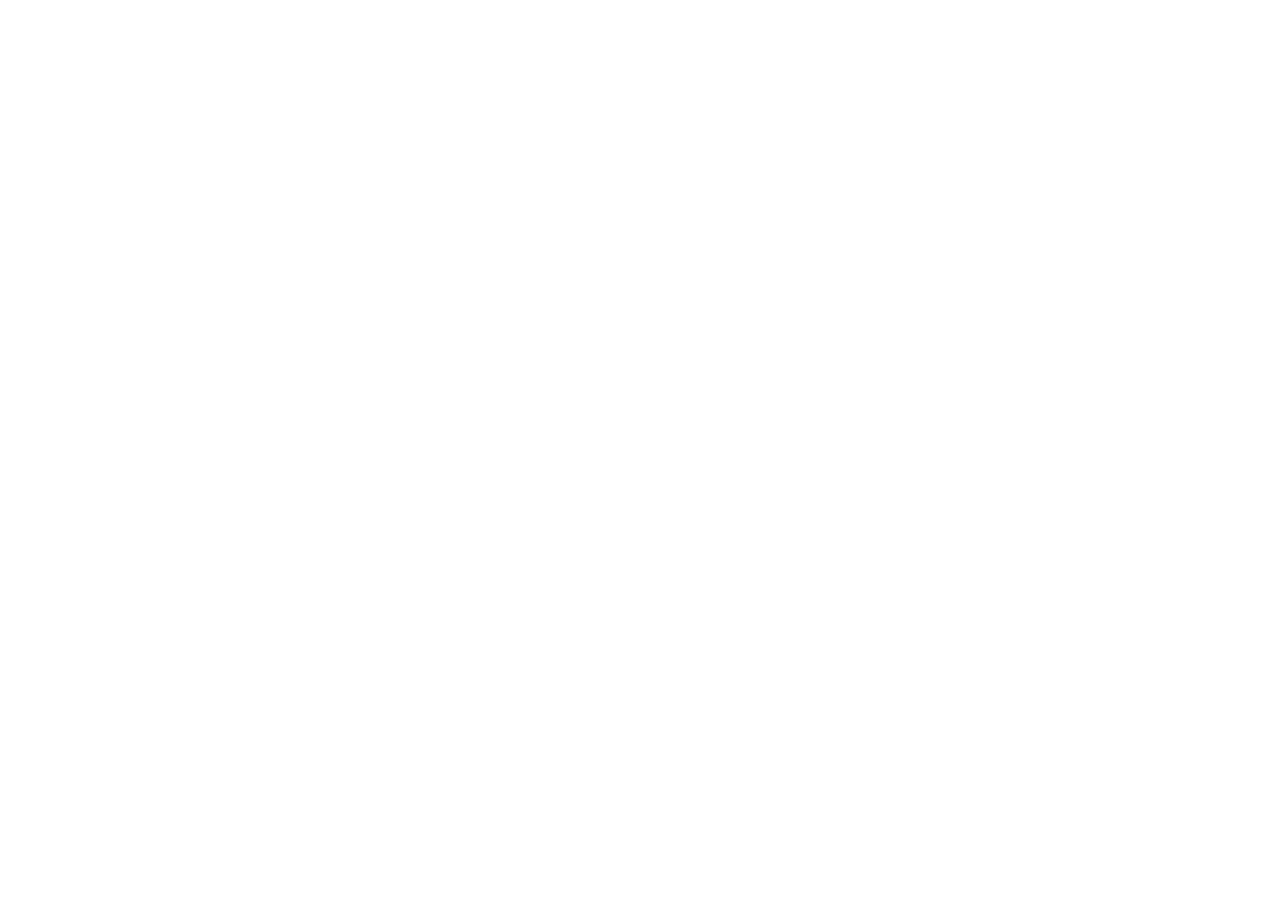
==== Waffle/index.html @ fc340e8f "Workspace created." ====
<!DOCTYPE html>
<html>
<head>
    <title></title>
    <meta charset="utf-8" />
    <link href="kendo/styles/kendo.mobile.all.min.css" rel="stylesheet" />

    <script src="cordova.js"></script>
    <script src="kendo/js/jquery.min.js"></script>
    <script src="kendo/js/kendo.mobile.min.js"></script>
    
</head>
<body>
    
</body>
</html>
---- Waffle/kendo/styles/kendo.mobile.all.min.css ----
/*
* Kendo UI Core v2014.1.624 (http://www.telerik.com/kendo-ui)
* Copyright 2014 Telerik AD. All rights reserved.
*
* The use of Kendo UI mobile widgets in Telerik AppBuilder is governed by the Telerik End User License Agreement for Telerik AppBuilder at
* http://www.telerik.com/license-agreement/appbuilder
*/
@-ms-viewport{width:device-width;user-zoom:fixed;max-zoom:1;min-zoom:1}@media(orientation:landscape){.km-tablet .km-on-ios.km-horizontal.km-web:not(.km-ios-chrome){position:fixed;bottom:0}}.km-root{font-size:.92em}.km-root a{color:inherit}.km-tablet{font-size:1em}.km-root *:focus{outline-width:0}.km-root,.km-pane,.km-pane-wrapper{width:100%;height:100%;-ms-touch-action:none;-ms-content-zooming:none;-ms-user-select:none;-webkit-user-select:none;-webkit-text-size-adjust:none;-moz-text-size-adjust:none;text-size-adjust:none;overflow-x:hidden}.km-pane-wrapper{position:absolute}.km-pane,.km-shim{font-family:sans-serif}.km-pane{overflow-x:hidden;position:relative}.km-vertical .km-collapsible-pane{position:absolute;z-index:2!important;-webkit-transition:-webkit-transform 350ms ease-out;-ms-transition:-ms-transform 350ms ease-out;-webkit-transform:translatex(-100%);-moz-transform:translatex(-100%);-ms-transform:translatex(-100%);-o-transform:translatex(-100%);transform:translatex(-100%)}.km-vertical .km-expanded-splitview .km-collapsible-pane{-webkit-transform:translatex(0);-moz-transform:translatex(0);-ms-transform:translatex(0);-o-transform:translatex(0);transform:translatex(0)}.km-expanded-pane-shim{position:absolute;left:0;top:0;width:100%;height:100%;display:none}.km-expanded-splitview .km-expanded-pane-shim{display:block;z-index:1}.km-root>*{margin:0;padding:0}.km-root *{-webkit-touch-callout:none;-webkit-tap-highlight-color:rgba(0,0,0,0)}.km-view{top:0;left:0;position:absolute;display:-moz-box;display:-webkit-box;display:-webkit-flex;display:-ms-flexbox;display:flex;height:100%;width:100%;-moz-box-orient:vertical;-webkit-box-orient:vertical;-webkit-flex-direction:column;-ms-flex-direction:column;flex-direction:column;-webkit-align-items:stretch;-ms-align-items:stretch;align-items:stretch;-webkit-align-content:stretch;align-content:stretch;vertical-align:top}.k-ff .km-view,.k-ff .km-pane{overflow:hidden}.k-ff18 .km-view,.k-ff18 .km-pane,.k-ff19 .km-view,.k-ff19 .km-pane,.k-ff20 .km-view,.k-ff20 .km-pane,.k-ff21 .km-view,.k-ff21 .km-pane{position:relative}.k-ff .km-view{display:-moz-inline-box;display:inline-flex}.km-content{min-height:1px;-moz-box-flex:1;-webkit-box-flex:1;-webkit-flex:1;-ms-flex:1;flex:1;-moz-box-align:stretch;-webkit-box-align:stretch;-ms-flex-align:stretch;flex-align:stretch;display:block;width:auto;overflow:hidden;position:relative}.km-content p,.km-content h1,.km-content h2,.km-content h3,.km-content h4,.km-content h5,.km-content h6{margin-left:1rem;margin-right:1rem}.km-header,.km-footer{display:block;display:-moz-box;-moz-box-orient:vertical;width:100%}.k-ff .km-scrollview>div{display:inline-block}.km-header{padding:0}.km-footer{background:#1a1a1a}[data-role="layout"]{display:none}[data-role="view"],[data-role="drawer"]{visibility:hidden}.km-view{visibility:visible}.km-header,.km-footer{position:relative;z-index:1}@media all and (-webkit-min-device-pixel-ratio:10000),not all and (-webkit-min-device-pixel-ratio:0){.km-view{display:table}.km-header,.km-footer,.km-content{display:table-row}.km-header,.km-footer{height:1px}}.km-toolbar,.km-navbar,.km-button,.km-buttongroup,.km-tabstrip,.km-blackberry li.km-actionsheet-cancel>a{-webkit-appearance:none;-moz-appearance:none;appearance:none;background-origin:border-box;position:relative;display:inline-block;padding:.4em .7em;margin:.1rem;overflow:visible;text-decoration:none}.km-tabstrip,.km-toolbar,.km-navbar{display:block;padding:.8em;margin:0;width:100%;border-width:0;-moz-box-sizing:border-box;-webkit-box-sizing:border-box;box-sizing:border-box}.km-native-scroller{overflow:auto;-webkit-overflow-scrolling:touch;-ms-touch-action:pan-x pan-y;-ms-overflow-style:-ms-autohiding-scrollbar;-ms-scroll-snap-type:proximity}.km-default-content{padding:1em}.km-shim{left:0;bottom:0;position:fixed;width:100%;height:100%!important;background:rgba(0,0,0,0.6);z-index:10001;-moz-box-sizing:border-box;-webkit-box-sizing:border-box;box-sizing:border-box}.km-root .km-shim{position:absolute}.km-shim:before{content:"\a0";height:100%;width:0;display:inline-block;vertical-align:middle}.km-shim .k-animation-container{box-shadow:none;-webkit-box-shadow:none;border:0;width:auto}.km-loader{top:50%;left:50%;width:180px;height:130px;opacity:.85;z-index:100000;padding:30px 30px;position:absolute;margin-top:-70px;margin-left:-90px;-moz-box-sizing:border-box;-webkit-box-sizing:border-box;box-sizing:border-box;background-color:black}.km-loader h1{font-size:1rem;color:white;text-align:center;vertical-align:middle}.km-loader .km-loading,.km-load-more .km-icon,.km-scroller-refresh .km-icon{animation:km-spin 1s infinite linear;-moz-animation:km-spin 1s infinite linear;-webkit-animation:km-spin 1s infinite linear;display:block;margin:0 auto;width:35px;height:35px;font-size:35px}.km-loader .km-loading:after,.km-load-more .km-icon:after{color:#ccc}.km-loading-left,.km-loading-right{display:none}@-webkit-keyframes km-spin{from{-webkit-transform:rotate(0deg)}to{-webkit-transform:rotate(360deg)}}@-moz-keyframes km-spin{from{-moz-transform:rotate(0deg)}to{-moz-transform:rotate(360deg)}}@-ms-keyframes km-spin{from{-ms-transform:rotate(0deg)}to{-ms-transform:rotate(360deg)}}@-o-keyframes km-spin{from{-o-transform:rotate(0deg)}to{-o-transform:rotate(360deg)}}@-webkit-keyframes km-ios-spin{from{-webkit-transform:rotate(0deg)}to{-webkit-transform:rotate(360deg)}}@-webkit-keyframes km-ios-spin1{from{-webkit-transform:rotate(-135deg)}to{-webkit-transform:rotate(225deg)}}@-moz-keyframes km-ios-spin{from{-moz-transform:rotate(0deg)}to{-moz-transform:rotate(360deg)}}@-moz-keyframes km-ios-spin1{from{-moz-transform:rotate(-135deg)}to{-moz-transform:rotate(225deg)}}@keyframes km-ios-spin{from{transform:rotate(0deg)}to{transform:rotate(360deg)}}@keyframes km-ios-spin1{from{transform:rotate(-135deg)}to{transform:rotate(225deg)}}.km-stretched-view{display:-moz-box;display:-webkit-box;display:-webkit-flex;display:-ms-flexbox;display:flex}.km-stretched-view>*{width:100%}.km-overlay{position:absolute;top:0;left:0;width:100%;height:100%;background:transparent;z-index:100000}.km-root.km-native-scrolling,.km-root.km-native-scrolling .km-view,.km-root.km-native-scrolling .km-splitview .km-pane{min-height:100%;height:auto;-webkit-transform:none;overflow-x:visible}.km-native-scrolling .km-pane,.km-native-scrolling .km-view{-ms-touch-action:auto;display:block}.km-native-scrolling .km-content{-ms-flex:auto}.km-native-scrolling .km-blackberry .km-content{min-height:auto}.km-native-scrolling .km-splitview{position:absolute}.km-native-scrolling .km-header{position:fixed;top:0}.km-native-scrolling .km-android .km-header{top:auto;bottom:0}.km-native-scrolling .km-footer{position:fixed;bottom:0}.km-native-scrolling .km-android .km-footer{top:0;bottom:auto}.km-native-scrolling .km-badge{z-index:auto}.km-native-scrolling .km-splitview .km-header,.km-native-scrolling .km-splitview .km-footer,.km-native-scrolling .km-popup.km-pane .km-header,.km-native-scrolling .km-popup.km-pane .km-footer{position:absolute}.km-native-scrolling .km-modalview .km-header,.km-native-scrolling .km-modalview .km-footer{position:relative}.km-native-scrolling .km-content{width:100%}.km-native-scrolling .km-shim,.km-native-scrolling .km-popup-overlay{position:fixed;top:0;bottom:0;height:auto!important}.km-native-scrolling .km-drawer{position:fixed;top:0;height:100%!important;overflow:auto!important;-webkit-overflow-scrolling:touch}.km-native-scrolling>.km-pane>.km-loader{position:fixed;top:50%;margin-top:-2em}.km-native-scrolling .km-header,.km-native-scrolling .km-footer{z-index:2}.km-state-disabled{opacity:.5}.km-badge,.km-detail{text-decoration:none;display:inline-block;vertical-align:middle;overflow:hidden;text-align:center;position:absolute;z-index:1;height:2em;font-size:.6rem;text-shadow:none}.km-badge{top:-1em;right:-1em;line-height:2em;margin-left:.5em;min-width:.9em;padding:0 .55em;-moz-background-clip:padding-box;-webkit-background-clip:padding-box;background-clip:padding-box}.km-tabstrip .km-badge{top:-0.2em;right:auto;margin-left:-1em}.km-detail{position:absolute;float:right;right:.8rem;top:50%;margin-top:-0.7rem;width:1.3rem;height:1.3rem;font-size:1rem;-moz-box-sizing:border-box;-webkit-box-sizing:border-box;box-sizing:border-box}.km-widget .km-detaildisclose{font-size:.8em}.k-ff .km-detail{width:1rem;height:1rem}.km-detail .km-text{display:none}.km-widget .km-rowinsert:after,.km-widget .km-rowdelete:after,.km-widget .km-contactadd:after,.km-widget .km-detaildisclose:after,.km-widget .km-rowinsert:before,.km-widget .km-rowdelete:before,.km-widget .km-contactadd:before,.km-widget .km-detaildisclose:before,.km-detail .km-icon{left:.15em;top:.15em;line-height:1em;font-size:1em;position:absolute}.km-widget .km-detaildisclose:after{left:.1em;top:.25em;text-align:center;font-weight:bold}.km-button{cursor:pointer;outline:0;text-align:center}button.km-button{display:inline-block;font:inherit}.km-button:hover{text-decoration:none}.km-button::-moz-focus-inner{padding:0;border:0}.km-ios .km-state-disabled .km-button,.km-android .km-state-disabled .km-button,.km-blackberry .km-state-disabled .km-button,.km-meego .km-state-disabled .km-button{color:#aaa;text-shadow:none}.km-root .km-pane .k-button:focus,.km-root .km-pane .k-button:active,.km-root .km-pane .k-button:focus:active{box-shadow:none;-webkit-box-shadow:none}.km-buttongroup{padding:.4rem .7rem;-webkit-margin-collapse:separate;margin-collapse:separate;margin:.5em auto}.km-widget.km-buttongroup{padding:0;border-color:transparent;background:0;white-space:nowrap;display:table}.km-buttongroup>.km-button{display:table-cell}.km-widget.km-buttongroup .km-button{margin:0;border-width:1px 0 1px 1px;padding:.48em .9em .44em}.km-tablet .km-buttongroup .km-button{padding:.4em .8em .34em}.km-widget.km-navbar .km-buttongroup{font-size:.95rem;line-height:1em;margin:0 0 .2em;display:inline-block;height:1.5em;top:-2px}.km-tablet .km-navbar .km-buttongroup{top:-1px}.km-widget.km-navbar .km-buttongroup>.km-button{font-size:1em;min-width:4rem;text-align:center}.km-tablet .km-navbar .km-buttongroup>.km-button{min-width:6rem}.km-view .km-buttongroup .km-button:last-child{border-right-width:1px}.km-ios .km-buttongroup .km-button{font-size:1.2em;font-weight:bold}.km-hide-title{display:none}.km-show-title:after{display:block;content:"\a0";height:0}.km-fill-title:after{height:auto}.km-footer .km-show-title:after{display:inline-block}.km-view-title,.km-dialog-title{position:relative;visibility:visible;text-align:center;font-size:1.4em;line-height:2.3em;margin-left:auto;margin-right:auto}.km-horizontal .km-view-title{line-height:2em}.km-toolbar,.km-navbar{padding:0;-moz-box-flex:1;-webkit-box-flex:1;-webkit-flex:1;-ms-flex:1;flex:1;position:relative;overflow:hidden;display:block;border-width:0 0 1px 0;background-color:#fff}.k-ff .km-toolbar,.k-ff .km-navbar{overflow:visible}.km-toolbar .km-button,.km-navbar .km-button{margin-top:.5rem;margin-bottom:.5rem}.km-navbar .km-no-title{padding-top:.7rem;padding-bottom:.7rem}.km-horizontal .km-toolbar .km-button,.km-horizontal .km-navbar .km-button{margin-top:.3rem;margin-bottom:.3rem}.km-horizontal .km-navbar .km-no-title{padding-top:.5rem;padding-bottom:.5rem}.km-tablet.km-root .km-no-title{padding-top:.55rem;padding-bottom:.55rem}.km-tablet .km-navbar .km-button,.km-tablet .km-toolbar .km-button{margin-top:.45rem;margin-bottom:.45rem}.km-root .km-pane .km-navbar .km-no-title{visibility:visible;line-height:0}.km-on-ios.km-black-translucent-status-bar.km-app .km-header .km-navbar{padding-top:1.4em;background-clip:border-box}.km-on-ios.km-ios5.km-cordova .km-header .km-navbar,.km-on-ios.km-ios6.km-cordova .km-header .km-navbar{padding-top:0}.km-leftitem,.km-rightitem{z-index:1;position:absolute;right:.5em}.km-popup .km-rightitem{right:0}.km-leftitem{left:.5em;right:auto}.km-popup .km-leftitem{left:0}.km-leftitem,.km-rightitem{height:100%}.km-on-ios.km-black-translucent-status-bar.km-app .km-leftitem,.km-on-ios.km-black-translucent-status-bar.km-app .km-rightitem{height:auto}.km-leftitem>*,.km-rightitem>*{display:inline-block;vertical-align:middle}.km-leftitem:before,.km-rightitem:before{content:"\a0";display:inline-block;height:100%;width:0;vertical-align:middle}.km-tabstrip{padding:.4rem .7rem}.km-horizontal .km-tabstrip{padding:.2rem .7rem}.km-tabstrip{-moz-box-orient:horizontal;-webkit-box-orient:horizontal;-moz-box-align:start;-webkit-box-align:start;-ms-flex-align:start;flex-align:start;-webkit-flex-direction:row;-ms-flex-direction:row;flex-direction:row;-moz-box-pack:start;padding:0;text-align:center;word-spacing:-1em}.km-tabstrip .km-button{word-spacing:normal;box-shadow:none;-webkit-box-shadow:none;vertical-align:bottom}@media screen and (-webkit-min-device-pixel-ratio:0){.km-tabstrip{word-spacing:normal;width:100%}}.km-tabstrip .km-button{font-family:Arial,Helvetica,sans-serif;color:#a8a8a8;padding:.4em .8em;border-width:0;border-color:transparent;background:0;margin:0;text-align:center}.km-tabstrip .km-button:first-child{border-left:0}.km-tabstrip .km-button:last-child{border-right:0}.km-switch input[type=checkbox]{display:none}.km-switch,.km-checkbox{text-align:left;font-size:1rem;display:inline-block;width:6.4rem;height:2rem;line-height:2rem;position:relative;overflow:hidden}.km-switch-wrapper,.km-slider-wrapper{display:block;height:100%;width:100%;overflow:hidden}.km-switch-background,.km-slider-background{display:block;margin:0 1px 1px -5em;height:100%;width:200%}.km-switch-container{top:0;left:0;position:absolute;display:block;height:100%;width:100%;overflow:hidden;background:transparent;-moz-box-sizing:border-box;-webkit-box-sizing:border-box;box-sizing:border-box}.km-checkbox{width:1.8rem;height:1.8rem}.km-checkbox-checked:after{content:"\a0";display:block;width:100%;height:100%}.km-switch-handle{top:0;left:0;width:2.72em;height:100%;display:inline-block;margin:-1px 0 0 -1px;background-color:#000}.km-switch-label-on,.km-switch-label-off{display:block;width:130%;font-size:1em;line-height:2em;text-align:center;position:absolute;text-transform:uppercase}.km-switch-label-off{left:104%}.km-switch-label-on{left:-134%;text-shadow:0 -1px 0 rgba(0,0,0,0.3)}.km-list .km-switch{position:absolute;top:50%;right:.8rem;margin-top:-1rem}.km-listview-link:after{width:.5rem;height:.5rem;content:"\a0";display:inline-block;vertical-align:middle;margin-left:-0.2rem;border-style:solid;border-width:.24rem .24rem 0 0;-webkit-transform:rotate(45deg);-moz-transform:rotate(45deg);-ms-transform:rotate(45deg);-o-transform:rotate(45deg);transform:rotate(45deg)}.km-listview-wrapper>ul:not(.km-listview){margin:0 auto}.km-list,.km-listview{padding:0;margin:0;list-style-type:none}.km-listinset,.km-listgroupinset{margin:1em}.k-ff .km-listinset:after,.k-ff .km-listgroupinset:after{display:block;height:0;content:"\a0"}.km-listinset,.km-listgroupinset .km-list{overflow:hidden}.km-listview .km-switch{margin-top:-0.95rem;position:absolute;right:.8rem;top:50%}.km-listview .km-list{text-indent:0}.km-list>li,.km-widget .km-listview-link,.km-widget .km-listview-label{margin:0;display:block;position:relative;list-style-type:none;vertical-align:middle;-moz-box-sizing:border-box;-webkit-box-sizing:border-box;box-sizing:border-box;padding:.5em .7em}.km-list>li{line-height:1.6em;overflow:hidden}.km-virtual-list{position:relative;width:100%;-webkit-transform:translateZ(0)}.km-virtual-list>li{width:100%;position:absolute;top:0;-webkit-transform:translateZ(0)}.km-widget.km-list .km-load-more,.km-widget .km-list .km-load-more{border-bottom:0}.km-list>li>*{line-height:normal}.km-group-title{display:block;font-weight:bold;padding:.2em 0;text-indent:.8em}.km-listgroupinset .km-group-title{margin-top:.65em;line-height:2em}.km-list:not(.km-virtual-list)>li:first-child{border-top:0}.km-list:not(.km-virtual-list)>li:last-child{border-bottom:0}.km-widget .km-listview-link,.km-widget .km-listview-label{line-height:inherit;text-decoration:none;margin:-0.5em -0.7em}.km-listview-link:after,.km-listview-label:after{border-color:#777;content:"\a0";display:block;position:absolute;right:1rem;top:50%;margin-top:-0.32rem}.km-filter-form{width:100%;padding:.5em 0;border:1px solid transparent;border-width:1px 0;-webkit-transform:translatez(0);-moz-transform:translatez(0);-ms-transform:translatez(0);-o-transform:translatez(0);transform:translatez(0)}.km-filter-wrap{position:relative;margin:0 .7em;padding:.2em .4em;border:1px solid transparent}.km-widget .km-filter-wrap:before{display:inline-block;vertical-align:middle;content:"\e0e9";font-size:1.6em;width:1em;height:1em;margin-right:-1em;color:inherit}.km-tablet .km-filter-wrap{max-width:24em;margin:0 auto}.km-filter-wrap>input[type="search"]::-webkit-search-cancel-button{display:none}.km-filter-wrap input{width:100%;-moz-box-sizing:border-box;-webkit-box-sizing:border-box;box-sizing:border-box;border:0;background:transparent;-moz-appearance:none;-webkit-appearance:none;vertical-align:middle;padding:0 1.4em}.km-filter-reset{display:inline-block;margin-left:-1.6em;vertical-align:middle;text-align:center;z-index:1;text-decoration:none;height:100%}.km-filter-reset .km-clear{font-size:1.6em;width:1em;height:1em;display:block}.km-filter-reset>.km-text{position:absolute;top:-3333px;left:-3333px}.km-load-more{display:block;padding:.3em 0 1.2em;height:3.2em;text-align:center}.km-scroller-pull{width:100%;display:block;position:absolute;line-height:3em;font-size:1.4em;text-align:center;-webkit-transform:translate3d(0,-3em,0);-moz-transform:translate3d(0,-3em,0);-ms-transform:translate3d(0,-3em,0);-o-transform:translate3d(0,-3em,0);transform:translate3d(0,-3em,0)}.km-scroller-pull .km-template{display:inline-block;min-width:200px;text-align:left}.km-load-more .km-icon,.km-widget .km-scroller-pull .km-icon{display:inline-block;height:2rem;margin-right:1rem;vertical-align:middle;width:2rem;font-size:2rem;-webkit-transform:rotate(0deg);-moz-transform:rotate(0deg);-ms-transform:rotate(0deg);-o-transform:rotate(0deg);transform:rotate(0deg);-webkit-transition:-webkit-transform 300ms linear;-moz-transition:-moz-transform 300ms linear;-ms-transition:-ms-transform 300ms linear;-o-transition:-o-transform 300ms linear;transition:transform 300ms linear}.km-widget .km-scroller-release .km-icon{-webkit-transform:rotate(180deg);-moz-transform:rotate(180deg);-ms-transform:rotate(180deg);-o-transform:rotate(180deg);transform:rotate(180deg)}.km-widget .km-scroller-refresh .km-icon{-webkit-transition:none;-moz-transition:none;-ms-transition:none;-o-transition:none;transition:none}.km-touch-scrollbar{position:absolute;visibility:hidden;z-index:200000;height:.4em;width:.4em;background-color:#333;opacity:0;-webkit-transform-origin:0 0;-moz-transform-origin:0 0;-ms-transform-origin:0 0;-o-transform-origin:0 0;transform-origin:0 0;-webkit-transition:opacity .3s linear;-moz-transition:opacity .3s linear;-ms-transition:opacity .3s linear;-o-transition:opacity .3s linear;transition:opacity .3s linear}.km-vertical-scrollbar{height:100%;right:2px;top:0}.km-horizontal-scrollbar{width:100%;left:0;bottom:2px}.km-scrollview,.km-scroll-container{-moz-user-select:none;-webkit-user-select:none;-ms-user-select:none;user-select:none;-moz-user-select:-moz-none;-webkit-margin-collapse:separate;margin-collapse:separate}.km-scroll-wrapper{position:relative}.km-scroll-header{position:absolute;z-index:1001;width:100%;top:0;left:0}.km-scrollview{white-space:nowrap;overflow:hidden;position:relative;width:100%}.km-scrollview>div>*{-webkit-transform:translatez(0)}.km-scrollview>div>[data-role=page]{vertical-align:top;display:inline-block;min-height:1px}.km-scrollview .km-virtual-page{min-height:1px;position:absolute;top:0;left:0;display:inline-block}.k-ff18 .km-scrollview>div,.k-ff19 .km-scrollview>div,.k-ff20 .km-scrollview>div,.k-ff21 .km-scrollview>div{width:0}.km-pages{text-align:center;margin:0;padding:.6em 0 0;height:1.5em}.km-pages li{display:inline-block;width:.5em;height:.55em;margin:0 .3em}.km-root .km-popup .k-item,.km-widget.km-actionsheet>li{list-style-type:none;padding:inherit 1em;border-bottom:1px solid #555;-moz-box-sizing:border-box;-webkit-box-sizing:border-box;box-sizing:border-box}.km-widget.km-actionsheet>li{line-height:2em;border-bottom:0}.km-widget.km-actionsheet>li>a{line-height:1.5em;text-align:left;background:transparent}.km-root .km-popup .k-list,.km-widget.km-actionsheet{padding:0;margin:0}.km-root .km-popup .k-item:last-child,.km-widget.km-actionsheet>li:last-child{border:0}.km-widget.km-actionsheet-wrapper{width:100%;box-shadow:none;-webkit-box-shadow:none;border:0}.km-actionsheet-root.km-shim .k-animation-container{width:100%!important;height:100%!important}.km-tablet .km-pane div.km-actionsheet-phone{background:transparent}.km-tablet .km-actionsheet-phone li.km-actionsheet-title,.km-tablet div.km-actionsheet-phone li.km-actionsheet-cancel{display:block}.km-popover-root .km-popup-wrapper{position:relative!important}.km-popup-wrapper,.km-modalview-wrapper{z-index:10001;position:relative;background:0;border:0;box-shadow:none;-webkit-box-shadow:none}.km-popup-overlay{position:absolute;top:0;left:0;width:100%;height:100%;z-index:10000}.km-popup-arrow,.km-popup-arrow:after,.km-popup-arrow:before{position:absolute;width:15px;height:15px;top:0;left:0;z-index:2}.km-left .km-popup-arrow,.km-right .km-popup-arrow{margin-top:-8px}.km-up .km-popup-arrow,.km-down .km-popup-arrow{margin-left:-8px}.km-popup-arrow:after,.km-popup-arrow:before{display:block;content:"\a0";width:0;height:0}.km-up .km-popup-arrow{top:auto;bottom:0}.km-left .km-popup-arrow{left:auto;right:0}.km-popup.km-pane{-moz-box-sizing:border-box;-webkit-box-sizing:border-box;box-sizing:border-box;width:100%;height:100%;min-height:100px;background:transparent}.km-popover-root .km-view{position:relative}.km-popover-root .km-content{-ms-flex:auto}div.km-widget.km-splitview{-moz-box-orient:horizontal;-webkit-box-orient:horizontal;-moz-box-direction:normal;-webkit-box-direction:normal;-webkit-flex-direction:row;-ms-flex-direction:row;flex-direction:row}.km-widget.km-splitview.km-split-vertical{-moz-box-orient:vertical;-webkit-box-orient:vertical;-webkit-flex-direction:column;-ms-flex-direction:column;flex-direction:column}.km-splitview>.km-pane{-moz-box-flex:2;-webkit-box-flex:2;-webkit-flex:2;-ms-flex:2;flex:2;width:auto;height:auto}.km-splitview>.km-pane:first-child{-moz-box-flex:1;-webkit-box-flex:1;-webkit-flex:1;-ms-flex:1;flex:1}.km-split-horizontal>.km-pane{height:100%}.km-split-vertical>.km-pane>.km-view{display:-webkit-box}.km-modalview-root{text-align:center}.km-modalview-root>.k-animation-container{text-align:left;position:relative!important;top:auto!important;left:auto!important;display:inline-block!important;vertical-align:middle}.km-modalview,.km-modalview-wrapper:before{overflow:hidden;position:relative;display:-moz-inline-box;display:-webkit-inline-box;display:-webkit-inline-flex;display:-ms-inline-flexbox;display:inline-flex;width:100%;height:100%;vertical-align:middle;max-height:100%}.km-modalview .km-content{box-flex:1}.km-auto-height .km-content{-ms-flex:auto}.km-modalview-root:before,.km-modalview-wrapper:before{vertical-align:middle;height:100%;margin-left:-1px;content:"\a0";width:0;display:inline-block}.km-drawer,[data-role=drawer]{top:0;left:auto;width:250px}.km-drawer .km-header,.km-drawer .km-footer{z-index:0}.km-left-drawer{left:0}.km-right-drawer{right:0}.km-item label:before,.km-item label.km-item-checked:after{position:absolute;content:" ";display:block;top:50%;left:.6em;width:36px;height:36px;margin-top:-18px}.km-widget .k-slider{line-height:.6em;position:relative;display:inline-block;vertical-align:middle;text-align:center}.km-widget .k-slider-horizontal{width:50%;height:.6em;line-height:.6em}.km-list .k-slider{position:absolute;right:0;margin-top:-0.5em;top:50%}.km-root .k-slider-track{left:1em!important;right:1em;height:100%;display:block;position:absolute;border:.5em solid transparent;border-width:.5em 0}.km-widget .k-slider-horizontal .k-slider-track{width:auto!important}.km-widget .k-slider .k-slider-track{background-clip:padding-box}.km-widget .k-slider-track,.km-widget .k-slider-selection{margin-top:0;border-radius:5px;box-shadow:inset 0 0 1px rgba(0,0,0,0.3);-webkit-box-shadow:inset 0 0 1px rgba(0,0,0,0.3)}.km-widget .k-slider-horizontal .k-slider-selection{top:0;height:100%}.km-widget .k-slider-items{margin:0}.km-widget .k-slider .k-draghandle{text-indent:-3333px;left:0;width:1.2em;height:1.2em;display:block;position:absolute}.km-widget .k-slider-tooltip{display:none}.km-dialog{position:absolute;min-width:19em;max-width:25em;overflow:hidden}.km-dialog-title{position:static;float:none;height:2.6em;margin-top:-2.6em;font-size:1.22em;line-height:3em}.km-dialog:before{content:"\a0";display:block;overflow:visible;width:100%;height:3em;opacity:.2}.km-dialog-content{font-weight:normal;min-height:2em;text-align:center}.km-dialog .km-button{display:block;margin:.4em;font-size:1.3em;text-align:center;padding:.44em;-moz-user-select:none;-webkit-user-select:none;-ms-user-select:none;user-select:none}.km-list input[type=text]:not(.k-input),.km-list input[type=password],.km-list input[type=search],.km-list input[type=number],.km-list input[type=tel],.km-list input[type=url],.km-list input[type=email],.km-list input[type=file],.km-list input[type=month],.km-list input[type=color],.km-list input[type=week],.km-list input[type=date],.km-list input[type=time],.km-list input[type=datetime],.km-list input[type=datetime-local],.km-list select:not([multiple]),.km-list .k-dropdown,.km-list textarea{width:50%;-moz-box-sizing:border-box;-webkit-box-sizing:border-box;box-sizing:border-box;font-size:1.2em;position:absolute;top:50%;line-height:normal;z-index:1;right:0;margin-top:-1em}.km-widget .k-slider .k-tick,.km-widget .k-slider .k-label,.km-widget .k-slider .k-button{display:none}.km-list textarea{position:relative;width:-webkit-calc(50%+.7em);width:-moz-calc(50%+.7em);width:calc(50%+.7em);margin-right:-0.7em}.km-list input,.km-list select,.km-list textarea,.km-list input[type=checkbox],.km-list input[type=radio]{appearance:none;-moz-appearance:none;-webkit-appearance:none}.km-list input[type=checkbox],.km-list input[type=radio]{position:absolute;top:50%;right:.7em;margin-top:-0.5em;background:0}.km-widget input,.km-widget textarea{-moz-user-select:text;-webkit-user-select:text;-ms-user-select:text;user-select:text}.km-widget input[readonly],.km-widget input[type=image],.km-widget select:not([multiple]){-moz-user-select:none;-webkit-user-select:none;-ms-user-select:none;user-select:none}.km-list textarea{top:0}.km-list .k-dropdown{line-height:1.4em}.km-list .k-dropdown,.km-list .k-dropdown .k-input{background-color:transparent}.km-list .k-dropdown-wrap{display:inline-block}.km-list .km-listview-label:after,.km-list input ~ .km-listview-link:after,.km-list textarea ~ .km-listview-link:after,.km-list select ~ .km-listview-link:after,.km-list .k-dropdown ~ .km-listview-link:after{display:none}.km-list .k-dropdown select,.km-list .k-dropdown .k-select{display:none}.km-widget .km-list textarea{position:relative;float:right;margin-top:0;font-family:inherit}.km-listview-label input[type=radio],.km-listview-label input[type=checkbox]{border:0;font-size:inherit;width:1em;height:.9em}.k-fx-end .k-fx-next,.k-fx-end .k-fx-current{-webkit-transition:all 350ms ease-out;-moz-transition:all 350ms ease-out;-ms-transition:all 350ms ease-out;-o-transition:all 350ms ease-out;transition:all 350ms ease-out}.k-fx{position:relative}.k-fx .k-fx-current{z-index:0}.k-fx .k-fx-next{z-index:1}.k-fx-hidden,.k-fx-hidden *{visibility:hidden!important}.k-fx-hidden .km-view-title{visibility:visible!important;opacity:0}.k-fx-reverse .k-fx-current{z-index:1}.k-fx-reverse .k-fx-next{z-index:0}.k-fx-zoom.k-fx-start .k-fx-next{-webkit-transform:scale(0)!important;-moz-transform:scale(0)!important;-ms-transform:scale(0)!important;-o-transform:scale(0)!important;transform:scale(0)!important}.k-fx-zoom.k-fx-end .k-fx-next{-webkit-transform:scale(1)!important;-moz-transform:scale(1)!important;-ms-transform:scale(1)!important;-o-transform:scale(1)!important;transform:scale(1)!important}.k-fx-zoom.k-fx-reverse.k-fx-start .k-fx-next,.k-fx-zoom.k-fx-reverse.k-fx-end .k-fx-next{-webkit-transform:scale(1)!important;-moz-transform:scale(1)!important;-ms-transform:scale(1)!important;-o-transform:scale(1)!important;transform:scale(1)!important}.k-fx-zoom.k-fx-reverse.k-fx-start .k-fx-current{-webkit-transform:scale(1)!important;-moz-transform:scale(1)!important;-ms-transform:scale(1)!important;-o-transform:scale(1)!important;transform:scale(1)!important}.k-fx-zoom.k-fx-reverse.k-fx-end .k-fx-current{-webkit-transform:scale(0)!important;-moz-transform:scale(0)!important;-ms-transform:scale(0)!important;-o-transform:scale(0)!important;transform:scale(0)!important}.k-fx-fade.k-fx-start .k-fx-next{opacity:0}.k-fx-fade.k-fx-end .k-fx-next{opacity:1}.k-fx-fade.k-fx-reverse.k-fx-start .k-fx-current{opacity:1}.k-fx-fade.k-fx-reverse.k-fx-end .k-fx-current{opacity:0}.k-fx-slide.k-fx-end .k-fx-next .km-content,.k-fx-slide.k-fx-end .k-fx-next .km-header,.k-fx-slide.k-fx-end .k-fx-next .km-footer,.k-fx-slide.k-fx-end .k-fx-current .km-content,.k-fx-slide.k-fx-end .k-fx-current .km-header,.k-fx-slide.k-fx-end .k-fx-current .km-footer{-webkit-transition:all 350ms ease-out;-moz-transition:all 350ms ease-out;-ms-transition:all 350ms ease-out;-o-transition:all 350ms ease-out;transition:all 350ms ease-out}.k-fx-slide.k-fx-start .k-fx-next .km-content{-webkit-transform:translatex(100%);-moz-transform:translatex(100%);-ms-transform:translatex(100%);-o-transform:translatex(100%);transform:translatex(100%)}.k-fx-slide.k-fx-start .k-fx-next .km-header,.k-fx-slide.k-fx-start .k-fx-next .km-footer{opacity:0}.k-fx-slide.k-fx-end .k-fx-current .km-content{-webkit-transform:translatex(-100%);-moz-transform:translatex(-100%);-ms-transform:translatex(-100%);-o-transform:translatex(-100%);transform:translatex(-100%)}.k-fx-slide.k-fx-end .k-fx-next .km-header,.k-fx-slide.k-fx-end .k-fx-next .km-footer{opacity:1}.k-fx-slide.k-fx-reverse.k-fx-start .k-fx-current .km-content{-webkit-transform:translatex(0);-moz-transform:translatex(0);-ms-transform:translatex(0);-o-transform:translatex(0);transform:translatex(0)}.k-fx-slide.k-fx-reverse.k-fx-end .k-fx-current .km-content{-webkit-transform:translatex(100%);-moz-transform:translatex(100%);-ms-transform:translatex(100%);-o-transform:translatex(100%);transform:translatex(100%)}.k-fx-slide.k-fx-reverse.k-fx-start .k-fx-next .km-content{-webkit-transform:translatex(-100%);-moz-transform:translatex(-100%);-ms-transform:translatex(-100%);-o-transform:translatex(-100%);transform:translatex(-100%)}.k-fx-slide.k-fx-reverse.k-fx-end .k-fx-next .km-content{-webkit-transform:translatex(0);-moz-transform:translatex(0);-ms-transform:translatex(0);-o-transform:translatex(0);transform:translatex(0)}.k-fx-slide.k-fx-reverse.k-fx-start .k-fx-current .km-header,.k-fx-slide.k-fx-reverse.k-fx-start .k-fx-current .km-footer{opacity:1}.k-fx-slide.k-fx-reverse.k-fx-start .k-fx-next .km-header,.k-fx-slide.k-fx-reverse.k-fx-start .k-fx-next .km-footer{opacity:1}.k-fx-slide.k-fx-reverse.k-fx-end .k-fx-current .km-header,.k-fx-slide.k-fx-reverse.k-fx-end .k-fx-current .km-footer{opacity:0}.k-fx-slide.k-fx-reverse.k-fx-end .k-fx-next .km-header,.k-fx-slide.k-fx-reverse.k-fx-end .k-fx-next .km-footer{opacity:1}.k-fx-slide.k-fx-right.k-fx-start .k-fx-next .km-content{-webkit-transform:translatex(-100%);-moz-transform:translatex(-100%);-ms-transform:translatex(-100%);-o-transform:translatex(-100%);transform:translatex(-100%)}.k-fx-slide.k-fx-right.k-fx-end .k-fx-current .km-content{-webkit-transform:translatex(100%);-moz-transform:translatex(100%);-ms-transform:translatex(100%);-o-transform:translatex(100%);transform:translatex(100%)}.k-fx-slide.k-fx-right.k-fx-reverse.k-fx-start .k-fx-current .km-content{-webkit-transform:translatex(0);-moz-transform:translatex(0);-ms-transform:translatex(0);-o-transform:translatex(0);transform:translatex(0)}.k-fx-slide.k-fx-right.k-fx-reverse.k-fx-end .k-fx-current .km-content{-webkit-transform:translatex(-100%);-moz-transform:translatex(-100%);-ms-transform:translatex(-100%);-o-transform:translatex(-100%);transform:translatex(-100%)}.k-fx-slide.k-fx-right.k-fx-reverse.k-fx-start .k-fx-next .km-content{-webkit-transform:translatex(100%);-moz-transform:translatex(100%);-ms-transform:translatex(100%);-o-transform:translatex(100%);transform:translatex(100%)}.k-fx-slide.k-fx-right.k-fx-reverse.k-fx-end .k-fx-next .km-content{-webkit-transform:translatex(0%);-moz-transform:translatex(0%);-ms-transform:translatex(0%);-o-transform:translatex(0%);transform:translatex(0%)}.k-fx-tile.k-fx-start .k-fx-next{-webkit-transform:translatex(100%);-moz-transform:translatex(100%);-ms-transform:translatex(100%);-o-transform:translatex(100%);transform:translatex(100%)}.k-fx-tile.k-fx-end .k-fx-current{-webkit-transform:translatex(-100%);-moz-transform:translatex(-100%);-ms-transform:translatex(-100%);-o-transform:translatex(-100%);transform:translatex(-100%)}.k-fx-tile.k-fx-reverse.k-fx-start .k-fx-current{-webkit-transform:translatex(0);-moz-transform:translatex(0);-ms-transform:translatex(0);-o-transform:translatex(0);transform:translatex(0)}.k-fx-tile.k-fx-reverse.k-fx-end .k-fx-current{-webkit-transform:translatex(100%);-moz-transform:translatex(100%);-ms-transform:translatex(100%);-o-transform:translatex(100%);transform:translatex(100%)}.k-fx-tile.k-fx-reverse.k-fx-start .k-fx-next{-webkit-transform:translatex(-100%);-moz-transform:translatex(-100%);-ms-transform:translatex(-100%);-o-transform:translatex(-100%);transform:translatex(-100%)}.k-fx-tile.k-fx-reverse.k-fx-end .k-fx-next{-webkit-transform:translatex(0);-moz-transform:translatex(0);-ms-transform:translatex(0);-o-transform:translatex(0);transform:translatex(0)}.k-fx-tile.k-fx-right.k-fx-start .k-fx-next{-webkit-transform:translatex(-100%);-moz-transform:translatex(-100%);-ms-transform:translatex(-100%);-o-transform:translatex(-100%);transform:translatex(-100%)}.k-fx-tile.k-fx-right.k-fx-end .k-fx-current{-webkit-transform:translatex(100%);-moz-transform:translatex(100%);-ms-transform:translatex(100%);-o-transform:translatex(100%);transform:translatex(100%)}.k-fx-tile.k-fx-right.k-fx-reverse.k-fx-start .k-fx-current{-webkit-transform:translatex(0);-moz-transform:translatex(0);-ms-transform:translatex(0);-o-transform:translatex(0);transform:translatex(0)}.k-fx-tile.k-fx-right.k-fx-reverse.k-fx-end .k-fx-current{-webkit-transform:translatex(-100%);-moz-transform:translatex(-100%);-ms-transform:translatex(-100%);-o-transform:translatex(-100%);transform:translatex(-100%)}.k-fx-tile.k-fx-right.k-fx-reverse.k-fx-start .k-fx-next{-webkit-transform:translatex(100%);-moz-transform:translatex(100%);-ms-transform:translatex(100%);-o-transform:translatex(100%);transform:translatex(100%)}.k-fx-tile.k-fx-right.k-fx-reverse.k-fx-end .k-fx-next{-webkit-transform:translatex(0%);-moz-transform:translatex(0%);-ms-transform:translatex(0%);-o-transform:translatex(0%);transform:translatex(0%)}.k-fx-tile.k-fx-start .k-fx-next{-webkit-transform:translatex(100%);-moz-transform:translatex(100%);-ms-transform:translatex(100%);-o-transform:translatex(100%);transform:translatex(100%)}.k-fx-tile.k-fx-end .k-fx-current{-webkit-transform:translatex(-100%);-moz-transform:translatex(-100%);-ms-transform:translatex(-100%);-o-transform:translatex(-100%);transform:translatex(-100%)}.k-fx-tile.k-fx-reverse.k-fx-start .k-fx-current{-webkit-transform:translatex(0);-moz-transform:translatex(0);-ms-transform:translatex(0);-o-transform:translatex(0);transform:translatex(0)}.k-fx-tile.k-fx-reverse.k-fx-end .k-fx-current{-webkit-transform:translatex(100%);-moz-transform:translatex(100%);-ms-transform:translatex(100%);-o-transform:translatex(100%);transform:translatex(100%)}.k-fx-tile.k-fx-reverse.k-fx-start .k-fx-next{-webkit-transform:translatex(-100%);-moz-transform:translatex(-100%);-ms-transform:translatex(-100%);-o-transform:translatex(-100%);transform:translatex(-100%)}.k-fx-tile.k-fx-reverse.k-fx-end .k-fx-next{-webkit-transform:translatex(0);-moz-transform:translatex(0);-ms-transform:translatex(0);-o-transform:translatex(0);transform:translatex(0)}.k-fx-tile.k-fx-right.k-fx-start .k-fx-next{-webkit-transform:translatex(-100%);-moz-transform:translatex(-100%);-ms-transform:translatex(-100%);-o-transform:translatex(-100%);transform:translatex(-100%)}.k-fx-tile.k-fx-right.k-fx-end .k-fx-current{-webkit-transform:translatex(100%);-moz-transform:translatex(100%);-ms-transform:translatex(100%);-o-transform:translatex(100%);transform:translatex(100%)}.k-fx-tile.k-fx-right.k-fx-reverse.k-fx-start .k-fx-current{-webkit-transform:translatex(0);-moz-transform:translatex(0);-ms-transform:translatex(0);-o-transform:translatex(0);transform:translatex(0)}.k-fx-tile.k-fx-right.k-fx-reverse.k-fx-end .k-fx-current{-webkit-transform:translatex(-100%);-moz-transform:translatex(-100%);-ms-transform:translatex(-100%);-o-transform:translatex(-100%);transform:translatex(-100%)}.k-fx-tile.k-fx-right.k-fx-reverse.k-fx-start .k-fx-next{-webkit-transform:translatex(100%);-moz-transform:translatex(100%);-ms-transform:translatex(100%);-o-transform:translatex(100%);transform:translatex(100%)}.k-fx-tile.k-fx-right.k-fx-reverse.k-fx-end .k-fx-next{-webkit-transform:translatex(0%);-moz-transform:translatex(0%);-ms-transform:translatex(0%);-o-transform:translatex(0%);transform:translatex(0%)}.k-fx.k-fx-overlay.k-fx-start .k-fx-next,.k-fx.k-fx-overlay.k-fx-left.k-fx-start .k-fx-next{-webkit-transform:translatex(100%);-moz-transform:translatex(100%);-ms-transform:translatex(100%);-o-transform:translatex(100%);transform:translatex(100%)}.k-fx.k-fx-overlay.k-fx-right.k-fx-start .k-fx-next{-webkit-transform:translatex(-100%);-moz-transform:translatex(-100%);-ms-transform:translatex(-100%);-o-transform:translatex(-100%);transform:translatex(-100%)}.k-fx.k-fx-overlay.k-fx-up.k-fx-start .k-fx-next{-webkit-transform:translatey(100%);-moz-transform:translatey(100%);-ms-transform:translatey(100%);-o-transform:translatey(100%);transform:translatey(100%)}.k-fx.k-fx-overlay.k-fx-down.k-fx-start .k-fx-next{-webkit-transform:translatey(-100%);-moz-transform:translatey(-100%);-ms-transform:translatey(-100%);-o-transform:translatey(-100%);transform:translatey(-100%)}.k-fx.k-fx-overlay.k-fx-reverse.k-fx-start .k-fx-next{-webkit-transform:none;-moz-transform:none;-ms-transform:none;-o-transform:none;transform:none}.k-fx.k-fx-overlay.k-fx-reverse.k-fx-start .k-fx-current{-webkit-transform:none;-moz-transform:none;-ms-transform:none;-o-transform:none;transform:none}.k-fx.k-fx-overlay.k-fx-reverse.k-fx-end .k-fx-current,.k-fx.k-fx-overlay.k-fx-reverse.k-fx-left.k-fx-end .k-fx-current{-webkit-transform:translatex(100%);-moz-transform:translatex(100%);-ms-transform:translatex(100%);-o-transform:translatex(100%);transform:translatex(100%)}.k-fx.k-fx-overlay.k-fx-reverse.k-fx-right.k-fx-end .k-fx-current{-webkit-transform:translatex(-100%);-moz-transform:translatex(-100%);-ms-transform:translatex(-100%);-o-transform:translatex(-100%);transform:translatex(-100%)}.k-fx.k-fx-overlay.k-fx-reverse.k-fx-up.k-fx-end .k-fx-current{-webkit-transform:translatey(100%);-moz-transform:translatey(100%);-ms-transform:translatey(100%);-o-transform:translatey(100%);transform:translatey(100%)}.k-fx.k-fx-overlay.k-fx-reverse.k-fx-down.k-fx-end .k-fx-current{-webkit-transform:translatey(-100%);-moz-transform:translatey(-100%);-ms-transform:translatey(-100%);-o-transform:translatey(-100%);transform:translatey(-100%)}.km-on-wp .km-view,.km-on-wp .km-header,.km-on-wp .km-footer,.km-on-wp .km-slider,.km-on-wp .km-switch,.km-on-wp .km-filter-reset,.km-on-wp .km-shim .k-animation-container,.km-on-wp .km-scroll-container{transform:translateZ(0)}.km-ios,.km-blackberry,.km-on-ios .km-view,.km-on-ios .km-header,.km-on-ios .km-footer,.km-on-ios .km-slider,.km-on-ios .km-switch,.km-on-ios .km-group-title,.km-on-ios .km-list>li,.km-on-ios .km-filter-reset,.km-on-ios .km-shim .k-animation-container,.km-on-ios .km-scroll-container,.km-on-blackberry .km-view,.km-on-blackberry .km-content,.km-on-blackberry .km-header,.km-on-blackberry .km-footer,.km-on-blackberry .km-icon,.km-on-blackberry .km-switch,.km-on-blackberry .km-popup .k-item,.km-on-blackberry .km-actionsheet-wrapper,.km-on-android.km-4 .k-slider{-webkit-transform:translatez(0)}.km-on-android.km-4 .km-switch,.km-on-android.km-4 .km-listview-wrapper,.km-on-android.km-4 .km-content,.km-on-android.km-4 .km-switch-handle,.km-android.km-4.km-on-android .km-switch-wrapper,.km-on-android.km-4 .km-scroll-container,.km-on-meego .km-content,.km-on-meego .km-switch,.km-on-meego .km-icon,.km-on-meego .km-header,.km-on-meego .km-footer,.km-on-meego .km-content,.km-on-meego .km-switch-handle,.km-on-meego .km-switch-wrapper{-webkit-transform:translatez(0);-webkit-backface-visibility:hidden}.km-native-scrolling .km-header,.km-native-scrolling .km-footer,.km-native-scrolling .km-shim,.km-native-scrolling .km-popup-overlay,.km-native-scrolling .km-drawer,.km-native-scrolling>.km-pane>.km-loader,.km-on-android.km-4 .km-scroller-pull .km-icon{-webkit-backface-visibility:hidden}.km-on-android.km-4 input{-webkit-user-modify:read-write-plaintext-only}.km-wp .km-view .km-absolute,.km-meego .km-view .km-absolute{position:absolute}.km-detail .km-icon,.km-button .km-icon,.km-list .km-icon,.km-ios .km-button .km-icon{width:1em;height:1em;font-size:1em;margin-left:-0.3em;margin-right:.3em;vertical-align:baseline;display:inline-block;background-size:auto 100%}html .km-widget .km-view .km-notext{margin-left:0;margin-right:0}.km-buttongroup .km-button .km-icon{width:1em;height:1em;font-size:1em;margin:.05em .16em 0 0}.km-tabstrip .km-button .km-icon{width:2.5rem;height:2.5rem;font-size:2.5rem}.km-tabstrip .km-image,.km-tabstrip .km-button .km-icon{margin:0 auto .1em;display:inline-block}.km-tabstrip .km-text{display:block}.km-phone .km-tabstrip .km-icon{height:2.2rem;width:2.2rem;font-size:2.2rem}.km-phone .km-horizontal .km-tabstrip .km-icon{height:2rem;width:2rem;font-size:2rem}@font-face{font-family:"Kendo UI";src:url("images/kendoui.woff?v=1.1") format("woff"),url("images/kendoui.ttf?v=1.1") format("truetype"),url("images/kendoui.svg#kendoui") format("svg")}body:before{font-family:"Kendo UI";content:"\a0";font-size:0;width:0;height:0;position:absolute;z-index:-1}.km-root .km-pane .km-view .km-icon{-webkit-background-clip:text;background-size:0}.km-icon{position:relative}.km-icon:after,.km-icon:before,.km-contactadd:after,.km-contactadd:before,.km-rowdelete:after,.km-rowdelete:before,.km-rowinsert:after,.km-rowinsert:before,.km-detaildisclose:after,.km-detaildisclose:before,.km-loading:after,.km-filter-wrap:before{position:relative;content:"\a0";display:block;width:100%;height:100%;text-align:left;margin-left:-0.06em;vertical-align:middle;background-size:auto;font:1em/1em "Kendo UI"}.km-icon:before,.km-contactadd:before,.km-rowdelete:before,.km-rowinsert:before,.km-detaildisclose:before{position:absolute;margin-top:1px;color:rgba(0,0,0,0.7);display:none}.km-state-active .km-icon:before,.km-state-active .km-contactadd:before,.km-state-active .km-rowdelete:before,.km-state-active .km-rowinsert:before,.km-state-active .km-detaildisclose:before{display:block}.km-ios7 .km-detaildisclose:after{font-family:serif}.km-ios7 .km-icon:before,.km-ios7 .km-contactadd:before,.km-ios7 .km-rowdelete:before,.km-ios7 .km-rowinsert:before,.km-ios7 .km-detaildisclose:before{display:none}:-webkit-any(.km-ios):not(.km-android):not(.km-blackberry6):not(.km-blackberry7):not(.km-meego) .km-icon:after,:-webkit-any(.km-blackberry):not(.km-android):not(.km-blackberry6):not(.km-blackberry7):not(.km-meego) .km-icon:after{background-image:inherit;background-repeat:inherit;background-position:inherit;background-color:currentcolor;-webkit-background-clip:text;-webkit-text-fill-color:transparent}.km-root .km-pane.km-on-blackberry.km-blackberry6 .km-view .km-icon:after,.km-root .km-pane.km-on-blackberry.km-blackberry7 .km-view .km-icon:after,.km-root .km-pane.km-pane.km-on-android .km-view .km-icon:after,.km-root .km-pane.km-pane.km-on-meego .km-view .km-icon:after{background:0;-webkit-text-fill-color:inherit}.km-contactadd:after,.km-contactadd:before,.km-rowinsert:after,.km-rowinsert:before{content:"\E039"}.km-rowdelete:after,.km-rowdelete:before{content:"\E03a"}.km-detaildisclose:after,.km-detaildisclose:before{content:"\E0E2"}.km-action:after,.km-action:before{content:"\e0ca"}.km-add:after,.km-add:before{content:"\e0cb"}.km-battery:after,.km-battery:before{content:"\e0ce"}.km-bookmarks:after,.km-bookmarks:before{content:"\e0cf"}.km-camera:after,.km-camera:before{content:"\e0d0"}.km-cart:after,.km-cart:before{content:"\e0d1"}.km-edit:after,.km-compose:after,.km-edit:before,.km-compose:before{content:"\e0d5"}.km-contacts:after,.km-contacts:before{content:"\e0e4"}.km-trash:after,.km-delete:after,.km-trash:before,.km-delete:before{content:"\e0ec"}.km-details:after,.km-details:before{content:"\e0e2"}.km-download:after,.km-downloads:after,.km-download:before,.km-downloads:before{content:"\e0d4"}.km-fastforward:after,.km-fastforward:before{content:"\e0d9"}.km-toprated:after,.km-favorites:after,.km-toprated:before,.km-favorites:before{content:"\e0d7"}.km-featured:after,.km-featured:before{content:"\e0d8"}.km-globe:after,.km-globe:before{content:"\e0dc"}.km-history:after,.km-history:before{content:"\e0e7"}.km-home:after,.km-home:before{content:"\e0dd"}.km-info:after,.km-about:after,.km-info:before,.km-about:before{content:"\e0de"}.km-more:after,.km-more:before{content:"\e0e0"}.km-mostrecent:after,.km-mostrecent:before{content:"\e0cc"}.km-mostviewed:after,.km-mostviewed:before{content:"\e0d6"}.km-organize:after,.km-organize:before{content:"\e0eb"}.km-pause:after,.km-pause:before{content:"\e0e3"}.km-play:after,.km-play:before{content:"\e0e5"}.km-recents:after,.km-recents:before{content:"\e0d2"}.km-refresh:after,.km-refresh:before{content:"\e0e6"}.km-reply:after,.km-reply:before{content:"\e0ed"}.km-rewind:after,.km-rewind:before{content:"\e0e8"}.km-search:after,.km-search:before{content:"\e0e9"}.km-settings:after,.km-settings:before{content:"\e0da"}.km-share:after,.km-share:before{content:"\e0df"}.km-sounds:after,.km-volume:after,.km-sounds:before,.km-volume:before{content:"\e0ef"}.km-stop:after,.km-stop:before{content:"\e0ea"}.km-wifi:after,.km-wifi:before{content:"\e0f0"}.km-root .km-pane .km-icon.km-check{-webkit-background-clip:initial}.km-root .km-pane .km-check:checked:after,.km-widget .km-check:checked:after{content:"\e227"}.km-android .km-more:after,.km-android .km-more:before{content:"\e0e1"}.km-meego .km-more:after,.km-meego .km-more:before{content:"\e0f1"}.km-wp .km-loading:after,.km-wp .km-load-more .km-icon:after,.km-wp .km-scroller-refresh .km-icon:after{content:"\e0f6"}.km-meego .km-loading:after,.km-meego .km-load-more .km-icon:after,.km-meego .km-scroller-refresh .km-icon:after{content:"\e0f6"}.km-root .km-android .km-loading:after,.km-android .km-load-more .km-icon:after,.km-root .km-android .km-scroller-refresh .km-icon:after{content:"\e0f6"}.km-scroller-pull .km-icon:after{content:"\e0f2"}.km-icon.km-phone:after,.km-ios7 .km-state-active .km-phone:after{content:"\e326"}.km-ios7 .km-detaildisclose:after{content:"i"}.km-ios7 .km-action:after{content:"\e1ff"}.km-ios7 .km-add:after{content:"\e200"}.km-ios7 .km-mostrecent:after{content:"\e201"}.km-ios7 .km-battery:after{content:"\e203"}.km-ios7 .km-bookmarks:after{content:"\e204"}.km-ios7 .km-camera:after{content:"\e205"}.km-ios7 .km-cart:after{content:"\e206"}.km-ios7 .km-recents:after{content:"\e207"}.km-ios7 .km-download:after,.km-ios7 .km-downloads:after{content:"\e209"}.km-ios7 .km-edit:after{content:"\e20a"}.km-ios7 .km-mostviewed:after{content:"\e20b"}.km-ios7 .km-toprated:after,.km-ios7 .km-favorites:after{content:"\e20c"}.km-ios7 .km-featured:after{content:"\e20d"}.km-ios7 .km-fastforward:after{content:"\e20e"}.km-ios7 .km-settings:after{content:"\e20f"}.km-ios7 .km-globe:after{content:"\e211"}.km-ios7 .km-home:after{content:"\e212"}.km-ios7 .km-info:after,.km-ios7 .km-about:after{content:"\e213"}.km-ios7 .km-share:after{content:"\e214"}.km-ios7 .km-more:after{content:"\e215"}.km-ios7 .km-details:after{content:"\e217"}.km-ios7 .km-pause:after{content:"\e218"}.km-ios7 .km-contacts:after{content:"\e219"}.km-ios7 .km-play:after{content:"\e21a"}.km-ios7 .km-refresh:after{content:"\e21b"}.km-ios7 .km-history:after{content:"\e21c"}.km-ios7 .km-rewind:after{content:"\e21d"}.km-ios7 .km-search:after{content:"\e21e"}.km-ios7 .km-stop:after{content:"\e21f"}.km-ios7 .km-organize:after{content:"\e220"}.km-ios7 .km-trash:after,.km-ios7 .km-delete:after{content:"\e221"}.km-ios7 .km-reply:after{content:"\e222"}.km-ios7 .km-forward:after{content:"\e223"}.km-ios7 .km-sounds:after,.km-ios7 .km-volume:after{content:"\e224"}.km-ios7 .km-wifi:after{content:"\e225"}.km-ios7 .km-phone:after{content:"\e226"}.km-ios7 .km-state-active .km-action:after{content:"\e2ff"}.km-ios7 .km-state-active .km-add:after{content:"\e300"}.km-ios7 .km-state-active .km-mostrecent:after{content:"\e301"}.km-ios7 .km-state-active .km-battery:after{content:"\e303"}.km-ios7 .km-state-active .km-bookmarks:after{content:"\e304"}.km-ios7 .km-state-active .km-camera:after{content:"\e305"}.km-ios7 .km-state-active .km-cart:after{content:"\e306"}.km-ios7 .km-state-active .km-recents:after{content:"\e307"}.km-ios7 .km-state-active .km-download:after,.km-ios7 .km-state-active .km-downloads:after{content:"\e309"}.km-ios7 .km-state-active .km-edit:after{content:"\e30a"}.km-ios7 .km-state-active .km-mostviewed:after{content:"\e30b"}.km-ios7 .km-state-active .km-toprated:after,.km-ios7 .km-state-active .km-favorites:after{content:"\e30c"}.km-ios7 .km-state-active .km-featured:after{content:"\e30d"}.km-ios7 .km-state-active .km-fastforward:after{content:"\e30e"}.km-ios7 .km-state-active .km-settings:after{content:"\e30f"}.km-ios7 .km-state-active .km-globe:after{content:"\e311"}.km-ios7 .km-state-active .km-home:after{content:"\e312"}.km-ios7 .km-state-active .km-info:after,.km-ios7 .km-state-active .km-about:after{content:"\e313"}.km-ios7 .km-state-active .km-share:after{content:"\e314"}.km-ios7 .km-state-active .km-more:after{content:"\e315"}.km-ios7 .km-state-active .km-details:after{content:"\e317"}.km-ios7 .km-state-active .km-pause:after{content:"\e318"}.km-ios7 .km-state-active .km-contacts:after{content:"\e319"}.km-ios7 .km-state-active .km-play:after{content:"\e31a"}.km-ios7 .km-state-active .km-refresh:after{content:"\e31b"}.km-ios7 .km-state-active .km-history:after{content:"\e31c"}.km-ios7 .km-state-active .km-rewind:after{content:"\e31d"}.km-ios7 .km-state-active .km-search:after{content:"\e31e"}.km-ios7 .km-state-active .km-stop:after{content:"\e31f"}.km-ios7 .km-state-active .km-organize:after{content:"\e320"}.km-ios7 .km-state-active .km-trash:after,.km-ios7 .km-state-active .km-delete:after{content:"\e321"}.km-ios7 .km-state-active .km-reply:after{content:"\e322"}.km-ios7 .km-state-active .km-forward:after{content:"\e323"}.km-ios7 .km-state-active .km-sounds:after,.km-ios7 .km-state-active .km-volume:after{content:"\e324"}.km-ios7 .km-state-active .km-wifi:after{content:"\e325"}.km-wp .km-scroller-pull .km-icon:after{content:"\E0D4"}.km-on-wp.km-app .km-icon:after,.km-on-wp.km-app .km-filter-wrap:before,.km-on-wp.km-app .km-state-active .km-icon:after{color:transparent;background-image:url("images/wp8_icons.png");background-size:auto 100%;height:1em;margin-top:0;vertical-align:middle}.km-wp-light.km-app .km-icon:after,.km-wp-light.km-app .km-filter-wrap:before{background-image:url("images/wp8_inverseicons.png")}.km-on-wp.km-app .km-icon{line-height:1em}.km-on-wp.km-app .km-icon:before{display:none}.km-on-wp.km-app .km-action:after{background-position-x:20%}.km-on-wp.km-app .km-add:after,.km-on-wp.km-app .km-filter-reset .km-clear:after{background-position-x:22%}.km-on-wp.km-app .km-battery:after{background-position-x:24%}.km-on-wp.km-app .km-bookmarks:after{background-position-x:26%}.km-on-wp.km-app .km-camera:after{background-position-x:28%}.km-on-wp.km-app .km-cart:after{background-position-x:30%}.km-on-wp.km-app .km-edit:after,.km-on-wp.km-app .km-compose:after{background-position-x:32%}.km-on-wp.km-app .km-contacts:after{background-position-x:34%}.km-on-wp.km-app .km-trash:after,.km-on-wp.km-app .km-delete:after{background-position-x:36%}.km-on-wp.km-app .km-details:after{background-position-x:38%}.km-on-wp.km-app .km-download:after,.km-on-wp.km-app .km-downloads:after{background-position-x:40%}.km-on-wp.km-app .km-fastforward:after{background-position-x:42%}.km-on-wp.km-app .km-toprated:after,.km-on-wp.km-app .km-favorites:after{background-position-x:44%}.km-on-wp.km-app .km-featured:after{background-position-x:46%}.km-on-wp.km-app .km-globe:after{background-position-x:48%}.km-on-wp.km-app .km-history:after{background-position-x:50%}.km-on-wp.km-app .km-home:after{background-position-x:52%}.km-on-wp.km-app .km-info:after,.km-on-wp.km-app .km-about:after{background-position-x:54%}.km-on-wp.km-app .km-more:after{background-position-x:56%}.km-on-wp.km-app .km-mostrecent:after{background-position-x:58%}.km-on-wp.km-app .km-mostviewed:after{background-position-x:60%}.km-on-wp.km-app .km-organize:after{background-position-x:62%}.km-on-wp.km-app .km-pause:after{background-position-x:64%}.km-on-wp.km-app .km-play:after{background-position-x:66%}.km-on-wp.km-app .km-recents:after{background-position-x:68%}.km-on-wp.km-app .km-refresh:after{background-position-x:70%}.km-on-wp.km-app .km-reply:after{background-position-x:72%}.km-on-wp.km-app .km-rewind:after{background-position-x:74%}.km-on-wp.km-app .km-search:after,.km-on-wp.km-app .km-filter-wrap:before{background-position-x:76%}.km-on-wp.km-app .km-settings:after{background-position-x:78%}.km-on-wp.km-app .km-share:after{background-position-x:80%}.km-on-wp.km-app .km-sounds:after,.km-on-wp.km-app .km-volume:after{background-position-x:82%}.km-on-wp.km-app .km-stop:after{background-position-x:84%}.km-on-wp.km-app .km-wifi:after{background-position-x:86%}.km-on-wp.km-app.km-android .km-more:after{background-position-x:88%}.km-on-wp.km-app.km-meego .km-more:after{background-position-x:90%}.km-on-wp.km-app.km-meego .km-loading:after,.km-on-wp.km-app.km-meego .km-load-more .km-icon:after,.km-on-wp.km-app.km-meego .km-scroller-refresh .km-icon:after{background-position-x:94%}.km-on-wp.km-app .km-scroller-pull .km-icon:after{background-position-x:100%}.km-on-wp.km-app .km-filter-wrap:before{display:inline-block;content:"\a0"}.km-on-wp.km-app .km-filter-reset .km-clear:after{transform:rotate(45deg)}@media only screen and (height:320px) and (orientation:landscape){.km-ios6{height:100%!important}}.km-ios:after{content:url("images/back.png");display:none}.km-ios{font:bold .9em HelveticaNeue,sans-serif}.km-ios .km-view{overflow:hidden}.km-ios .km-toolbar,.km-ios .km-navbar,.km-ios .km-button,.km-ios .km-tabstrip,.km-ios .km-popup .k-item,.km-ios .km-actionsheet>li>a{overflow:visible;text-decoration:none;border-width:1px;border-style:solid;-webkit-tap-highlight-color:rgba(0,0,0,0);border-radius:5px}.k-ff .km-ios .km-detail .km-icon{top:5%;left:7%}.km-ios .km-button .km-icon:before,.km-ios .km-button .km-contactadd:before,.km-ios .km-button .km-rowdelete:before,.km-ios .km-button .km-rowinsert:before,.km-ios .km-button .km-detaildisclose:before{display:block;margin-top:-1px}.km-ios .km-button .km-icon,.km-ios .km-button.km-state-active .km-icon{text-shadow:none}.km-ios .km-buttongroup .km-icon{margin-top:.1em}:-webkit-any(.km-root) .km-ios .km-icon:after{background-color:currentcolor}.km-ios .km-tabstrip .km-icon:before{display:block;margin-top:1px}.km-ios .km-tabstrip .km-state-active .km-icon:before{margin-top:2px}.km-ios .km-navbar,.km-ios .km-toolbar,.km-ios .km-tabstrip{border:0;border-radius:0}.km-ios.km-pane>.km-loader,.km-ios .km-pane>.km-loader{width:100%;height:100%;top:0;left:0;margin:0;text-align:center;-moz-box-sizing:border-box;-webkit-box-sizing:border-box;box-sizing:border-box}.km-ios .km-loader:before{content:"\a0";display:inline-block;height:100%;width:0;vertical-align:middle}.km-ios .km-load-more,.km-ios .km-scroller-pull{font-size:1em}.km-ios .km-scroller-pull{opacity:.5}.km-ios .km-list>.km-load-more{border-top:0}.km-ios .km-loader h1,.km-ios .km-scroller-refresh .km-template{display:inline-block;vertical-align:middle;margin-left:2em}.km-ios .km-scroller-pull .km-template{min-width:0}.km-ios .km-loading,.km-ios .km-loader .km-loading-left,.km-root .km-ios .km-load-more.km-scroller-refresh .km-icon,.km-root .km-ios .km-scroller-pull.km-scroller-refresh .km-icon,.km-ios .km-scroller-refresh .km-loading-left{display:inline-block;top:auto;left:auto;width:8px;height:2px;margin:0;border:0;border-radius:5px;vertical-align:middle;-webkit-transform-origin:150% 50%;-moz-transform-origin:150% 50%;-ms-transform-origin:150% 50%;-o-transform-origin:150% 50%;transform-origin:150% 50%;background:currentcolor;animation:km-ios-spin 1.5s infinite steps(8);-moz-animation:km-ios-spin 1.5s infinite steps(8);-webkit-animation:km-ios-spin 1.5s infinite steps(8);box-shadow:16px 0 rgba(0,0,0,0.6);-webkit-box-shadow:16px 0 rgba(0,0,0,0.6)}.km-ios .km-loading,.km-ios .km-loader .km-loading-left{margin:2px 0 0}.km-ios .km-loading:before,.km-ios .km-loading:after,.km-ios .km-load-more.km-scroller-refresh .km-icon:after,.km-ios .km-load-more.km-scroller-refresh .km-icon:before,.km-ios .km-scroller-pull.km-scroller-refresh .km-icon:after,.km-ios .km-scroller-pull.km-scroller-refresh .km-icon:before{color:inherit;content:"\a0";display:block;position:absolute;left:0;top:0;margin-top:0;-webkit-transform-origin:inherit;-moz-transform-origin:inherit;-ms-transform-origin:inherit;-o-transform-origin:inherit;transform-origin:inherit;-webkit-transform:rotate(-45deg);-moz-transform:rotate(-45deg);-ms-transform:rotate(-45deg);-o-transform:rotate(-45deg);transform:rotate(-45deg);width:inherit;height:inherit;border-radius:inherit;background:inherit;-webkit-background-clip:border-box;-webkit-text-fill-color:inherit;box-shadow:16px 0 rgba(0,0,0,0.5);-webkit-box-shadow:16px 0 rgba(0,0,0,0.5)}.km-ios .km-loading:after,.km-ios .km-load-more.km-scroller-refresh .km-icon:after,.km-ios .km-scroller-pull.km-scroller-refresh .km-icon:after{-webkit-transform:rotate(-90deg);-moz-transform:rotate(-90deg);-ms-transform:rotate(-90deg);-o-transform:rotate(-90deg);transform:rotate(-90deg);box-shadow:16px 0 rgba(0,0,0,0.4);-webkit-box-shadow:16px 0 rgba(0,0,0,0.4)}.km-ios .km-loader .km-loading-left,.km-ios .km-scroller-refresh .km-loading-left{margin-left:-8px;box-shadow:16px 0 rgba(0,0,0,0.3);-webkit-box-shadow:16px 0 rgba(0,0,0,0.3);animation:km-ios-spin1 1.5s infinite steps(8);-moz-animation:km-ios-spin1 1.5s infinite steps(8);-webkit-animation:km-ios-spin1 1.5s infinite steps(8)}.km-ios .km-loading-left:after,.km-ios .km-loading-left:before,.km-ios .km-loading-right{display:none}.km-ios .km-loading,.km-ios .km-loading:after,.km-ios .km-loading:before{color:black}.km-ios .km-loading:before{color:rgba(0,0,0,0.9)}.km-ios .km-loading:after{color:rgba(0,0,0,0.8)}.km-ios .km-loading-left{color:rgba(0,0,0,0.7)}.km-ios .km-popup .k-popup{font-size:.8em}.km-ios .km-popup .k-item,.km-ios .km-actionsheet>li>a{overflow:hidden;border-width:3px;border-radius:.6em;-moz-box-sizing:border-box;-webkit-box-sizing:border-box;box-sizing:border-box;background-clip:padding-box;font-size:1.5em;padding:.35em 0 .35em .6em;text-shadow:none}.km-root .km-ios .km-popup .k-item{border-width:3px;border-style:solid}.km-ios .km-popup .k-item,.km-ios .km-actionsheet>li{margin:.5em 0}.km-ios .km-popup .k-item:first-child,.km-ios .km-actionsheet>li:first-child{margin:1em 0 .5em}.km-ios .km-popup .k-item:last-child{margin:.5em 0 1em}.km-ios .km-popup .k-state-hover,.km-ios .km-popup .k-state-focused,.km-ios .km-popup .k-state-selected,.km-ios .km-actionsheet>li>a:active,.km-ios .km-actionsheet>li>a:hover,.km-ios li.km-actionsheet-cancel>a{background-clip:padding-box}.km-ios .km-popup{left:0!important;top:0!important;width:100%!important;height:100%!important;-moz-box-sizing:border-box;-webkit-box-sizing:border-box;box-sizing:border-box}.km-ios .km-popup .k-list-container{width:100%!important}.km-ios .km-actionsheet,.km-phone .km-ios .km-popup .k-list-container{max-height:80%}.km-ios .km-actionsheet-wrapper,.km-ios .km-popup .k-list-container{bottom:0;border:0;border-radius:0;-moz-box-sizing:border-box;-webkit-box-sizing:border-box;box-sizing:border-box;padding:1em 1.5em}.km-phone .km-ios .km-actionsheet-wrapper,.km-phone .km-ios .km-popup .k-list-container{border-top:0}.km-ios .km-popup-wrapper,.km-ios .km-modalview-wrapper{padding:15px}.km-ios .km-popup.km-pane{border:5px solid transparent}.km-ios .km-popup.km-pane,.km-tablet .km-ios .km-actionsheet-wrapper{border-radius:5px}.km-ios .km-modalview,.km-ios .km-popup.km-pane .km-view{overflow:visible;border-radius:0}html .km-ios .km-modalview .km-navbar,html .km-ios .km-modalview .km-toolbar,html .km-ios .km-popup.km-pane .km-navbar,html .km-ios .km-popup.km-pane .km-toolbar,html .km-ios .km-popup.km-pane .km-tabstrip{background:0;box-shadow:none;-webkit-box-shadow:none}.km-ios .km-modalview .km-header,.km-ios .km-popup.km-pane .km-header{padding:0 5px;margin:-5px -5px 2px;border-radius:5px 5px 0 0;-webkit-margin-collapse:separate}.km-ios .km-listview-label input[type=radio]:checked,.km-ios .km-listview-label input[type=checkbox]:checked{font-size:1.2em}.km-tablet .km-ios .km-tabstrip{padding:.2rem 0 .2rem}.km-tablet .km-ios.km-horizontal .km-tabstrip{padding:.2rem 0 0}.km-tablet .km-pane.km-ios .km-tabstrip{padding:0}.km-tablet .km-ios .km-tabstrip .km-icon{margin:.3rem auto}.km-tablet .km-ios.km-horizontal .km-tabstrip .km-icon{margin:.1rem auto}.km-tablet .km-ios .km-tabstrip .km-button{padding:.1rem .3rem;margin:0;min-width:8em}.km-tablet .km-ios.km-horizontal .km-tabstrip .km-button{padding:0 .2rem}.km-tablet .km-ios .km-view-title,.km-tablet .km-ios .km-modalview .km-view-title{line-height:2.2em}.km-tablet .km-ios .km-actionsheet-title,.km-tablet .km-ios li.km-actionsheet-cancel{display:none}.km-tablet .km-ios .km-actionsheet-wrapper,.km-tablet .km-ios .km-popup .k-list-container{padding:.6em 1em}.km-ios,.km-ios .km-listview-wrapper .km-filter-wrap{background:#fff}.km-ios .km-toolbar,.km-ios .km-navbar,.km-ios .km-button,.km-ios .km-tabstrip,.km-ios .km-popup .k-item,.km-ios .km-actionsheet>li>a{background-image:-webkit-gradient(linear,50% 0,50% 100%,color-stop(0,rgba(255,255,255,0.5)),color-stop(0.06,rgba(255,255,255,0.45)),color-stop(0.5,rgba(255,255,255,0.2)),color-stop(0.5,rgba(255,255,255,0.15)),color-stop(1,rgba(100,100,100,0)));background-image:-webkit-linear-gradient(top,rgba(255,255,255,0.5),rgba(255,255,255,0.45) 6%,rgba(255,255,255,0.2) 50%,rgba(255,255,255,0.15) 50%,rgba(100,100,100,0));background-image:-moz-linear-gradient(top,rgba(255,255,255,0.5),rgba(255,255,255,0.45) 6%,rgba(255,255,255,0.2) 50%,rgba(255,255,255,0.15) 50%,rgba(100,100,100,0));background-image:-ms-linear-gradient(top,rgba(255,255,255,0.5),rgba(255,255,255,0.45) 6%,rgba(255,255,255,0.2) 50%,rgba(255,255,255,0.15) 50%,rgba(100,100,100,0));background-image:-o-linear-gradient(top,rgba(255,255,255,0.5),rgba(255,255,255,0.45) 6%,rgba(255,255,255,0.2) 50%,rgba(255,255,255,0.15) 50%,rgba(100,100,100,0));border-color:#2f3740 #394d68 #375073;background-color:#7185a2}.km-ios .km-view-title,.km-ios .km-dialog-title{box-shadow:inset 0 -1px 0 rgba(0,0,0,0.3);-webkit-box-shadow:inset 0 -1px 0 rgba(0,0,0,0.3)}.km-ios .km-toolbar,.km-ios .km-navbar,.km-ios .km-button,.km-ios .km-tabstrip,.km-ios .km-view-title,.km-ios .km-dialog-title,.km-ios .km-popup .k-item,.km-ios .km-actionsheet>li>a{color:#fff;text-shadow:0 -1px rgba(0,0,0,0.3)}.km-ios .km-button{border-bottom-color:rgba(255,255,255,0.5);background:transparent,#496b9a;background-image:-webkit-gradient(linear,50% 0,50% 100%,color-stop(0,rgba(255,255,255,0.35)),color-stop(0.5,rgba(255,255,255,0.1)),color-stop(0.5,rgba(255,255,255,0)),color-stop(1,rgba(255,255,255,0)));background-image:-webkit-linear-gradient(top,rgba(255,255,255,0.35),rgba(255,255,255,0.1) 50%,rgba(255,255,255,0) 50%,rgba(255,255,255,0));background-image:-moz-linear-gradient(top,rgba(255,255,255,0.35),rgba(255,255,255,0.1) 50%,rgba(255,255,255,0) 50%,rgba(255,255,255,0));background-image:-ms-linear-gradient(top,rgba(255,255,255,0.35),rgba(255,255,255,0.1) 50%,rgba(255,255,255,0) 50%,rgba(255,255,255,0));background-image:-o-linear-gradient(top,rgba(255,255,255,0.35),rgba(255,255,255,0.1) 50%,rgba(255,255,255,0) 50%,rgba(255,255,255,0));box-shadow:inset 0 0 0 1px rgba(0,0,0,.3),inset 0 1px 3px rgba(0,0,0,.5);-webkit-box-shadow:inset 0 0 0 1px rgba(0,0,0,.3),inset 0 1px 3px rgba(0,0,0,.5)}.km-ios .km-button:active,.km-ios .km-button.km-state-active{background-color:#264e8c;box-shadow:inset 0 0 0 1px rgba(0,0,0,.3),inset 0 1px 3px rgba(0,0,0,.5),inset 0 0 0 1000px rgba(0,0,0,.2);-webkit-box-shadow:inset 0 0 0 1px rgba(0,0,0,.3),inset 0 1px 3px rgba(0,0,0,.5),inset 0 0 0 1000px rgba(0,0,0,.2)}.km-ios .km-icon,.km-ios .km-detail .km-icon,.km-ios li.km-state-active .km-icon,.km-ios li.km-state-active,.km-ios .km-switch-label-on{color:#fff}.km-ios .km-checkbox,.km-ios .km-switch-wrapper{background-color:#f0f0f0}.km-ios .km-switch-background,.km-ios .k-slider-selection{background-color:#007ee9;background-image:-webkit-gradient(linear,50% 0,50% 100%,color-stop(0,#dbdbdb),color-stop(0.5,#eee));background-image:-webkit-linear-gradient(top,#dbdbdb,#eee 50%);background-image:-moz-linear-gradient(top,#dbdbdb,#eee 50%);background-image:-ms-linear-gradient(top,#dbdbdb,#eee 50%);background-image:-o-linear-gradient(top,#dbdbdb,#eee 50%)}.km-ios .km-switch-background:after{background-image:-webkit-gradient(linear,50% 0,50% 100%,color-stop(0,rgba(255,255,255,0.14)),color-stop(1,rgba(255,255,255,0.4)));background-image:-webkit-linear-gradient(top,rgba(255,255,255,0.14) 0,rgba(255,255,255,0.4));background-image:-moz-linear-gradient(top,rgba(255,255,255,0.14) 0,rgba(255,255,255,0.4));background-image:-ms-linear-gradient(top,rgba(255,255,255,0.14) 0,rgba(255,255,255,0.4));background-image:-o-linear-gradient(top,rgba(255,255,255,0.14) 0,rgba(255,255,255,0.4))}.km-ios .km-switch-container{box-shadow:inset 0 2px 2px 0 rgba(0,0,0,.3),inset 0 -1px 1px 0 rgba(0,0,0,.2);-webkit-box-shadow:inset 0 2px 2px 0 rgba(0,0,0,.3),inset 0 -1px 1px 0 rgba(0,0,0,.2);background-image:-webkit-gradient(linear,50% 0,50% 100%,color-stop(0,rgba(0,0,0,0)),color-stop(0.95,rgba(0,0,0,0)),color-stop(1,rgba(0,0,0,0.2)));background-image:-webkit-linear-gradient(top,rgba(0,0,0,0),rgba(0,0,0,0) 95%,rgba(0,0,0,0.2));background-image:-moz-linear-gradient(top,rgba(0,0,0,0),rgba(0,0,0,0) 95%,rgba(0,0,0,0.2));background-image:-ms-linear-gradient(top,rgba(0,0,0,0),rgba(0,0,0,0) 95%,rgba(0,0,0,0.2));background-image:-o-linear-gradient(top,rgba(0,0,0,0),rgba(0,0,0,0) 95%,rgba(0,0,0,0.2))}.km-ios .km-checkbox{border-color:#e5e5e5}.km-ios .km-checkbox-checked{border-color:#fff;background-color:#b00;background-image:-webkit-gradient(linear,50% 0,50% 100%,color-stop(0,#f1969b),color-stop(0.5,rgba(230,70,78,0.5)),color-stop(0.5,rgba(222,11,21,0.5)),color-stop(1,rgba(183,0,0,0)));background-image:-webkit-linear-gradient(top,#f1969b,rgba(230,70,78,0.5) 50%,rgba(222,11,21,0.5) 50%,rgba(183,0,0,0));background-image:-moz-linear-gradient(top,#f1969b,rgba(230,70,78,0.5) 50%,rgba(222,11,21,0.5) 50%,rgba(183,0,0,0));background-image:-ms-linear-gradient(top,#f1969b,rgba(230,70,78,0.5) 50%,rgba(222,11,21,0.5) 50%,rgba(183,0,0,0));background-image:-o-linear-gradient(top,#f1969b,rgba(230,70,78,0.5) 50%,rgba(222,11,21,0.5) 50%,rgba(183,0,0,0));box-shadow:0 2px 3px #333;-webkit-box-shadow:0 2px 3px #333}.km-ios .km-switch-handle{border-color:rgba(102,102,102,0.8);box-shadow:inset 0 0 0 1px #fff;-webkit-box-shadow:inset 0 0 0 1px #fff;background-image:-webkit-gradient(linear,50% 0,50% 100%,color-stop(0,#fff),color-stop(0.05,#d7d7d7),color-stop(1,#fff));background-image:-webkit-linear-gradient(top,#fff,#d7d7d7 5%,#fff);background-image:-moz-linear-gradient(top,#fff,#d7d7d7 5%,#fff);background-image:-ms-linear-gradient(top,#fff,#d7d7d7 5%,#fff);background-image:-o-linear-gradient(top,#fff,#d7d7d7 5%,#fff)}.km-ios .km-switch-label-off{color:#7f7f7f}.km-ios .km-switch-container,.km-ios .km-switch-wrapper{border-color:#f0f0f0}.km-ios .km-badge,.km-ios .km-detail{background-image:-webkit-gradient(linear,50% 0,50% 100%,color-stop(0,rgba(255,255,255,0.5)),color-stop(0.5,rgba(255,255,255,0.2)),color-stop(0.5,rgba(255,255,255,0.1)),color-stop(1,rgba(255,255,255,0)));background-image:-webkit-linear-gradient(top,rgba(255,255,255,0.5),rgba(255,255,255,0.2) 50%,rgba(255,255,255,0.1) 50%,rgba(255,255,255,0));background-image:-moz-linear-gradient(top,rgba(255,255,255,0.5),rgba(255,255,255,0.2) 50%,rgba(255,255,255,0.1) 50%,rgba(255,255,255,0));background-image:-ms-linear-gradient(top,rgba(255,255,255,0.5),rgba(255,255,255,0.2) 50%,rgba(255,255,255,0.1) 50%,rgba(255,255,255,0));background-image:-o-linear-gradient(top,rgba(255,255,255,0.5),rgba(255,255,255,0.2) 50%,rgba(255,255,255,0.1) 50%,rgba(255,255,255,0));color:#FFF;background-color:#bc0404}.km-ios .km-detail{background-color:#1f6dd8}.km-ios .km-detail:active,.km-ios .km-detail.km-state-active{-webkit-box-shadow:inset 0 0 0 .16rem #fff,0 1px 3px rgba(0,0,0,.5),inset 0 0 0 1000px rgba(0,0,0,.2);box-shadow:inset 0 0 0 .16rem #fff,0 1px 3px rgba(0,0,0,.5),inset 0 0 0 1000px rgba(0,0,0,.2)}.km-ios .km-filter-form{color:#b1b3b8;background-image:-webkit-gradient(linear,50% 0,50% 100%,color-stop(0,rgba(255,255,255,0.6)),color-stop(1,rgba(255,255,255,0.3)));background-image:-webkit-linear-gradient(top,rgba(255,255,255,0.6),rgba(255,255,255,0.3));background-image:-moz-linear-gradient(top,rgba(255,255,255,0.6),rgba(255,255,255,0.3));background-image:-ms-linear-gradient(top,rgba(255,255,255,0.6),rgba(255,255,255,0.3));background-image:-o-linear-gradient(top,rgba(255,255,255,0.6),rgba(255,255,255,0.3))}.km-ios .km-filter-wrap:before,.km-ios .km-filter-reset .km-clear{color:#adadad}.km-ios .km-list li>.km-icon,.km-ios .km-listview-link>.km-icon{color:#000}.km-ios .km-button .km-icon:before,.km-ios .km-button .km-contactadd:before,.km-ios .km-button .km-rowdelete:before,.km-ios .km-button .km-rowinsert:before,.km-ios .km-button .km-detaildisclose:before{color:rgba(0,0,0,0.3)}.km-ios .km-rowinsert{background-color:#24870d}.km-ios .km-rowdelete{background-color:#b01b1a}.km-ios .km-buttongroup .km-button,.km-tablet .km-ios .km-buttongroup .km-button{border-color:rgba(0,0,0,0.3);box-shadow:0 1px 0 0 rgba(255,255,255,0.4);-webkit-box-shadow:0 1px 0 0 rgba(255,255,255,0.4)}.km-tablet .km-ios .km-buttongroup .km-button:not(.km-state-active),.km-ios .km-header>.km-buttongroup .km-button:not(.km-state-active),.km-ios .km-footer>.km-buttongroup .km-button:not(.km-state-active),.km-ios .km-content .km-buttongroup .km-button:not(.km-state-active){color:#929292;text-shadow:0 1px rgba(255,255,255,0.8)}.km-ios .km-header>.km-buttongroup .km-button,.km-ios .km-footer>.km-buttongroup .km-button,.km-ios .km-content .km-buttongroup .km-button{background-color:#fff;background-image:-webkit-gradient(linear,50% 0,50% 100%,color-stop(0,rgba(0,0,0,0)),color-stop(0.5,rgba(0,0,0,0.12)),color-stop(1,rgba(0,0,0,0.25)));background-image:-webkit-linear-gradient(top,rgba(0,0,0,0),rgba(0,0,0,0.12) 50%,rgba(0,0,0,0.25));background-image:-moz-linear-gradient(top,rgba(0,0,0,0),rgba(0,0,0,0.12) 50%,rgba(0,0,0,0.25));background-image:-ms-linear-gradient(top,rgba(0,0,0,0),rgba(0,0,0,0.12) 50%,rgba(0,0,0,0.25));background-image:-o-linear-gradient(top,rgba(0,0,0,0),rgba(0,0,0,0.12) 50%,rgba(0,0,0,0.25))}.km-ios .km-buttongroup .km-state-active{-webkit-box-shadow:0 1px 0 0 rgba(255,255,255,.4),inset 0 0 0 1000px rgba(0,0,0,.2);box-shadow:0 1px 0 0 rgba(255,255,255,.4),inset 0 0 0 1000px rgba(0,0,0,.2)}.km-ios .km-header>.km-buttongroup .km-state-active,.km-ios .km-footer>.km-buttongroup .km-state-active,.km-ios .km-content .km-buttongroup .km-state-active{color:#fff;border-color:rgba(0,0,0,0.4);background-color:#3d7eeb;background-image:-webkit-gradient(linear,50% 0,50% 100%,color-stop(0,rgba(0,0,0,0.3)),color-stop(0.5,rgba(0,0,0,0)),color-stop(0.5,rgba(255,255,255,0.05)),color-stop(1,rgba(255,255,255,0.25)));background-image:-webkit-linear-gradient(top,rgba(0,0,0,0.3),rgba(0,0,0,0) 50%,rgba(255,255,255,0.05) 50%,rgba(255,255,255,0.25));background-image:-moz-linear-gradient(top,rgba(0,0,0,0.3),rgba(0,0,0,0) 50%,rgba(255,255,255,0.05) 50%,rgba(255,255,255,0.25));background-image:-ms-linear-gradient(top,rgba(0,0,0,0.3),rgba(0,0,0,0) 50%,rgba(255,255,255,0.05) 50%,rgba(255,255,255,0.25));background-image:-o-linear-gradient(top,rgba(0,0,0,0.3),rgba(0,0,0,0) 50%,rgba(255,255,255,0.05) 50%,rgba(255,255,255,0.25));box-shadow:inset -1px 0 2px rgba(0,0,0,0.3);-webkit-box-shadow:inset -1px 0 2px rgba(0,0,0,0.3)}.km-ios .km-navbar,.km-ios .km-toolbar{background-image:-webkit-gradient(linear,50% 0,50% 100%,color-stop(0,rgba(255,255,255,0.65)),color-stop(1,rgba(255,255,255,0)));background-image:-webkit-linear-gradient(top,rgba(255,255,255,0.65),rgba(255,255,255,0));background-image:-moz-linear-gradient(top,rgba(255,255,255,0.65),rgba(255,255,255,0));background-image:-ms-linear-gradient(top,rgba(255,255,255,0.65),rgba(255,255,255,0));background-image:-o-linear-gradient(top,rgba(255,255,255,0.65),rgba(255,255,255,0));background-color:#506d93;box-shadow:inset 0 1px 0 rgba(255,255,255,0.3);-webkit-box-shadow:inset 0 1px 0 rgba(255,255,255,0.3)}.km-ios .km-view-title{box-shadow:rgba(0,0,0,.3) 0 -1px 0 inset,rgba(0,0,0,.3) 0 1px 3px;-webkit-box-shadow:rgba(0,0,0,.3) 0 -1px 0 inset,rgba(0,0,0,.3) 0 1px 3px}.km-ios .km-tabstrip{border-top-color:rgba(255,255,255,0.2);background-image:-webkit-gradient(linear,50% 0,50% 100%,color-stop(0,rgba(46,46,46,0.8)),color-stop(0.5,rgba(21,21,21,0.5)),color-stop(0.5,rgba(0,0,0,0.8)),color-stop(1,rgba(0,0,0,0.8)));background-image:-webkit-linear-gradient(top,rgba(46,46,46,0.8),rgba(21,21,21,0.5) 50%,rgba(0,0,0,0.8) 50%,rgba(0,0,0,0.8));background-image:-moz-linear-gradient(top,rgba(46,46,46,0.8),rgba(21,21,21,0.5) 50%,rgba(0,0,0,0.8) 50%,rgba(0,0,0,0.8));background-image:-ms-linear-gradient(top,rgba(46,46,46,0.8),rgba(21,21,21,0.5) 50%,rgba(0,0,0,0.8) 50%,rgba(0,0,0,0.8));background-image:-o-linear-gradient(top,rgba(46,46,46,0.8),rgba(21,21,21,0.5) 50%,rgba(0,0,0,0.8) 50%,rgba(0,0,0,0.8));box-shadow:0 -1px 0 0 #000;-webkit-box-shadow:0 -1px 0 0 #000;background-color:#1a1a1a;text-shadow:0 1px 1px #000;background-image:-webkit-gradient(linear,50% 0,50% 100%,color-stop(0,rgba(255,255,255,0.18)),color-stop(1,rgba(255,255,255,0)));background-image:-webkit-linear-gradient(top,rgba(255,255,255,0.18),rgba(255,255,255,0));background-image:-moz-linear-gradient(top,rgba(255,255,255,0.18),rgba(255,255,255,0));background-image:-ms-linear-gradient(top,rgba(255,255,255,0.18),rgba(255,255,255,0));background-image:-o-linear-gradient(top,rgba(255,255,255,0.18),rgba(255,255,255,0))}html .km-ios .km-tabstrip .km-button{color:#d1d1d1;box-shadow:1px 0 0 rgba(255,255,255,.2),2px 0 0 rgba(0,0,0,.5);-webkit-box-shadow:1px 0 0 rgba(255,255,255,.2),2px 0 0 rgba(0,0,0,.5)}html .km-ios .km-tabstrip .km-button:active,html .km-ios .km-tabstrip .km-state-active,html .km-ios .km-tabstrip .km-state-active:last-child,html .km-ios .km-tabstrip .km-button:active:last-child{color:#FFF;background-color:#1a1a1a;box-shadow:0 0 2px rgba(255,255,255,.4);-webkit-box-shadow:0 0 2px rgba(255,255,255,.4);background-image:-webkit-gradient(linear,50% 0,50% 100%,color-stop(0,rgba(255,255,255,0)),color-stop(1,rgba(255,255,255,0.18))),-webkit-gradient(linear,0 50%,100% 50%,color-stop(0,rgba(0,0,0,0.6)),color-stop(0.03,rgba(0,0,0,0)),color-stop(0.97,rgba(0,0,0,0)),color-stop(1,rgba(0,0,0,0.6)));background-image:-webkit-linear-gradient(top,rgba(255,255,255,0),rgba(255,255,255,0.18)),-webkit-linear-gradient(left,rgba(0,0,0,0.6),rgba(0,0,0,0) 3%,rgba(0,0,0,0) 97%,rgba(0,0,0,0.6));background-image:-moz-linear-gradient(top,rgba(255,255,255,0),rgba(255,255,255,0.18)),-moz-linear-gradient(left,rgba(0,0,0,0.6),rgba(0,0,0,0) 3%,rgba(0,0,0,0) 97%,rgba(0,0,0,0.6));background-image:-ms-linear-gradient(top,rgba(255,255,255,0),rgba(255,255,255,0.18)),-ms-linear-gradient(left,rgba(0,0,0,0.6),rgba(0,0,0,0) 3%,rgba(0,0,0,0) 97%,rgba(0,0,0,0.6));background-image:-o-linear-gradient(top,rgba(255,255,255,0),rgba(255,255,255,0.18)),-o-linear-gradient(left,rgba(0,0,0,0.6),rgba(0,0,0,0) 3%,rgba(0,0,0,0) 97%,rgba(0,0,0,0.6))}.km-ios .km-listinset>li:first-child,.km-ios .km-listgroupinset .km-list>li:first-child{border-color:#b1b3b8;box-shadow:0 1px 0 0 rgba(255,255,255,.4),inset 0 1px 0 0 rgba(200,200,200,.4),inset 0 -1px 0 rgba(0,0,0,.2);-webkit-box-shadow:0 1px 0 0 rgba(255,255,255,.4),inset 0 1px 0 0 rgba(200,200,200,.4),inset 0 -1px 0 rgba(0,0,0,.2)}.km-ios .km-list>li{border-top-color:rgba(255,255,255,0.1);border-bottom-color:rgba(0,0,0,0.1)}.km-ios .km-listinset>li,.km-ios .km-listgroupinset .km-list>li{border-color:#b1b3b8;box-shadow:inset 0 -1px 0 rgba(0,0,0,.2),inset 0 1px 0 rgba(255,255,255,.4);-webkit-box-shadow:inset 0 -1px 0 rgba(0,0,0,.2),inset 0 1px 0 rgba(255,255,255,.4)}.km-ios .km-listinset>li:last-child,.km-ios .km-listgroupinset .km-list>li:last-child{border-color:#b1b3b8;box-shadow:0 1px 0 0 rgba(255,255,255,.4),inset 0 1px 0 rgba(255,255,255,.4);-webkit-box-shadow:0 1px 0 0 rgba(255,255,255,.4),inset 0 1px 0 rgba(255,255,255,.4)}.km-ios li.km-state-active .km-listview-link,.km-ios li.km-state-active .km-listview-label{color:#fff;background:#0260e8;background-image:-webkit-gradient(linear,50% 0,50% 100%,color-stop(0,rgba(255,255,255,0.28)),color-stop(0.5,rgba(255,255,255,0.1)),color-stop(1,rgba(255,255,255,0)));background-image:-webkit-linear-gradient(top,rgba(255,255,255,0.28),rgba(255,255,255,0.1) 50%,rgba(255,255,255,0));background-image:-moz-linear-gradient(top,rgba(255,255,255,0.28),rgba(255,255,255,0.1) 50%,rgba(255,255,255,0));background-image:-ms-linear-gradient(top,rgba(255,255,255,0.28),rgba(255,255,255,0.1) 50%,rgba(255,255,255,0));background-image:-o-linear-gradient(top,rgba(255,255,255,0.28),rgba(255,255,255,0.1) 50%,rgba(255,255,255,0))}.km-ios .km-listview-link:after{color:#7b7b7b}.km-ios .km-state-active .km-listview-link:after{color:#fff}.km-ios .km-group-title{color:#FFF;text-shadow:0 1px 1px rgba(100,100,100,0.8);border-top-color:rgba(255,255,255,0.2);border-bottom-color:rgba(0,0,0,0);background-color:#94a3ae;background-image:-webkit-gradient(linear,50% 0,50% 100%,color-stop(0,rgba(255,255,255,0)),color-stop(1,rgba(255,255,255,0.3)));background-image:-webkit-linear-gradient(top,rgba(255,255,255,0),rgba(255,255,255,0.3));background-image:-moz-linear-gradient(top,rgba(255,255,255,0),rgba(255,255,255,0.3));background-image:-ms-linear-gradient(top,rgba(255,255,255,0),rgba(255,255,255,0.3));background-image:-o-linear-gradient(top,rgba(255,255,255,0),rgba(255,255,255,0.3));box-shadow:0 -1px 0 #86929a;-webkit-box-shadow:0 -1px 0 #86929a}.km-ios .km-listgroupinset .km-group-title{color:#4c566c;text-shadow:0 1px 1px rgba(255,255,255,0.8)}.km-ios .km-list>li{background:#f0f0f0}.km-ios,.km-ios .km-content{background:#f0f0f0;color:#000}.km-ios .km-insetcontent{background:#c4ccd5 url("[data-uri]")}.km-ios .km-button .km-icon,.km-ios .km-button.km-state-active .km-icon{background-image:-webkit-gradient(linear,50% 0,50% 100%,color-stop(0,rgba(255,255,255,0.7)),color-stop(1,rgba(255,255,255,0.9)));background-image:-webkit-linear-gradient(top,rgba(255,255,255,0.7),rgba(255,255,255,0.9));background-image:-moz-linear-gradient(top,rgba(255,255,255,0.7),rgba(255,255,255,0.9));background-image:-ms-linear-gradient(top,rgba(255,255,255,0.7),rgba(255,255,255,0.9));background-image:-o-linear-gradient(top,rgba(255,255,255,0.7),rgba(255,255,255,0.9))}.km-ios .km-buttongroup .km-icon{background-image:-webkit-gradient(linear,50% 0,50% 100%,color-stop(0,rgba(0,0,0,0.5)),color-stop(1,rgba(0,0,0,0.3)));background-image:-webkit-linear-gradient(top,rgba(0,0,0,0.5),rgba(0,0,0,0.3));background-image:-moz-linear-gradient(top,rgba(0,0,0,0.5),rgba(0,0,0,0.3));background-image:-ms-linear-gradient(top,rgba(0,0,0,0.5),rgba(0,0,0,0.3));background-image:-o-linear-gradient(top,rgba(0,0,0,0.5),rgba(0,0,0,0.3))}.km-ios .km-tabstrip .km-icon{background-image:-webkit-gradient(linear,50% 0,50% 100%,color-stop(0,rgba(255,255,255,0.4)),color-stop(1,rgba(255,255,255,0)));background-image:-webkit-linear-gradient(top,rgba(255,255,255,0.4),rgba(255,255,255,0));background-image:-moz-linear-gradient(top,rgba(255,255,255,0.4),rgba(255,255,255,0));background-image:-ms-linear-gradient(top,rgba(255,255,255,0.4),rgba(255,255,255,0));background-image:-o-linear-gradient(top,rgba(255,255,255,0.4),rgba(255,255,255,0));color:#666}.km-ios .km-tabstrip .km-state-active .km-icon{background-image:-webkit-gradient(linear,50% 0,50% 100%,color-stop(0,rgba(255,255,255,0.6)),color-stop(0.5,rgba(255,255,255,0)),color-stop(1,rgba(255,255,255,0.3)));background-image:-webkit-linear-gradient(top,rgba(255,255,255,0.6) 0,rgba(255,255,255,0) 50%,rgba(255,255,255,0.3) 100%);background-image:-moz-linear-gradient(top,rgba(255,255,255,0.6) 0,rgba(255,255,255,0) 50%,rgba(255,255,255,0.3) 100%);background-image:-ms-linear-gradient(top,rgba(255,255,255,0.6) 0,rgba(255,255,255,0) 50%,rgba(255,255,255,0.3) 100%);background-image:-o-linear-gradient(top,rgba(255,255,255,0.6) 0,rgba(255,255,255,0) 50%,rgba(255,255,255,0.3) 100%);color:#00b0ff}.km-root .km-ios .km-load-more,.km-ios .km-scroller-pull{color:#656565;text-shadow:0 1px 1px rgba(255,255,255,0.5)}.km-ios .km-load-more .km-icon,.km-ios .km-scroller-pull .km-icon{color:#656565;text-shadow:0 1px 1px rgba(255,255,255,0.5)}.km-ios *:-webkit-any(.km-load-more) .km-icon:after,.km-ios *:-webkit-any(.km-scroller-pull) .km-icon:after{background:rgba(255,255,255,0.5);text-shadow:0 1px 1px #656565}.km-ios .km-pages li{background:rgba(0,0,0,0.1);border-color:rgba(0,0,0,0.3);border-radius:1em;box-shadow:0 1px 1px rgba(255,255,255,0.5);-webkit-box-shadow:0 1px 1px rgba(255,255,255,0.5)}.km-ios .km-pages .km-current-page{background:rgba(0,0,0,0.3)}.km-ios .k-slider .k-draghandle,.km-ios .k-slider .k-draghandle:hover{background-color:#fff;background-image:-webkit-gradient(linear,50% 0,50% 100%,color-stop(0,#ccc),color-stop(1,#fff));background-image:-webkit-linear-gradient(top,#ccc,#fff);background-image:-moz-linear-gradient(top,#ccc,#fff);background-image:-ms-linear-gradient(top,#ccc,#fff);background-image:-o-linear-gradient(top,#ccc,#fff);box-shadow:inset 0 0 0 1px #f9f9f9,1px 1px 3px rgba(0,0,0,.3);-webkit-box-shadow:inset 0 0 0 1px #f9f9f9,1px 1px 3px rgba(0,0,0,.3)}.km-ios .k-slider-selection{background-image:-webkit-gradient(linear,50% 0,50% 100%,color-stop(0,rgba(0,0,0,0.5)),color-stop(0.15,rgba(0,0,0,0)),color-stop(0.9,rgba(0,0,0,0)),color-stop(1,rgba(0,0,0,0.4))),-webkit-gradient(linear,50% 0,50% 100%,color-stop(0,#2a5db2),color-stop(1,#6da9f7));background-image:-webkit-linear-gradient(top,rgba(0,0,0,0.5),rgba(0,0,0,0) 15%,rgba(0,0,0,0) 90%,rgba(0,0,0,0.4)),-webkit-linear-gradient(top,#2a5db2,#6da9f7);background-image:-moz-linear-gradient(top,rgba(0,0,0,0.5),rgba(0,0,0,0) 15%,rgba(0,0,0,0) 90%,rgba(0,0,0,0.4)),-moz-linear-gradient(top,#2a5db2,#6da9f7);background-image:-ms-linear-gradient(top,rgba(0,0,0,0.5),rgba(0,0,0,0) 15%,rgba(0,0,0,0) 90%,rgba(0,0,0,0.4)),-ms-linear-gradient(top,#2a5db2,#6da9f7);background-image:-o-linear-gradient(top,rgba(0,0,0,0.5),rgba(0,0,0,0) 15%,rgba(0,0,0,0) 90%,rgba(0,0,0,0.4)),-o-linear-gradient(top,#2a5db2,#6da9f7)}.km-ios .k-slider-track{background-image:-webkit-gradient(linear,50% 0,50% 100%,color-stop(0,rgba(0,0,0,0.3)),color-stop(0.3,rgba(0,0,0,0)),color-stop(0.9,rgba(0,0,0,0)),color-stop(1,rgba(0,0,0,0.4))),-webkit-gradient(linear,50% 0,50% 100%,color-stop(0,#dbdbdb),color-stop(1,#fff));background-image:-webkit-linear-gradient(top,rgba(0,0,0,0.3),rgba(0,0,0,0) 30%,rgba(0,0,0,0) 90%,rgba(0,0,0,0.4)),-webkit-linear-gradient(top,#dbdbdb,#fff);background-image:-moz-linear-gradient(top,rgba(0,0,0,0.3),rgba(0,0,0,0) 30%,rgba(0,0,0,0) 90%,rgba(0,0,0,0.4)),-moz-linear-gradient(top,#dbdbdb,#fff);background-image:-ms-linear-gradient(top,rgba(0,0,0,0.3),rgba(0,0,0,0) 30%,rgba(0,0,0,0) 90%,rgba(0,0,0,0.4)),-ms-linear-gradient(top,#dbdbdb,#fff);background-image:-o-linear-gradient(top,rgba(0,0,0,0.3),rgba(0,0,0,0) 30%,rgba(0,0,0,0) 90%,rgba(0,0,0,0.4)),-o-linear-gradient(top,#dbdbdb,#fff)}.km-ios .km-dialog{background:rgba(10,25,65,0.8);border-color:rgba(255,255,255,0.8);box-shadow:3px 3px 5px #111;-webkit-box-shadow:3px 3px 5px #111}.km-ios .km-dialog-title{background-image:-webkit-gradient(linear,50% 0,50% 100%,color-stop(0,rgba(255,255,255,0.3)),color-stop(0.6,rgba(255,255,255,0)));background-image:-webkit-linear-gradient(top,rgba(255,255,255,0.3),rgba(255,255,255,0) 60%);background-image:-moz-linear-gradient(top,rgba(255,255,255,0.3),rgba(255,255,255,0) 60%);background-image:-ms-linear-gradient(top,rgba(255,255,255,0.3),rgba(255,255,255,0) 60%);background-image:-o-linear-gradient(top,rgba(255,255,255,0.3),rgba(255,255,255,0) 60%);text-shadow:0 -1px #333}.km-ios .km-dialog:before{background:url('data:image/svg+xml;utf8,<svg xmlns=%22http://www.w3.org/2000/svg%22><defs><clipPath id=%22clip%22><rect x=%220%22 y=%220%22 width=%22100%%22 height=%22100%%22 rx=%2210%22 ry=%2210%22/></clipPath></defs><ellipse fill=%22white%22 cx=%2250%%22 cy=%220%22 rx=%2280%%22 ry=%2260%%22 clip-path=%22url(%23clip)%22/></svg>')}.km-ios .km-dialog-content{color:#fff;text-shadow:0 -1px #333}.km-ios .km-loader{background-color:rgba(0,0,0,0.2)}.km-ios .km-loader h1,.km-ios .km-scroller-refresh .km-template{color:#222;text-shadow:0 1px 0 rgba(255,255,255,0.8)}.km-ios .km-scroller-pull .km-template{color:#656565}.km-ios .km-list input[type=password],.km-ios .km-list input[type=search],.km-ios .km-list input[type=number],.km-ios .km-list input[type=tel],.km-ios .km-list input[type=url],.km-ios .km-list input[type=email],.km-ios .km-list input[type=month],.km-ios .km-list input[type=color],.km-ios .km-list input[type=week],.km-ios .km-list input[type=date],.km-ios .km-list input[type=time],.km-ios .km-list input[type=datetime],.km-ios .km-list input[type=datetime-local],.km-ios .km-list input[type=text]:not(.k-input),.km-ios .km-list select:not([multiple]),.km-ios .km-list .k-dropdown-wrap,.km-ios .km-list textarea{color:#385487}.km-ios .km-list .k-dropdown-wrap .k-input{color:#385487}.km-ios .km-list select:not([multiple]) option{color:#333}.km-ios .km-content .km-list .km-state-active input[type=password],.km-ios .km-content .km-list .km-state-active input[type=search],.km-ios .km-content .km-list .km-state-active input[type=number],.km-ios .km-content .km-list .km-state-active input[type=tel],.km-ios .km-content .km-list .km-state-active input[type=url],.km-ios .km-content .km-list .km-state-active input[type=email],.km-ios .km-content .km-list .km-state-active input[type=month],.km-ios .km-content .km-list .km-state-active input[type=color],.km-ios .km-content .km-list .km-state-active input[type=week],.km-ios .km-content .km-list .km-state-active input[type=date],.km-ios .km-content .km-list .km-state-active input[type=time],.km-ios .km-content .km-list .km-state-active input[type=datetime],.km-ios .km-content .km-list .km-state-active input[type=datetime-local],.km-ios .km-content .km-list .km-state-active input[type=text]:not(.k-input),.km-ios .km-content .km-list .km-state-active select:not([multiple]),.km-ios .km-content .km-list .km-state-active textarea{color:#fff}.km-ios .km-actionsheet>li>a{color:#000}.km-ios .km-popup .k-item,.km-ios .km-actionsheet>li>a{color:#000;box-shadow:inset 0 1px 1px rgba(255,255,255,.5),0 1px 1px rgba(255,255,255,.3);-webkit-box-shadow:inset 0 1px 1px rgba(255,255,255,.5),0 1px 1px rgba(255,255,255,.3);border-color:rgba(40,40,40,0.9);background:#fff;background-image:-webkit-gradient(linear,50% 0,50% 100%,color-stop(0,rgba(0,0,0,0)),color-stop(0.5,rgba(0,0,0,0.2)),color-stop(0.85,rgba(0,0,0,0.25)),color-stop(1,rgba(0,0,0,0.15)));background-image:-webkit-linear-gradient(top,rgba(0,0,0,0),rgba(0,0,0,0.2) 50%,rgba(0,0,0,0.25) 85%,rgba(0,0,0,0.15));background-image:-moz-linear-gradient(top,rgba(0,0,0,0),rgba(0,0,0,0.2) 50%,rgba(0,0,0,0.25) 85%,rgba(0,0,0,0.15));background-image:-ms-linear-gradient(top,rgba(0,0,0,0),rgba(0,0,0,0.2) 50%,rgba(0,0,0,0.25) 85%,rgba(0,0,0,0.15));background-image:-o-linear-gradient(top,rgba(0,0,0,0),rgba(0,0,0,0.2) 50%,rgba(0,0,0,0.25) 85%,rgba(0,0,0,0.15))}.km-root .km-ios .km-popup .k-item{border-color:rgba(0,0,0,0.8)}.km-ios .km-actionsheet>li>a:active,.km-ios .km-actionsheet>li>a:hover,.km-ios li.km-actionsheet-cancel>a{color:#fff}.km-ios .km-popup .k-state-hover,.km-ios .km-popup .k-state-focused,.km-ios .km-popup .k-state-selected,.km-ios .km-actionsheet>li>a:active,.km-ios .km-actionsheet>li>a:hover,.km-ios li.km-actionsheet-cancel>a{color:#fff;background:#1537c6;background-image:-webkit-gradient(linear,50% 0,50% 100%,color-stop(0,rgba(255,255,255,0.45)),color-stop(0.6,rgba(255,255,255,0.1)),color-stop(0.8,rgba(255,255,255,0)),color-stop(1,rgba(255,255,255,0.15)));background-image:-webkit-linear-gradient(top,rgba(255,255,255,0.45),rgba(255,255,255,0.1) 60%,rgba(255,255,255,0) 80%,rgba(255,255,255,0.15));background-image:-moz-linear-gradient(top,rgba(255,255,255,0.45),rgba(255,255,255,0.1) 60%,rgba(255,255,255,0) 80%,rgba(255,255,255,0.15));background-image:-ms-linear-gradient(top,rgba(255,255,255,0.45),rgba(255,255,255,0.1) 60%,rgba(255,255,255,0) 80%,rgba(255,255,255,0.15));background-image:-o-linear-gradient(top,rgba(255,255,255,0.45),rgba(255,255,255,0.1) 60%,rgba(255,255,255,0) 80%,rgba(255,255,255,0.15));text-shadow:0 1px rgba(0,0,0,0.3)}.km-ios li.km-actionsheet-cancel>a{background-color:#2b3038;background-image:-webkit-gradient(linear,50% 0,50% 100%,color-stop(0,rgba(255,255,255,0.3)),color-stop(0.6,rgba(255,255,255,0)),color-stop(0.85,rgba(255,255,255,0)),color-stop(1,rgba(255,255,255,0.08)));background-image:-webkit-linear-gradient(top,rgba(255,255,255,0.3),rgba(255,255,255,0) 60%,rgba(255,255,255,0) 85%,rgba(255,255,255,0.08));background-image:-moz-linear-gradient(top,rgba(255,255,255,0.3),rgba(255,255,255,0) 60%,rgba(255,255,255,0) 85%,rgba(255,255,255,0.08));background-image:-ms-linear-gradient(top,rgba(255,255,255,0.3),rgba(255,255,255,0) 60%,rgba(255,255,255,0) 85%,rgba(255,255,255,0.08));background-image:-o-linear-gradient(top,rgba(255,255,255,0.3),rgba(255,255,255,0) 60%,rgba(255,255,255,0) 85%,rgba(255,255,255,0.08))}.km-ios .km-popup{background:rgba(0,0,0,0.6)}.km-ios .km-actionsheet-wrapper,.km-ios .km-popup .k-list-container{color:#fff;border-top:1px solid rgba(255,255,255,0.5);background:rgba(23,37,64,0.6);background-image:-webkit-gradient(linear,50% 0,50% 100%,color-stop(0,rgba(255,255,255,0.5)),color-stop(0.1,rgba(255,255,255,0.2)),color-stop(1,rgba(255,255,255,0)));background-image:-webkit-linear-gradient(top,rgba(255,255,255,0.5),rgba(255,255,255,0.2) 10%,rgba(255,255,255,0));background-image:-moz-linear-gradient(top,rgba(255,255,255,0.5),rgba(255,255,255,0.2) 10%,rgba(255,255,255,0));background-image:-ms-linear-gradient(top,rgba(255,255,255,0.5),rgba(255,255,255,0.2) 10%,rgba(255,255,255,0));background-image:-o-linear-gradient(top,rgba(255,255,255,0.5),rgba(255,255,255,0.2) 10%,rgba(255,255,255,0))}.km-phone .km-ios .km-actionsheet-wrapper,.km-phone .km-ios .km-popup .k-list-container{box-shadow:0 -1px 2px rgba(0,0,0,.3),inset 0 1px 0 rgba(255,255,255,.5);-webkit-box-shadow:0 -1px 2px rgba(0,0,0,.3),inset 0 1px 0 rgba(255,255,255,.5)}.km-ios .km-shim{background:rgba(23,23,46,0.5)}.km-ios .km-listview-label input[type=radio]:checked,.km-ios .km-listview-label input[type=checkbox]:checked{font-size:1.2em;color:#3e4e65}.km-ios .km-state-active input[type=radio]:checked,.km-ios .km-state-active input[type=checkbox]:checked{color:#fff}.km-tablet .km-ios .km-view-title,.km-tablet .km-ios .km-modalview .km-view-title{color:#848b92;text-shadow:0 1px rgba(255,255,255,0.8)}.km-tablet .km-ios *:not(.km-tabstrip):not(.km-buttongroup)>.km-button{background:#6a727d}.km-ios *:not(.km-tabstrip):not(.km-buttongroup)>.km-button,.km-tablet .km-ios *:not(.km-tabstrip):not(.km-buttongroup)>.km-button{background-image:-webkit-gradient(linear,50% 0,50% 100%,color-stop(0,rgba(255,255,255,0.5)),color-stop(1,rgba(255,255,255,0)));background-image:-webkit-linear-gradient(top,rgba(255,255,255,0.5),rgba(255,255,255,0));background-image:-moz-linear-gradient(top,rgba(255,255,255,0.5),rgba(255,255,255,0));background-image:-ms-linear-gradient(top,rgba(255,255,255,0.5),rgba(255,255,255,0));background-image:-o-linear-gradient(top,rgba(255,255,255,0.5),rgba(255,255,255,0))}.km-ios *:not(.km-tabstrip):not(.km-buttongroup)>.km-button{background-color:#44648f}.km-tablet .km-ios .km-navbar,.km-tablet .km-ios .km-toolbar,.km-tablet .km-ios .km-modalview .km-header{background:#a8acb9;background-image:-webkit-gradient(linear,50% 0,50% 100%,color-stop(0,rgba(255,255,255,0.9)),color-stop(1,rgba(255,255,255,0)));background-image:-webkit-linear-gradient(top,rgba(255,255,255,0.9),rgba(255,255,255,0));background-image:-moz-linear-gradient(top,rgba(255,255,255,0.9),rgba(255,255,255,0));background-image:-ms-linear-gradient(top,rgba(255,255,255,0.9),rgba(255,255,255,0));background-image:-o-linear-gradient(top,rgba(255,255,255,0.9),rgba(255,255,255,0))}.km-tablet .km-ios .km-content{background:#d7d9df none}.km-ios .km-splitview{background:#000}.km-ios .km-splitview>.km-pane{border-right-color:#000;background:#fff}.km-ios .km-splitview>.km-collapsible-pane{box-shadow:3px 3px 5px rgba(0,0,0,0.3);-webkit-box-shadow:3px 3px 5px rgba(0,0,0,0.3)}.km-ios .km-split-vertical>.km-pane{border-bottom-color:#000}.km-ios .km-popup.km-pane,.km-tablet .km-ios .km-actionsheet-wrapper{box-shadow:0 0 15px rgba(0,0,0,.5),0 0 2px rgba(0,0,0,.5);-webkit-box-shadow:0 0 15px rgba(0,0,0,.5),0 0 2px rgba(0,0,0,.5)}.km-ios .km-modalview .km-header,.km-ios .km-popup.km-pane .km-header{background-image:-webkit-gradient(linear,50% 0,50% 100%,color-stop(0,rgba(255,255,255,0.35)),color-stop(0.5,rgba(255,255,255,0.1)),color-stop(0.5,rgba(255,255,255,0)),color-stop(1,rgba(255,255,255,0)));background-image:-webkit-linear-gradient(top,rgba(255,255,255,0.35),rgba(255,255,255,0.1) 50%,rgba(255,255,255,0) 50%,rgba(255,255,255,0));background-image:-moz-linear-gradient(top,rgba(255,255,255,0.35),rgba(255,255,255,0.1) 50%,rgba(255,255,255,0) 50%,rgba(255,255,255,0));background-image:-ms-linear-gradient(top,rgba(255,255,255,0.35),rgba(255,255,255,0.1) 50%,rgba(255,255,255,0) 50%,rgba(255,255,255,0));background-image:-o-linear-gradient(top,rgba(255,255,255,0.35),rgba(255,255,255,0.1) 50%,rgba(255,255,255,0) 50%,rgba(255,255,255,0))}.km-ios .km-popup.km-pane,.km-tablet .km-ios .km-actionsheet-wrapper,.km-ios .km-popup.km-pane .km-navbar .km-button{background-color:rgba(10,18,38,0.9)}.km-ios .km-popup-arrow:after,.km-ios .km-popup-arrow:before{border-color:rgba(0,0,0,0.5) transparent}.km-ios .km-popup-arrow:after{border-color:rgba(24,31,49,0.9) transparent}.km-ios .km-left .km-popup-arrow:after,.km-ios .km-right .km-popup-arrow:after{border-color:transparent rgba(24,31,49,0.9)}.km-ios .km-down .km-popup-arrow:after{border-color:rgba(106,111,124,0.9) transparent}.km-ios .km-modalview{background-color:#7185a2;box-shadow:0 0 15px rgba(0,0,0,.5),0 0 2px rgba(0,0,0,.5);-webkit-box-shadow:0 0 15px rgba(0,0,0,.5),0 0 2px rgba(0,0,0,.5)}.km-ios .km-button{text-align:center;padding:.4em .8em;border-width:0;border-bottom-width:1px;border-bottom-style:solid}.km-ios :-webkit-any(.km-back){overflow:hidden;margin-left:-1em;padding-left:2.1em;-webkit-mask-image:url("images/back.png");-webkit-mask-size:auto 100%;-webkit-mask-repeat:no-repeat;-webkit-mask-position-x:1em}.km-ios .km-back:after{content:"\a0";display:none;position:absolute;left:1em;top:0;bottom:0;width:12px;background:url("[data-uri]");-webkit-background-size:auto 100%;background-size:auto 100%;background-repeat:no-repeat}.km-ios :-webkit-any(.km-back):after{display:block}.km-ios.km-on-android :-webkit-any(.km-back){-webkit-mask-image:none;padding-left:.8em;margin-left:0}.km-ios.km-on-android :-webkit-any(.km-back):after{display:none}.k-ff .km-ios .km-back{overflow:hidden;margin-left:0;padding-left:1.4em;background-size:auto 100%;clip-path:url('data:image/svg+xml;utf-8,<svg xmlns=%22http:%2F%2Fwww.w3.org%2F2000%2Fsvg%22 viewBox=%220 0 1 1%22><clipPath id=%22backbutton%22 clipPathUnits=%22objectBoundingBox%22><path fill=%22black%22 d=%22M8.7,1c0,0-8,0-8,0C0,1,0.2,1,0,0.5 C0.2-0,0,0,0.5,0H9V1z%22%2F><%2FclipPath><%2Fsvg>#backbutton')}.k-ff .km-ios .km-back:after{display:block;left:0}.km-ios .km-badge{border-radius:3em;box-shadow:inset 0 0 0 .16rem #fff,0 1px 3px rgba(0,0,0,.5);-webkit-box-shadow:inset 0 0 0 .16rem #fff,0 1px 3px rgba(0,0,0,.5)}.km-ios .km-detail{border-radius:3em;box-shadow:inset 0 0 0 .16rem #fff,0 1px 3px rgba(0,0,0,.5);-webkit-box-shadow:inset 0 0 0 .16rem #fff,0 1px 3px rgba(0,0,0,.5);border:0}.km-ios .km-buttongroup{border:0;background:0;padding:0 1px 1px 0}.km-ios .km-buttongroup .km-button,.km-tablet .km-ios .km-buttongroup .km-button{border-radius:0;border-width:1px;border-right-width:0}.km-ios .km-navbar .km-buttongroup .km-button:not(.km-state-active){background-color:transparent}.km-ios .km-view .km-buttongroup .km-button:first-child{border-radius:5pt 0 0 5pt}.km-ios .km-view .km-buttongroup .km-button:last-child{border-radius:0 5pt 5pt 0}.km-ios .km-buttongroup .km-button:last-child{border-right-width:1px}.km-ios .km-buttongroup .km-state-active{text-shadow:none;border-width:1px 0 1px 1px}.km-ios .km-buttongroup .km-state-active:last-child{margin-left:-1px}.km-ios .km-view-title,.km-ios .km-dialog-title{position:relative;visibility:visible;text-align:center;font-size:1.4em;line-height:2.3em;font-weight:bold;margin-left:auto;margin-right:auto}.km-ios.km-horizontal .km-view-title{line-height:2em}.km-ios .km-navbar,.km-ios .km-toolbar{overflow:visible}.km-ios .km-tabstrip{padding:.1em 0;border-top-width:1px;border-top-style:solid}.km-phone .km-ios .km-tabstrip{display:table;border-collapse:separate;border-spacing:3px 0}.km-phone .km-ios .km-tabstrip .km-button{display:table-cell}.km-root .km-ios .km-tabstrip{border-spacing:0;padding:0}.km-ios .km-tabstrip .km-button{box-shadow:none;-webkit-box-shadow:none;background:transparent;border:0;font-size:.7em;min-width:6em;text-shadow:inherit;margin:0;padding:.1em .3em .4em;border-radius:0}.km-ios .km-tabstrip .km-button:last-child{box-shadow:none;-webkit-box-shadow:none}.km-ios .km-switch{width:5rem;height:1.8rem;line-height:1.65rem;overflow:hidden;font-family:HelveticaNeue,Arial,sans-serif}.km-ios .km-switch-wrapper{overflow:hidden}.km-ios .km-switch-background,.km-ios .k-slider-selection{background-position:4.25em 0;background-repeat:no-repeat}.km-ios .km-switch-background,.km-ios .k-slider-horizontal .k-slider-selection{margin-left:-3.4rem}.km-ios .km-switch-background:after{content:"\a0";display:inline-block;margin:0 0 0 .3rem;width:78%;height:50%;line-height:100%;vertical-align:bottom}.km-ios .km-switch-container{padding:1px 0 1px 1px;border-width:0}.km-ios .km-checkbox{border-width:3px;border-style:solid;border-radius:15px;-webkit-transition:all 100ms ease-out;-moz-transition:all 100ms ease-out;-ms-transition:all 100ms ease-out;-o-transition:all 100ms ease-out;transition:all 100ms ease-out}.km-ios .km-switch-handle{width:1.6em;margin:-1px 3px 0 -1px;border-width:1px;border-style:solid}.km-ios .km-switch-label-off{left:1.5em}.km-ios .km-switch-label-on{left:-3em}.km-ios .km-switch-label-on,.km-ios .km-switch-label-off{width:195%;font-size:1em;line-height:1.5em;vertical-align:middle}.km-ios .km-switch-handle,.km-ios .km-switch-wrapper,.km-ios .km-switch-container,.km-ios .km-switch-background{border-radius:1.3em}.km-ios .km-switch-container,.km-ios .km-switch-wrapper{border-radius:1.5em;-moz-box-sizing:border-box;-webkit-box-sizing:border-box;box-sizing:border-box;border-width:1px;border-style:solid;background-clip:content-box}.km-ios .km-switch-background:after{border-radius:1em 1em .5em .5em}.km-ios li.km-state-active{border-width:0}.km-ios .km-listview .km-switch{margin-top:-0.85rem}.km-ios .km-filter-form{border-color:currentcolor;background-color:currentcolor}.km-ios .km-filter-wrap{color:inherit;border-radius:2em;box-shadow:inset 0 1px 3px #b1b3b8;-webkit-box-shadow:inset 0 1px 3px #b1b3b8;box-shadow:inset 0 1px 3px currentcolor;-webkit-box-shadow:inset 0 1px 3px currentcolor;border-color:currentcolor;background:transparent}.km-ios .km-filter-wrap .km-clear:after{content:"\e031"}.km-ios .km-list{overflow:visible}.km-ios .km-listinset>li:first-child,.km-ios .km-listgroupinset .km-list>li:first-child{border-width:1px 1px 0;border-style:solid;border-radius:7px 7px 0 0}.km-ios .km-list>li{border-top-width:1px;border-bottom-width:1px}.km-ios .km-listinset>li,.km-ios .km-listgroupinset .km-list>li{border-style:solid;border-width:0 1px}.km-ios .km-listinset>li:last-child,.km-ios .km-listgroupinset .km-list>li:last-child{border-width:0 1px 1px 1px;border-style:solid;border-radius:0 0 7px 7px}.km-ios .km-listinset>li:first-child:last-child,.km-ios .km-listgroupinset .km-list>li:first-child:last-child{border-width:1px;border-radius:7px}.km-ios .km-state-active .km-listview-link:after{border-color:inherit}.km-on-ios.km-ios .km-listview-link:after{width:.66rem;height:.64rem;border-width:0;box-shadow:inset -0.2rem .2rem 0}.km-ios .km-listinset>li:first-child,.km-ios .km-listgroupinset .km-list>li:first-child,.km-ios .km-listinset li:first-child>.km-listview-link,.km-ios .km-listgroupinset li:first-child>.km-listview-link,.km-ios .km-listinset li:first-child>.km-listview-label,.km-ios .km-listgroupinset li:first-child>.km-listview-label{border-radius:6px 6px 0 0}.km-ios .km-listinset li:last-child>.km-listview-link,.km-ios .km-listgroupinset li:last-child>.km-listview-link,.km-ios .km-listinset li:last-child>.km-listview-label,.km-ios .km-listgroupinset li:last-child>.km-listview-label{border-radius:0 0 6px 6px}.km-ios .km-listinset li:first-child:last-child>.km-listview-link,.km-ios .km-listgroupinset li:first-child:last-child>.km-listview-link,.km-ios .km-listinset li:first-child:last-child>.km-listview-label,.km-ios .km-listgroupinset li:first-child:last-child>.km-listview-label{border-radius:6px}.km-ios .km-group-title{border-top-width:1px;border-top-style:solid;border-bottom-width:1px;border-bottom-style:solid;position:relative}.km-ios .km-listgroupinset .km-group-title{font-size:1.2em;padding:0;background:0;border:0;box-shadow:none;-webkit-box-shadow:none}.km-ios .km-list>li{display:block;vertical-align:middle;line-height:1.6em;font-size:1.2em;font-weight:bold;overflow:hidden}.km-ios .km-insetcontent .km-content{background:0}.km-root .km-ios .km-load-more,.km-ios .km-scroller-pull{font-size:1em;background:0}.km-ios .km-load-more .km-icon,.km-ios .km-scroller-pull .km-icon{width:2rem;height:2rem;font-size:2rem}.km-ios .km-pages li{border-width:1px;border-style:solid;border-radius:1em}.km-ios .k-slider .k-draghandle,.km-ios .k-slider .k-draghandle:hover{border:0;border-radius:5em}.km-ios .k-slider-vertical .k-draghandle{margin-left:-0.3em}.km-ios .k-slider-selection{background:0 0 no-repeat}.km-ios .k-slider-horizontal .k-draghandle{top:-0.4em}.km-ios .k-slider-track{margin:-0.5em .5em 0 0;-moz-box-sizing:content-box;-webkit-box-sizing:content-box;box-sizing:content-box}.km-ios .k-slider-horizontal .k-slider-selection{margin-left:0}.km-ios .km-dialog{border-width:2px;border-style:solid}.km-ios .km-dialog .km-button{display:block;margin:.4em;font-size:1.3em;text-align:center;padding:.44em;-moz-user-select:none;-webkit-user-select:none;-ms-user-select:none;user-select:none;border-radius:4px}.km-ios .km-list input[type=password],.km-ios .km-list input[type=search],.km-ios .km-list input[type=number],.km-ios .km-list input[type=tel],.km-ios .km-list input[type=url],.km-ios .km-list input[type=email],.km-ios .km-list input[type=month],.km-ios .km-list input[type=color],.km-ios .km-list input[type=week],.km-ios .km-list input[type=date],.km-ios .km-list input[type=time],.km-ios .km-list input[type=datetime],.km-ios .km-list input[type=datetime-local],.km-ios .km-list input[type=text]:not(.k-input),.km-ios .km-list select:not([multiple]),.km-ios .km-list .k-dropdown-wrap,.km-ios .km-list textarea{appearance:none;-moz-appearance:none;-webkit-appearance:none;font-size:1.1rem;min-width:6em;border:0;padding:.4em;outline:0;background:transparent}.km-ios .km-list .k-dropdown-wrap{padding:.2em .8em}.km-ios .km-list .k-dropdown{margin-top:-1.05em;font-weight:normal}.km-ios .km-list input[type=color],.km-ios .km-list input[type=week],.km-ios .km-list input[type=date],.km-ios .km-list input[type=time],.km-ios .km-list input[type=month],.km-ios .km-list input[type=datetime],.km-ios .km-list input[type=datetime-local],.km-ios .km-list .k-dropdown{text-align:right}.km-ios .km-list .k-dropdown .k-dropdown-wrap{display:block;border-radius:0;background:transparent;box-shadow:none;-webkit-box-shadow:none}.km-ios .km-actionsheet>li>a{text-align:center}.km-ios .km-actionsheet>.km-actionsheet-cancel{margin:1.5em 0 1em}.km-ios .km-actionsheet-wrapper,.km-ios .km-actionsheet-root>.k-animation-container{-moz-box-sizing:border-box;-webkit-box-sizing:border-box;box-sizing:border-box}.km-ios .km-actionsheet>li>a{display:block}.km-ios .km-shim.km-actionsheet-root>.k-animation-container{left:0!important;width:100%;top:auto!important;bottom:0!important}.km-ios .km-shim li.km-actionsheet-title{visibility:hidden;height:0;margin:.5em 0 0}.km-ios .km-popup-arrow:after{border-style:solid;border-width:0 15px 15px}.km-ios .km-down .km-popup-arrow:before{margin-top:-1px}.km-ios .km-up .km-popup-arrow:after{border-width:15px 15px 0 15px}.km-ios .km-left .km-popup-arrow:after{border-width:15px 0 15px 15px}.km-ios .km-right .km-popup-arrow:after{border-width:15px 15px 15px 0}.km-ios .km-modalview{-moz-box-sizing:border-box;-webkit-box-sizing:border-box;box-sizing:border-box}.km-root .km-ios .km-modalview{border-radius:5px}.km-ios .km-modalview .km-header{padding:0;margin:-1px 0 0}.km-ios .km-modalview>:first-child{border:0}.km-ios .km-splitview>.km-pane{border-radius:5px}.km-ios .km-split-vertical>.km-pane{border-right:0}.km-ios .km-splitview>.km-pane{border-right-width:1px;border-right-style:solid}.km-ios .km-split-vertical>.km-pane{border-bottom-width:1px;border-bottom-style:solid}.km-ios .km-splitview .km-navbar,.km-ios .km-splitview .km-toolbar,.km-ios .km-modalview>:first-child,.km-ios .km-splitview .km-view>:first-child{border-radius:5px 5px 0 0}.km-ios .km-splitview .km-tabstrip,.km-ios .km-modalview>:last-child,.km-ios .km-splitview .km-view>:last-child{border-radius:0 0 5px 5px}.km-ios .km-modalview>:first-child:last-child,.km-ios .km-pane>.km-view>:first-child:last-child{border-radius:5px}.km-ios .km-splitview .km-pane:last-child{border:0}.km-ios7{font:normal 1em "HelveticaNeue Ultra Light","Roboto Light","Slate Light","Segoe WP",NokiaPureTextLight,sans-serif}.km-root .km-ios7.km-pane,.km-root .km-ios7 .km-view,.km-root .km-ios7 .km-slider,.km-root .km-ios7 .km-switch,.km-root .km-ios7 .km-group-title,.km-root .km-ios7 .km-filter-reset,.km-root .km-ios7 .km-shim .k-animation-container{-webkit-transform:none}.km-ios7 .km-navbar,.km-ios7 .km-tabstrip{background-clip:border-box}.km-ios7 .km-view:not([data-use-native-scrolling]),.km-ios7 .km-splitview{overflow:hidden}.km-ios7 .km-view:not([data-use-native-scrolling]) .km-content{overflow:visible!important}.km-ios7,.km-ios7 *{-moz-box-sizing:border-box;-webkit-box-sizing:border-box;box-sizing:border-box;-moz-background-clip:content-box;-webkit-background-clip:content-box;background-clip:content-box}.km-ios7 [class^=k-],.km-ios7 .k-calendar th,.km-ios7 .k-calendar td{-moz-box-sizing:content-box;-webkit-box-sizing:content-box;box-sizing:content-box;-moz-background-clip:border-box;-webkit-background-clip:border-box;background-clip:border-box}.km-ios7.km-on-android *{-moz-background-clip:border-box;-webkit-background-clip:border-box;background-clip:border-box}.km-ios7 .km-navbar,.km-ios7 .km-toolbar,.km-ios7 .km-tabstrip{border-style:solid;border-width:0 0 1px}.km-ios7 .km-footer .km-navbar,.km-ios7 .km-footer .km-toolbar,.km-ios7 .km-tabstrip{border-width:1px 0 0}.km-ios7 .km-navbar,.km-ios7 .km-toolbar,.km-ios7 .km-tabstrip,.km-ios7 .km-tabstrip .km-button{border-radius:0}.km-ios7 .km-actionsheet,.km-ios7 .km-popup .k-popup{background:transparent;padding:0 .5em}.km-ios7 .km-popup .k-popup{font-size:1em}.km-ios7 .km-popup .k-item,.km-ios7 .km-actionsheet>li>a{font-size:1.3em;font-weight:normal;text-align:center;text-decoration:none;padding:.3em 0;border:0;border-radius:0;border-bottom-width:1px;border-bottom-style:solid;-moz-box-sizing:border-box;-webkit-box-sizing:border-box;box-sizing:border-box}.km-ios7 .km-popup{left:0!important;top:0!important;width:100%!important;height:100%!important;-moz-box-sizing:border-box;-webkit-box-sizing:border-box;box-sizing:border-box}.km-ios7 .km-popup .k-list-container{width:100%!important;height:auto!important}.km-ios7 .km-actionsheet,.km-ios7 .km-popup .k-list-container{max-height:80%}.km-ios7 .km-actionsheet-wrapper,.km-ios7 .km-popup .k-list-container{background:transparent;bottom:0;border:0;border-radius:0;-moz-box-sizing:border-box;-webkit-box-sizing:border-box;box-sizing:border-box}.km-ios7 .km-popup .k-item:last-child,.km-ios7 .km-actionsheet>li:last-child>a{border:0}.km-ios7 .km-shim .k-animation-container{left:0;top:auto;bottom:0}.km-ios7 .km-popup .k-item:first-child,.km-ios7 .km-actionsheet>li:nth-child(2)>a{border-top-left-radius:3px;border-top-right-radius:3px}.km-ios7 .km-popup .k-item:last-child,.km-ios7 .km-actionsheet>li:nth-last-child(2)>a{border-bottom-left-radius:3px;border-bottom-right-radius:3px}.km-ios7 .km-popup .k-item:last-child{margin:0 0 .5em}.km-ios7 .km-popup-wrapper{padding:15px}.km-ios7 .km-actionsheet-wrapper.km-popup{padding:2px 0}.km-ios7.km-pane>.km-loader,.km-ios7 .km-pane>.km-loader{width:100%;height:100%;top:0;left:0;margin:0;text-align:center;-moz-box-sizing:border-box;-webkit-box-sizing:border-box;box-sizing:border-box}.km-ios7 .km-loader:before{content:"\a0";display:inline-block;height:100%;width:0;vertical-align:middle}.km-ios7 .km-load-more,.km-ios7 .km-scroller-pull{font-size:1em}.km-ios7 .km-scroller-pull{opacity:.5}.km-ios7 .km-list>.km-load-more{border-top:0}.km-ios7 .km-loader h1,.km-ios7 .km-scroller-refresh .km-template{display:inline-block;vertical-align:middle;margin-left:2em}.km-ios7 .km-scroller-pull .km-template{min-width:0}.km-ios7 .km-loading,.km-ios7 .km-loader .km-loading-left,.km-root .km-ios7 .km-load-more.km-scroller-refresh .km-icon,.km-root .km-ios7 .km-scroller-pull.km-scroller-refresh .km-icon,.km-ios7 .km-scroller-refresh .km-loading-left{display:inline-block;top:auto;left:auto;width:8px;height:2px;margin:0;border:0;border-radius:5px;vertical-align:middle;-webkit-transform-origin:150% 50%;-moz-transform-origin:150% 50%;-ms-transform-origin:150% 50%;-o-transform-origin:150% 50%;transform-origin:150% 50%;background:currentcolor;animation:km-ios-spin 1.5s infinite steps(8);-moz-animation:km-ios-spin 1.5s infinite steps(8);-webkit-animation:km-ios-spin 1.5s infinite steps(8);box-shadow:16px 0 rgba(0,0,0,0.6);-webkit-box-shadow:16px 0 rgba(0,0,0,0.6)}.km-ios7 .km-loading,.km-ios7 .km-loader .km-loading-left{margin:2px 0 0}.km-ios7 .km-loading:before,.km-ios7 .km-loading:after,.km-ios7 .km-load-more.km-scroller-refresh .km-icon:after,.km-ios7 .km-load-more.km-scroller-refresh .km-icon:before,.km-ios7 .km-scroller-pull.km-scroller-refresh .km-icon:after,.km-ios7 .km-scroller-pull.km-scroller-refresh .km-icon:before{color:inherit;content:"\a0";display:block;position:absolute;left:0;top:0;margin-top:0;-webkit-transform-origin:inherit;-moz-transform-origin:inherit;-ms-transform-origin:inherit;-o-transform-origin:inherit;transform-origin:inherit;-webkit-transform:rotate(-45deg);-moz-transform:rotate(-45deg);-ms-transform:rotate(-45deg);-o-transform:rotate(-45deg);transform:rotate(-45deg);width:inherit;height:inherit;border-radius:inherit;background:inherit;-webkit-background-clip:border-box;-webkit-text-fill-color:inherit;box-shadow:16px 0 rgba(0,0,0,0.5);-webkit-box-shadow:16px 0 rgba(0,0,0,0.5)}.km-ios7 .km-loading:after,.km-ios7 .km-load-more.km-scroller-refresh .km-icon:after,.km-ios7 .km-scroller-pull.km-scroller-refresh .km-icon:after{-webkit-transform:rotate(-90deg);-moz-transform:rotate(-90deg);-ms-transform:rotate(-90deg);-o-transform:rotate(-90deg);transform:rotate(-90deg);box-shadow:16px 0 rgba(0,0,0,0.4);-webkit-box-shadow:16px 0 rgba(0,0,0,0.4)}.km-ios7 .km-loader .km-loading-left,.km-ios7 .km-scroller-refresh .km-loading-left{margin-left:-8px;box-shadow:16px 0 rgba(0,0,0,0.3);-webkit-box-shadow:16px 0 rgba(0,0,0,0.3);animation:km-ios-spin1 1.5s infinite steps(8);-moz-animation:km-ios-spin1 1.5s infinite steps(8);-webkit-animation:km-ios-spin1 1.5s infinite steps(8)}.km-ios7 .km-loading-left:after,.km-ios7 .km-loading-left:before,.km-ios7 .km-loading-right{display:none}.km-ios7 .km-loading,.km-ios7 .km-loading:after,.km-ios7 .km-loading:before{color:black}.km-ios7 .km-loading:before{color:rgba(0,0,0,0.9)}.km-ios7 .km-loading:after{color:rgba(0,0,0,0.8)}.km-ios7 .km-loading-left{color:rgba(0,0,0,0.7)}.km-ios7 .km-navbar,.km-ios7 .km-tabstrip{background-color:rgba(244,244,244,0.95)}.km-ios7,.km-ios7.km-pane .km-content{color:#000;background-color:#fff}.km-ios7 .km-splitview>.km-pane:first-child{border-right-color:rgba(180,180,180,0.5)}.km-ios7 .km-navbar,.km-ios7 .km-toolbar,.km-ios7 .km-tabstrip{border-color:rgba(180,180,180,0.5)}.km-ios7 .km-view-title{color:#000}.km-ios7 .km-button{background:rgba(0,0,0,0)}.km-ios7 .km-state-active[style*=background]{box-shadow:inset 0 0 0 1000px rgba(0,0,0,0.2);-webkit-box-shadow:inset 0 0 0 1000px rgba(0,0,0,0.2)}.km-ios7 .km-back:before{-webkit-box-shadow:inset .25rem -0.25rem 0 #007aff}.km-ios7 .km-detail{color:#007aff;background-color:#fff}.km-ios7 .km-detail:active,.km-ios7 .km-state-active .km-detail{box-shadow:inset 0 0 0 1000px rgba(0,0,0,0);-webkit-box-shadow:inset 0 0 0 1000px rgba(0,0,0,0)}.km-ios7 .km-detail.km-rowinsert{color:green}.km-ios7 .km-detail.km-rowdelete{color:red}.km-ios7 .km-switch-wrapper{background-color:#bababa}.km-ios7 .km-switch-background,.km-ios7 .k-slider-selection{background-image:-webkit-gradient(linear,50% 0,50% 100%,color-stop(0,#fff),color-stop(1,#fff));background-image:-webkit-linear-gradient(top,#fff,#fff);background-image:-moz-linear-gradient(top,#fff,#fff);background-image:-ms-linear-gradient(top,#fff,#fff);background-image:-o-linear-gradient(top,#fff,#fff)}.km-ios7 .km-switch-handle{background:#fff;-webkit-box-shadow:0 3px 8px rgba(0,0,0,0.4),0 0 0 1px currentcolor;box-shadow:0 3px 8px rgba(0,0,0,0.4),0 0 0 1px currentcolor}.km-ios7 .km-switch-off .km-switch-handle{-webkit-box-shadow:0 3px 8px rgba(0,0,0,0.4),0 0 0 1px #fff;box-shadow:0 3px 8px rgba(0,0,0,0.4),0 0 0 1px #fff}.km-ios7 .km-switch-container,.km-ios7 .km-switch-wrapper{border-color:#efeff4}.km-ios7 .k-slider .k-draghandle,.km-ios7 .k-slider .k-draghandle:hover{box-shadow:0 5px 5px #d9d9d9,inset 0 0 0 1px rgba(180,180,180,0.5)}.km-ios7 .k-slider-track{background-color:#bababa}.km-ios7 .km-list>li{color:#000;border-top-color:rgba(180,180,180,0.5);border-image:-webkit-linear-gradient(left,transparent 1em,rgba(180,180,180,0.5) 1em,rgba(180,180,180,0.5) 100%) 1 stretch}.km-ios7 .km-list>li:last-child{box-shadow:inset 0 -1px 0 rgba(180,180,180,0.5);-webkit-box-shadow:inset 0 -1px 0 rgba(180,180,180,0.5)}.km-ios7 .km-listview-link:after{color:#999ea9;-webkit-box-shadow:inset -0.2rem .2rem 0 #999ea9}.km-ios7 .km-group-title{color:rgba(104,104,104,0.5);border-bottom-color:rgba(180,180,180,0.5);background:#efeff4}.km-ios7 .km-listgroup .km-group-title,.km-ios7 .km-listgroupinset .km-group-title{border-top-color:#efeff4}.km-ios7 .km-filter-form{color:#efeff4;background-image:-webkit-gradient(linear,50% 0,50% 100%,color-stop(0,rgba(255,255,255,0.6)),color-stop(1,rgba(255,255,255,0.3)));background-image:-webkit-linear-gradient(top,rgba(255,255,255,0.6),rgba(255,255,255,0.3));background-image:-moz-linear-gradient(top,rgba(255,255,255,0.6),rgba(255,255,255,0.3));background-image:-ms-linear-gradient(top,rgba(255,255,255,0.6),rgba(255,255,255,0.3));background-image:-o-linear-gradient(top,rgba(255,255,255,0.6),rgba(255,255,255,0.3))}.km-ios7 .km-filter-wrap>input{text-shadow:0 0 0 rgba(0,0,0,0.4)}.km-ios7 .km-filter-wrap:before,.km-ios7 .km-filter-reset .km-clear{color:rgba(0,0,0,0.4)}.km-ios7 .km-touch-scrollbar{background-color:#919191}.km-ios7 .km-shim,.km-ios7 .km-popup-overlay{background:rgba(0,0,0,0.4)}.km-ios7 .km-popup .k-item,.km-ios7 .km-actionsheet>li>a{background:#f7f7f8;border-bottom-color:rgba(180,180,180,0.5)}.km-ios7 .km-popup{background:rgba(0,0,0,0.4)}.km-ios7 .km-popup.km-pane,.km-tablet .km-ios7 .km-actionsheet-wrapper{background-color:#f7f7f8}.km-ios7 .km-popup.km-pane{box-shadow:0 0 0 1px rgba(180,180,180,0.5);-webkit-box-shadow:0 0 0 1px rgba(180,180,180,0.5)}.km-ios7 .km-popup-arrow:after{border-color:#f7f7f8 transparent}.km-ios7 .km-left .km-popup-arrow:after,.km-ios7 .km-right .km-popup-arrow:after{border-color:transparent #f7f7f8}.km-ios7.km-pane>.km-loader,.km-ios7 .km-pane>.km-loader{background:rgba(0,0,0,0.2)}.km-ios7 .km-loader h1,.km-ios7 .km-scroller-refresh .km-template{color:#222;text-shadow:0 1px 0 rgba(255,255,255,0.5)}.km-ios7 .km-scroller-pull .km-template{color:#363940}.km-ios7 .km-list select:not([multiple]) option{color:#333}.km-ios7 .km-badge,.km-ios7 .k-slider .k-draghandle,.km-ios7 .k-slider .k-draghandle:hover,.km-ios7 .km-switch-handle.km-state-active{color:#fff}.km-ios7 .k-slider .k-draghandle,.km-ios7 .k-slider .k-draghandle:hover{background:#fff}.km-ios7 .km-state-active{-webkit-text-fill-color:#fff}.km-ios7 span.km-switch{color:#4cda64}.km-ios7 .km-badge{background:#fd472b}.km-ios7 .km-popup .k-state-hover,.km-ios7 .km-popup .k-state-focused,.km-ios7 .km-popup .k-state-selected,.km-ios7 .km-actionsheet>li>a:active,.km-ios7 .km-actionsheet>li>a:hover,.km-ios7 li.km-state-active .km-listview-link,.km-ios7 li.km-state-active .km-listview-label{background:#d9d9d9}.km-ios7 .km-tabstrip .km-button:not(.km-state-active),.km-ios7 li.km-state-active .km-listview-link,.km-ios7 li.km-state-active .km-listview-label{color:#000}.km-ios7 .k-list,.km-ios7 .k-slider,.km-ios7 .km-widget{color:#007aff}.km-ios7 .km-tabstrip .km-button,.km-ios7 .km-popup .k-item,.km-ios7 .k-slider-selection,.km-ios7 .km-actionsheet>li>a{color:inherit}.km-ios7 .km-state-active .km-badge{-webkit-text-fill-color:initial}.km-ios7 .km-state-active,.km-ios7 .k-slider-selection,.km-ios7 .km-pages .km-current-page{background:currentcolor}.km-ios7 .km-tabstrip .km-state-active,.km-ios7 li.km-state-active .km-listview-link,.km-ios7 li.km-state-active .km-listview-label,.km-ios7 .km-leftitem .km-button.km-state-active,.km-ios7 .km-rightitem .km-button.km-state-active{-webkit-text-fill-color:currentcolor}.km-ios7 .km-leftitem .km-button.km-state-active,.km-ios7 .km-rightitem .km-button.km-state-active{background:0;opacity:.4}.km-root .km-ios7.k-fx-slide.k-fx-end .k-fx-current .km-content{-webkit-transform:translatex(-50%);-moz-transform:translatex(-50%);-ms-transform:translatex(-50%);-o-transform:translatex(-50%);transform:translatex(-50%);-webkit-filter:brightness(70%)}.km-root .km-ios7.k-fx-slide.k-fx-reverse.k-fx-end .k-fx-next{box-shadow:none}.km-root .km-ios7.k-fx-slide.k-fx-reverse.k-fx-end .k-fx-current .km-content{-webkit-transform:translatex(100%);-moz-transform:translatex(100%);-ms-transform:translatex(100%);-o-transform:translatex(100%);transform:translatex(100%);-webkit-filter:none}.km-root .km-ios7.k-fx-slide.k-fx-reverse.k-fx-start .k-fx-next .km-content{-webkit-transform:translatex(-50%);-moz-transform:translatex(-50%);-ms-transform:translatex(-50%);-o-transform:translatex(-50%);transform:translatex(-50%);-webkit-filter:brightness(70%)}.km-root .km-ios7.k-fx-slide.k-fx-right.k-fx-end .k-fx-current .km-content{-webkit-transform:translatex(50%);-moz-transform:translatex(50%);-ms-transform:translatex(50%);-o-transform:translatex(50%);transform:translatex(50%)}.km-root .km-ios7.k-fx-slide.k-fx-right.k-fx-reverse.k-fx-end .k-fx-current .km-content{-webkit-transform:translatex(-100%);-moz-transform:translatex(-100%);-ms-transform:translatex(-100%);-o-transform:translatex(-100%);transform:translatex(-100%);-webkit-filter:none}.km-root .km-ios7.k-fx-slide.k-fx-right.k-fx-reverse.k-fx-start .k-fx-next .km-content{-webkit-transform:translatex(50%);-moz-transform:translatex(50%);-ms-transform:translatex(50%);-o-transform:translatex(50%);transform:translatex(50%)}.km-ios7 .km-button{font-size:.9em;padding:.5em .8em;border:1px solid currentcolor;border-radius:3px}.km-ios7 .km-leftitem .km-button,.km-ios7 .km-rightitem .km-button{border:0;margin-top:.26rem;margin-bottom:.26rem;padding-left:.2em;padding-right:.2em}.km-ios7 .km-footer,.km-ios7 .km-tabstrip .km-button{background:0}.km-ios7 .km-back:before{content:"\a0";display:inline-block;color:currentcolor;width:.8em;height:.8em;border-width:0;box-shadow:inset .25rem -0.25rem 0 currentcolor;-webkit-transform:rotate(45deg);-moz-transform:rotate(45deg);-ms-transform:rotate(45deg);-o-transform:rotate(45deg);transform:rotate(45deg)}.km-ios7 .km-badge,.km-ios7 .km-detail{font-size:.9em;border:0;min-width:1.8em;height:1.8em;line-height:1.8em;text-align:center;border-radius:5em}.km-ios7 .km-detail{font-size:1.1em;min-width:1.4em;height:1.4em;line-height:1.4em;border:1px solid currentcolor}.km-ios7 .km-detail:after{left:auto;top:auto;line-height:1.3em;text-align:center}.km-ios7 .km-detaildisclose:after{font-size:1.2em;line-height:1em}.km-ios7 .km-detail:after,.km-ios7 .km-detail:after,.km-ios7 .km-detail .km-icon:after,.km-ios7 .km-detail .km-icon:after{color:inherit}.km-ios7 li.km-state-active .km-detail:after,.km-ios7 li.km-state-active .km-detail:after,.km-ios7 li.km-state-active .km-detail .km-icon:after,.km-ios7 li.km-state-active .km-detail .km-icon:after{-webkit-text-fill-color:currentcolor}.km-ios7 .km-buttongroup{font-size:1em}.km-ios7 .km-buttongroup>*:not(:first-child):not(:last-child){border-radius:0}.km-ios7 .km-buttongroup>*:first-child{border-radius:3px 0 0 3px}.km-ios7 .km-buttongroup>*:last-child{border-radius:0 3px 3px 0}.km-ios7 .km-buttongroup>*.km-state-active{border-right-width:1px}.km-ios7 .km-buttongroup>*.km-state-active+*{border-left-width:0}.km-ios7 .km-view-title .km-buttongroup{font-weight:normal}.km-ios7 .km-view-title,.km-ios7 .km-navbar .km-button{font-size:1.2em}.km-ios7 .km-view-title{font-weight:bold;line-height:2.5em}.km-ios7.k-fx-slide.k-fx-end .k-fx-next .km-view-title,.km-ios7.k-fx-slide.k-fx-end .k-fx-next .km-leftitem,.km-ios7.k-fx-slide.k-fx-end .k-fx-current .km-view-title,.km-ios7.k-fx-slide.k-fx-end .k-fx-current .km-leftitem{-webkit-transition:all 350ms ease-out;-moz-transition:all 350ms ease-out;-ms-transition:all 350ms ease-out;-o-transition:all 350ms ease-out;transition:all 350ms ease-out}.km-ios7.k-fx-slide.k-fx-start .k-fx-next .km-view-title{-webkit-transform:translatex(100%);-moz-transform:translatex(100%);-ms-transform:translatex(100%);-o-transform:translatex(100%);transform:translatex(100%)}.km-ios7.k-fx-slide.k-fx-start .k-fx-next .km-leftitem{-webkit-transform:translatex(50%);-moz-transform:translatex(50%);-ms-transform:translatex(50%);-o-transform:translatex(50%);transform:translatex(50%);opacity:0}.km-ios7.k-fx-slide.k-fx-end .k-fx-current .km-view-title{-webkit-transform:translatex(-50%);-moz-transform:translatex(-50%);-ms-transform:translatex(-50%);-o-transform:translatex(-50%);transform:translatex(-50%)}.km-ios7.k-fx-slide.k-fx-end .k-fx-current .km-leftitem{-webkit-transform:translatex(-100%);-moz-transform:translatex(-100%);-ms-transform:translatex(-100%);-o-transform:translatex(-100%);transform:translatex(-100%)}.km-ios7.k-fx-slide.k-fx-reverse.k-fx-start .k-fx-next .km-leftitem{-webkit-transform:translatex(-100%);-moz-transform:translatex(-100%);-ms-transform:translatex(-100%);-o-transform:translatex(-100%);transform:translatex(-100%)}.km-ios7.k-fx-slide.k-fx-reverse.k-fx-end .k-fx-current .km-view-title{-webkit-transform:translatex(100%);-moz-transform:translatex(100%);-ms-transform:translatex(100%);-o-transform:translatex(100%);transform:translatex(100%)}.km-ios7.k-fx-slide.k-fx-reverse.k-fx-start .k-fx-next .km-view-title{-webkit-transform:translatex(-50%);-moz-transform:translatex(-50%);-ms-transform:translatex(-50%);-o-transform:translatex(-50%);transform:translatex(-50%)}.km-ios7.k-fx-slide.k-fx-reverse.k-fx-end .k-fx-current .km-leftitem{-webkit-transform:translatex(50%);-moz-transform:translatex(50%);-ms-transform:translatex(50%);-o-transform:translatex(50%);transform:translatex(50%);opacity:0}.km-ios7.k-fx-slide.k-fx-reverse.k-fx-end .k-fx-current .km-view-title{-webkit-transform:translatex(100%);-moz-transform:translatex(100%);-ms-transform:translatex(100%);-o-transform:translatex(100%);transform:translatex(100%)}.km-ios7.k-fx-slide.k-fx-reverse.k-fx-start .k-fx-current .km-leftitem{-webkit-transform:translatex(-100%);-moz-transform:translatex(-100%);-ms-transform:translatex(-100%);-o-transform:translatex(-100%);transform:translatex(-100%)}.km-ios7.k-fx-slide.k-fx-right.k-fx-start .k-fx-next .km-view-title{-webkit-transform:translatex(-100%);-moz-transform:translatex(-100%);-ms-transform:translatex(-100%);-o-transform:translatex(-100%);transform:translatex(-100%)}.km-ios7.k-fx-slide.k-fx-right.k-fx-start .k-fx-next .km-leftitem{-webkit-transform:translatex(-50%);-moz-transform:translatex(-50%);-ms-transform:translatex(-50%);-o-transform:translatex(-50%);transform:translatex(-50%)}.km-ios7.k-fx-slide.k-fx-right.k-fx-end .k-fx-current .km-view-title{-webkit-transform:translatex(50%);-moz-transform:translatex(50%);-ms-transform:translatex(50%);-o-transform:translatex(50%);transform:translatex(50%)}.km-ios7.k-fx-slide.k-fx-right.k-fx-end .k-fx-current .km-leftitem{-webkit-transform:translatex(100%);-moz-transform:translatex(100%);-ms-transform:translatex(100%);-o-transform:translatex(100%);transform:translatex(100%)}.km-ios7.k-fx-slide.k-fx-right.k-fx-reverse.k-fx-start .k-fx-next .km-leftitem{-webkit-transform:translatex(100%);-moz-transform:translatex(100%);-ms-transform:translatex(100%);-o-transform:translatex(100%);transform:translatex(100%)}.km-ios7.k-fx-slide.k-fx-right.k-fx-reverse.k-fx-end .k-fx-current .km-view-title{-webkit-transform:translatex(-100%);-moz-transform:translatex(-100%);-ms-transform:translatex(-100%);-o-transform:translatex(-100%);transform:translatex(-100%)}.km-ios7.k-fx-slide.k-fx-right.k-fx-reverse.k-fx-start .k-fx-next .km-view-title{-webkit-transform:translatex(50%);-moz-transform:translatex(50%);-ms-transform:translatex(50%);-o-transform:translatex(50%);transform:translatex(50%)}.km-ios7.k-fx-slide.k-fx-right.k-fx-reverse.k-fx-end .k-fx-current .km-leftitem{-webkit-transform:translatex(-50%);-moz-transform:translatex(-50%);-ms-transform:translatex(-50%);-o-transform:translatex(-50%);transform:translatex(-50%);opacity:0}.km-ios7.k-fx-slide.k-fx-right.k-fx-reverse.k-fx-end .k-fx-current .km-view-title{-webkit-transform:translatex(-100%);-moz-transform:translatex(-100%);-ms-transform:translatex(-100%);-o-transform:translatex(-100%);transform:translatex(-100%)}.km-ios7.k-fx-slide.k-fx-right.k-fx-reverse.k-fx-start .k-fx-current .km-leftitem{-webkit-transform:translatex(100%);-moz-transform:translatex(100%);-ms-transform:translatex(100%);-o-transform:translatex(100%);transform:translatex(100%)}.km-ios7 .km-tabstrip{padding:0;display:table;table-layout:fixed}.km-ios7 .km-tabstrip .km-button{font-size:.7em;display:table-cell;border:0}.km-ios7 .km-tabstrip .km-icon:before{display:none}.km-ios7 .km-switch{width:3.6rem;height:2.2rem;overflow:visible}.km-ios7 .km-switch-wrapper{overflow:hidden}.km-ios7 .km-switch-background,.km-ios7 .k-slider-selection{background-position:4.25em 0;background-repeat:no-repeat;background-color:currentcolor;margin-left:-3.4rem}.km-ios7 .km-switch-container{overflow:visible;border-width:0;padding:0 0 0 1px}.km-ios7 .km-switch-handle{width:2.2em;-webkit-transition:width .2s linear;-moz-transition:width .2s linear;-ms-transition:width .2s linear;-o-transition:width .2s linear;transition:width .2s linear;margin:0 3px 0 0}.km-ios7 .km-switch-handle.km-state-active{width:2.6em}.km-ios7 .km-switch-label-on,.km-ios7 .km-switch-label-off{display:none}.km-ios7 .km-switch-handle,.km-ios7 .km-switch-wrapper,.km-ios7 .km-switch-container,.km-ios7 .km-switch-background{border-radius:3em}.km-ios7 .km-switch-container,.km-ios7 .km-switch-wrapper{-moz-box-sizing:border-box;-webkit-box-sizing:border-box;box-sizing:border-box;border-width:1px;border-style:solid;background-clip:content-box}.km-ios7 .km-switch-on .km-switch-container{border-color:currentcolor}.km-ios7 .km-listinset,.km-ios7 .km-listgroupinset{margin:0}.km-ios7 .km-list>li{font-size:1.1em;padding-left:1em;background:transparent;border-radius:0;border-width:1px 0 0;border-style:solid}.km-ios7 .km-list>.km-load-more+li{border-top:0}.km-ios7 .km-listview-link:after{width:.66rem;height:.64rem;border-width:0;box-shadow:inset -0.2rem .2rem 0 currentcolor}.km-ios7 .km-list li>.km-listview-link,.km-ios7 .km-list li>.km-listview-label{margin-left:-1em;padding-left:1em;border-radius:0}.km-ios7 .km-group-title{font-size:.95em;position:-webkit-sticky;text-indent:1em;margin-top:0;font-weight:normal;text-transform:uppercase;border-bottom-width:1px;border-bottom-style:solid}.km-ios7 .km-listgroup .km-group-title,.km-ios7 .km-listgroupinset .km-group-title{line-height:2em;border-top-width:2em;border-top-style:solid}.km-ios7 .km-listview .km-switch{margin-top:-1.1rem}.km-ios7 .km-filter-wrap{color:inherit;border-radius:5px;background:currentcolor}.km-ios7 .km-filter-wrap>input{padding:0 1.8em;color:transparent;background:transparent}.km-ios7 .km-filter-wrap>input::-webkit-input-placeholder{text-align:center}.km-ios7 .km-filter-wrap>input::-moz-placeholder{text-align:center}.km-ios7 .km-filter-wrap>input::-ms-input-placeholder{text-align:center}.km-ios7 .km-filter-wrap>input:focus::-webkit-input-placeholder{text-align:left}.km-ios7 .km-filter-wrap>input:focus::-moz-placeholder{text-align:left}.km-ios7 .km-filter-wrap>input:focus::-ms-input-placeholder{text-align:left}.km-ios7 .km-filter-wrap:before,.km-ios7 .km-filter-reset .km-clear{position:absolute;top:50%;margin-top:-0.55em}.km-ios7 .km-filter-wrap:before{font-size:1em;content:"\e21e"}.km-ios7 .km-filter-wrap .km-clear:after{content:"\e031"}.km-ios7 .km-pages{padding-top:.5em}.km-ios7 .km-pages li{background:transparent;border:1px solid currentcolor;height:.5em;border-radius:3em}.km-ios7 .k-slider{margin-top:-0.15em;height:.2em}.km-ios7 .k-slider .k-draghandle,.km-ios7 .k-slider .k-draghandle:hover{top:-0.8em;border:0;width:1.6em;height:1.6em;border-radius:5em}.km-ios7 .k-slider-track{margin:-0.5em .5em 0 -0.5em;-moz-box-sizing:content-box;-webkit-box-sizing:content-box;box-sizing:content-box}.km-ios7 .k-slider-selection{margin-left:0}.km-ios7 .km-listview-label input[type=radio]:checked,.km-ios7 .km-listview-label input[type=checkbox]:checked{font-size:1.2em}.km-ios7 .km-list input[type=password],.km-ios7 .km-list input[type=search],.km-ios7 .km-list input[type=number],.km-ios7 .km-list input[type=tel],.km-ios7 .km-list input[type=url],.km-ios7 .km-list input[type=email],.km-ios7 .km-list input[type=month],.km-ios7 .km-list input[type=color],.km-ios7 .km-list input[type=week],.km-ios7 .km-list input[type=date],.km-ios7 .km-list input[type=time],.km-ios7 .km-list input[type=datetime],.km-ios7 .km-list input[type=datetime-local],.km-ios7 .km-list input[type=text]:not(.k-input),.km-ios7 .km-list select:not([multiple]),.km-ios7 .km-list .k-dropdown-wrap,.km-ios7 .km-list textarea{appearance:none;-moz-appearance:none;-webkit-appearance:none;font-size:1.1rem;min-width:6em;border:0;padding:.4em;outline:0;right:.8em;background:transparent}.km-ios7 .km-list .k-dropdown-wrap{padding:.2em}.km-ios7 .km-list .k-dropdown{margin-top:-1.05em;font-weight:normal}.km-ios7 .km-list input[type=color],.km-ios7 .km-list input[type=week],.km-ios7 .km-list input[type=date],.km-ios7 .km-list input[type=time],.km-ios7 .km-list input[type=month],.km-ios7 .km-list input[type=datetime],.km-ios7 .km-list input[type=datetime-local],.km-ios7 .km-list .k-dropdown{text-align:right}.km-ios7 .km-list .k-dropdown .k-dropdown-wrap{display:block;border-radius:0;background:transparent;box-shadow:none;-webkit-box-shadow:none}.km-ios7 .km-popup .km-actionsheet>li>a{padding:.5em 0}.km-ios7 .km-popup .km-actionsheet>li:nth-last-child(2)>a{border:0}.km-ios7 .km-actionsheet>li>a{display:block}.km-ios7 .km-actionsheet>.km-actionsheet-cancel>a{font-weight:bold}.km-ios7 .km-shim li.km-actionsheet-title,.km-ios7 .km-popup li.km-actionsheet-title,.km-ios7 .km-popup .km-actionsheet-cancel{display:none}.km-ios7 .km-actionsheet>.km-actionsheet-cancel>a{border-radius:3px}.km-ios7 .km-actionsheet>li:first-child,.km-ios7 .km-actionsheet>.km-actionsheet-cancel{margin:.5em 0}.km-ios7 .km-popup .km-actionsheet{padding:0}.km-ios7 .km-popup.km-pane{overflow:visible}.km-ios7 .km-popup.km-pane .km-leftitem{left:.5em}.km-ios7 .km-popup.km-pane .km-rightitem{right:.5em}.km-ios7 .km-popup.km-pane{overflow:visible;box-sizing:border-box;border-bottom:1px solid transparent;border-radius:5px}.km-ios7 .km-popup.km-pane>.km-view{height:100%;border-radius:3px}.km-ios7 .km-popup.km-pane>.km-view>:first-child,.km-ios7 .km-popup.km-pane>.km-view>:first-child>*{border-top-left-radius:3px;border-top-right-radius:3px;-webkit-margin-collapse:separate}.km-ios7 .km-popup.km-pane>.km-view>:last-child,.km-ios7 .km-popup.km-pane>.km-view>:last-child>*{border-bottom-left-radius:3px;border-bottom-right-radius:3px;-webkit-margin-collapse:separate}.km-ios7 .km-popup-arrow:after{border-left-color:transparent;border-right-color:transparent;border-style:solid;border-width:0 15px 15px}.km-ios7 .km-down .km-popup-arrow:before{margin-top:-1px}.km-ios7 .km-up .km-popup-arrow:before{margin-top:1px}.km-ios7 .km-up .km-popup-arrow:after,.km-ios7 .km-up .km-popup-arrow:before{border-width:15px 15px 0 15px}.km-ios7 .km-left .km-popup-arrow:after,.km-ios7 .km-left .km-popup-arrow:before{border-width:15px 0 15px 15px}.km-ios7 .km-right .km-popup-arrow:after,.km-ios7 .km-right .km-popup-arrow:before{border-width:15px 15px 15px 0}.km-ios7 .km-touch-scrollbar{border:0;width:3px;border-radius:1em}.km-ios7 .km-horizontal-scrollbar{width:100%;height:3px}.km-ios7 .km-splitview>.km-pane:first-child{border-right-width:1px;border-right-style:solid}.km-android{font-size:.9em;font-weight:bold;font-family:Roboto,HelveticaNeue,sans-serif}.km-android .km-view{-moz-box-direction:reverse;-webkit-box-direction:reverse;-webkit-flex-direction:column-reverse;-ms-flex-direction:column-reverse;flex-direction:column-reverse}.km-root .km-android .km-tabstrip .km-button{background:transparent}.km-android .km-view>*,.km-android .km-modalview,.km-android .km-popover-root .km-view,.km-android .km-splitview .km-view,.km-android .km-pane-wrapper .km-view{-moz-box-direction:normal;-webkit-box-direction:normal;-webkit-flex-direction:column;-ms-flex-direction:column;flex-direction:column}html .km-android .km-stretched-view{-webkit-flex-direction:row;-ms-flex-direction:row;flex-direction:row}.km-android .km-view{overflow:hidden}.km-android .km-tabstrip .km-button{height:auto;box-shadow:none;-webkit-box-shadow:none}.km-android .km-navbar,.km-android .km-toolbar,.km-android .km-button,.km-android .km-switch,.km-android .km-buttongroup,.km-android .km-tabstrip{text-shadow:none}.km-android .km-navbar [class*=item] .km-text,.km-android .km-tabstrip .km-text{position:relative;float:left;left:0;top:0;width:100%;height:2.2em;margin-top:-2.5em;border:1em solid transparent;border-right-width:1px;border-left:0;text-indent:-9999px;-moz-box-sizing:border-box;-webkit-box-sizing:border-box;box-sizing:border-box}.km-android .km-navbar .km-button:last-child .km-text,.km-android .km-toolbar .km-button:last-child .km-text,.km-android .km-tabstrip .km-button:last-child .km-text{border-right:0}.km-android .km-icon{text-indent:0;z-index:1}.km-android .km-notext{margin-left:0;margin-right:0}.km-android .km-navbar .km-icon{margin-left:.5rem;margin-right:-0.3rem;font-size:1.4em}html .km-android .km-navbar .km-notext{margin-left:1em;margin-right:1em}.km-android .km-tabstrip .km-icon{position:relative;left:0;margin-bottom:.3rem;z-index:2;color:#555}.km-android.km-horizontal .km-tabstrip .km-icon{margin-bottom:0}.km-android .km-loader{width:100%;height:100%;padding:0;margin:0;top:auto;bottom:0;left:0;border-radius:0}.km-android .km-loader h1{display:none;position:absolute;overflow:hidden;width:1em;left:50%;height:1.2em;bottom:0;font-size:1rem;margin-left:-0.5em}.km-android .km-loading{width:1em;height:1em;font-size:1.8rem;line-height:1em;vertical-align:middle;text-align:center;display:inline-block;position:absolute;left:50%;margin-left:-0.9rem;bottom:.4rem}.km-android .km-popup{left:0!important;top:0!important;width:100%!important;height:100%!important}.km-android .km-popup .k-list-container{position:static!important;margin-left:10%!important;width:80%!important;display:inline-block!important}.km-android .km-actionsheet,.km-android .km-popup .k-list-container{position:static;margin-left:5%;width:90%;display:inline-block;border:0;padding:0;vertical-align:middle;border-radius:0}.km-phone .km-android .km-popup .k-list-container{max-height:80%}.km-android .km-popup .k-list-container .km-scroll-container{padding:0}.km-android .km-popup:not(.km-pane):before,.km-android .km-actionsheet-wrapper:before{content:"\a0";display:inline-block;vertical-align:middle;height:100%;width:0}.km-android li.km-actionsheet-title,.km-android .km-popup .k-item,.km-android .km-actionsheet>li>a{font-size:1.1em;font-weight:normal;display:block;line-height:3rem;border-width:0 0 1px;padding:0 1em;border-radius:0;text-decoration:none;border-style:solid}.km-android .km-popup-wrapper{padding:7px 7px 13px}.km-android .km-actionsheet-root .km-popup-wrapper{padding:15px}.km-android,.km-android .km-header,.km-android .km-footer,.km-android .km-content,.km-android .km-pane,.km-android .km-scroll-header .km-group-title,.km-android input[type=password],.km-android input[type=search],.km-android input[type=number],.km-android input[type=tel],.km-android input[type=url],.km-android input[type=email],.km-android input[type=text]:not(.k-input),.km-root .km-android textarea{background:#000;outline-color:#000}.km-android-light,.km-android-light .km-header,.km-android-light .km-footer,.km-android-light .km-content,.km-android-light .km-pane,.km-android-light .km-scroll-header .km-group-title,.km-android-light input[type=password],.km-android-light input[type=search],.km-android-light input[type=number],.km-android-light input[type=tel],.km-android-light input[type=url],.km-android-light input[type=email],.km-android-light input[type=text]:not(.k-input),.km-root .km-android-light textarea{background:#fcfcfc;outline-color:#fcfcfc}.km-android .km-navbar,.km-android .km-toolbar,.km-android .km-button,.km-android .km-switch,.km-android .km-buttongroup,.km-android .km-popup .k-item,.km-android .km-actionsheet>li>a,.km-android select:not([multiple]):focus option{color:#fff;border-color:rgba(153,153,153,0.7);background-color:#000}.km-android-light .km-navbar,.km-android-light .km-toolbar,.km-android-light .km-button,.km-android-light .km-switch,.km-android-light .km-buttongroup,.km-android-light .km-tabstrip,.km-android-light .km-popup .k-item,.km-android-light .km-actionsheet>li>a,.km-android-light select:not([multiple]):focus option{color:#222;background-color:#fcfcfc}.km-android-light .km-navbar,.km-android-light .km-toolbar,.km-android-light .km-switch,.km-android-light .km-tabstrip,.km-android-light .km-popup .k-item,.km-android-light .km-actionsheet>li>a{background-color:#e9e9e9}.km-android input,.km-android select,.km-android textarea,.km-android .km-widget{color:#fff;border-color:rgba(153,153,153,0.7)}.km-android-light input,.km-android-light select,.km-android-light textarea,.km-android-light .km-widget{color:#222}.km-android .km-navbar,.km-android .km-toolbar,.km-android .km-tabstrip{box-shadow:0 0 1px #999,0 0 4px #999;-webkit-box-shadow:0 0 1px #999,0 0 4px #999}.km-android .km-button,.km-android .km-switch-handle,.km-android .km-buttongroup .km-button,.km-android .km-navbar .km-buttongroup .km-button{border-color:rgba(204,204,204,0.5) rgba(102,102,102,0.5) rgba(102,102,102,0.5) rgba(204,204,204,0.5);background:rgba(153,153,153,0.5)}.km-android .km-switch-container{background:#222}.km-android-light .km-switch-container{background:#dadada}.km-android .km-badge{box-shadow:0 2px 2px rgba(102,102,102,0.5);-webkit-box-shadow:0 2px 2px rgba(102,102,102,0.5)}.km-android .km-badge,.km-android .km-detail,.km-android .km-rowdelete{background-image:-webkit-gradient(linear,50% 0,50% 100%,color-stop(0,rgba(255,255,255,0.5)),color-stop(0.5,rgba(204,204,204,0.5)),color-stop(0.5,rgba(255,255,255,0.1)),color-stop(1,rgba(255,255,255,0)));background-image:-webkit-linear-gradient(top,rgba(255,255,255,0.5),rgba(204,204,204,0.5) 50%,rgba(255,255,255,0.1) 50%,rgba(255,255,255,0));background-image:-moz-linear-gradient(top,rgba(255,255,255,0.5),rgba(204,204,204,0.5) 50%,rgba(255,255,255,0.1) 50%,rgba(255,255,255,0));background-image:-ms-linear-gradient(top,rgba(255,255,255,0.5),rgba(204,204,204,0.5) 50%,rgba(255,255,255,0.1) 50%,rgba(255,255,255,0));background-image:-o-linear-gradient(top,rgba(255,255,255,0.5),rgba(204,204,204,0.5) 50%,rgba(255,255,255,0.1) 50%,rgba(255,255,255,0));border-color:#fff;background-color:#b01b1a}.km-android-light .km-badge,.km-android-light .km-detail,.km-android-light .km-rowdelete{background-image:-webkit-gradient(linear,50% 0,50% 100%,color-stop(0,rgba(34,34,34,0.5)),color-stop(0.5,rgba(204,204,204,0.5)),color-stop(0.5,rgba(34,34,34,0.1)),color-stop(1,rgba(34,34,34,0)));background-image:-webkit-linear-gradient(top,rgba(34,34,34,0.5),rgba(204,204,204,0.5) 50%,rgba(34,34,34,0.1) 50%,rgba(34,34,34,0));background-image:-moz-linear-gradient(top,rgba(34,34,34,0.5),rgba(204,204,204,0.5) 50%,rgba(34,34,34,0.1) 50%,rgba(34,34,34,0));background-image:-ms-linear-gradient(top,rgba(34,34,34,0.5),rgba(204,204,204,0.5) 50%,rgba(34,34,34,0.1) 50%,rgba(34,34,34,0));background-image:-o-linear-gradient(top,rgba(34,34,34,0.5),rgba(204,204,204,0.5) 50%,rgba(34,34,34,0.1) 50%,rgba(34,34,34,0));border-color:#222}.km-android .km-detail .km-text{border-left-color:#ddd}.km-android .km-rowinsert{background-color:#24870d}.km-android .km-tabstrip{border-bottom-color:rgba(255,255,255,0.4)}.km-android-light .km-tabstrip{border-bottom-color:rgba(34,34,34,0.4)}.km-android .km-header{box-shadow:0 2px 0 #222 0 -2px 0 #222;-webkit-box-shadow:0 2px 0 #222 0 -2px 0 #222}.km-android .km-navbar [class*=item] .km-text,.km-android .km-tabstrip .km-text{border-right-color:rgba(0,0,0,0.265)}.km-android .km-navbar [class*=item] .km-text{border-right-color:rgba(255,255,255,0.4)}.km-android-light .km-navbar [class*=item] .km-text,.km-android-light .km-tabstrip .km-text{border-right-color:rgba(252,252,252,0.265)}.km-android-light .km-navbar [class*=item] .km-text{border-right-color:rgba(34,34,34,0.4)}.km-android .km-list>li{-webkit-box-shadow:0 1px 1px rgba(255,255,255,0.135);box-shadow:0 -1px 0 rgba(255,255,255,0.135)}.km-android-light .km-list>li{-webkit-box-shadow:0 1px 1px rgba(34,34,34,0.135);box-shadow:0 -1px 0 rgba(34,34,34,0.135)}.km-android .km-group-title{color:rgba(255,255,255,0.4);-webkit-box-shadow:inset 0 -1px 1px rgba(255,255,255,0.3);box-shadow:inset 0 -1px 0 rgba(255,255,255,0.3)}.km-android-light .km-group-title{color:rgba(34,34,34,0.4);-webkit-box-shadow:inset 0 -1px 1px rgba(34,34,34,0.3);box-shadow:inset 0 -1px 0 rgba(34,34,34,0.3)}.km-android .km-scroll-header .km-group-title{border-bottom-color:#333}.km-android-light .km-scroll-header .km-group-title{border-bottom-color:#fff}.km-android .km-filter-wrap:before,.km-android .km-filter-reset .km-clear{color:rgba(153,153,153,0.7)}.km-android .km-item label:before{border-color:#000;background-color:#363636;background-image:-webkit-gradient(linear,50% 0,50% 100%,color-stop(0,#363636),color-stop(1,#2b2b2b));background-image:-webkit-linear-gradient(top,#363636,#2b2b2b);background-image:-moz-linear-gradient(top,#363636,#2b2b2b);background-image:-ms-linear-gradient(top,#363636,#2b2b2b);background-image:-o-linear-gradient(top,#363636,#2b2b2b);box-shadow:0 0 1px 2px #808080;-webkit-box-shadow:0 0 1px 2px #808080}.km-android-light .km-item label:before{border-color:#fcfcfc;background-color:#c6c6c6;background-image:-webkit-gradient(linear,50% 0,50% 100%,color-stop(0,#c6c6c6),color-stop(1,#d1d1d1));background-image:-webkit-linear-gradient(top,#c6c6c6,#d1d1d1);background-image:-moz-linear-gradient(top,#c6c6c6,#d1d1d1);background-image:-ms-linear-gradient(top,#c6c6c6,#d1d1d1);background-image:-o-linear-gradient(top,#c6c6c6,#d1d1d1);box-shadow:0 0 1px 2px #999;-webkit-box-shadow:0 0 1px 2px #999}.km-android .km-button .km-icon,.km-android .km-navbar .km-icon{color:rgba(255,255,255,0.8)}.km-android-light .km-button .km-icon,.km-android-light .km-navbar .km-icon{color:rgba(34,34,34,0.8)}.km-android .km-tabstrip .km-icon{color:rgba(255,255,255,0.4)}.km-android-light .km-tabstrip .km-icon{color:rgba(34,34,34,0.4)}.km-android .km-loader{background-color:rgba(0,0,0,0.2)}.km-android .k-slider-track{background:rgba(153,153,153,0.5)}.km-android input[type=password],.km-android input[type=search],.km-android input[type=number],.km-android input[type=tel],.km-android input[type=url],.km-android input[type=email],.km-android input[type=text]:not(.k-input),.km-root .km-android textarea{border-color:rgba(153,153,153,0.5)}.km-android input[type=radio],.km-android input[type=checkbox]{color:rgba(153,153,153,0.5);border-color:currentcolor;box-shadow:0 0 1px currentcolor;-webkit-box-shadow:0 0 1px currentcolor}.km-android input[type=month],.km-android input[type=color],.km-android input[type=week],.km-android input[type=date],.km-android input[type=time],.km-android input[type=datetime],.km-android input[type=datetime-local],.km-android select:not([multiple]),.km-android .k-dropdown .k-dropdown-wrap{border-bottom-color:rgba(127,127,127,0.5);background:100% 100% no-repeat url("[data-uri]") transparent;background-size:auto 100%}.km-android li.km-actionsheet-title{color:inherit;border-color:inherit}.km-android .km-shim,.km-phone .km-android .km-actionsheet-wrapper{background:rgba(102,102,102,0.5)}.km-android .km-actionsheet,.km-android .km-popup .k-list-container{background:#000;box-shadow:2px 2px 5px rgba(102,102,102,0.5);-webkit-box-shadow:2px 2px 5px rgba(102,102,102,0.5)}.km-android-light .km-actionsheet,.km-android-light .km-popup .k-list-container{background:#fcfcfc}.km-android .km-popup .k-item,.km-android .km-actionsheet>li>a{border-color:rgba(255,255,255,0.2)}.km-android-light .km-popup .k-item,.km-android-light .km-actionsheet>li>a{border-color:rgba(34,34,34,0.2)}.km-android .km-popup-arrow:before{border-color:rgba(153,153,153,0.7) transparent}.km-android .km-left .km-popup-arrow:before,.km-android .km-right .km-popup-arrow:before{border-color:transparent rgba(153,153,153,0.7)}.km-android .km-popup-arrow:after{border-color:#000 transparent}.km-android .km-left .km-popup-arrow:after,.km-android .km-right .km-popup-arrow:after{border-color:transparent #000}.km-android-light .km-popup-arrow:after{border-color:#e9e9e9 transparent}.km-android-light .km-left .km-popup-arrow:after,.km-android-light .km-right .km-popup-arrow:after{border-color:transparent #e9e9e9}.km-android .km-state-active input[type=radio],.km-android .km-state-active input[type=checkbox]{border-color:#ddd;box-shadow:0 0 1px #ddd;-webkit-box-shadow:0 0 1px #ddd}.km-android-light .km-state-active input[type=radio],.km-android-light .km-state-active input[type=checkbox]{border-color:#fff;box-shadow:0 0 1px #fff;-webkit-box-shadow:0 0 1px #fff}.km-android .km-splitview .km-pane:last-child{box-shadow:-1px 0 1px 1px rgba(102,102,102,0.5);-webkit-box-shadow:-1px 0 1px 1px rgba(102,102,102,0.5)}.km-android .km-popup.km-pane .km-view,.km-android .km-splitview .km-pane:last-child .km-content{border-color:rgba(128,128,128,0.4);box-shadow:inset 0 0 1px 1px #000;-webkit-box-shadow:inset 0 0 1px 1px #000}.km-android-light .km-popup.km-pane .km-view,.km-android-light .km-splitview .km-pane:last-child .km-content{border-color:rgba(0,0,0,0.4);box-shadow:inset 0 0 1px 1px #fcfcfc;-webkit-box-shadow:inset 0 0 1px 1px #fcfcfc}.km-android .km-modalview{box-shadow:0 0 10px rgba(102,102,102,0.5) 0 0 2px rgba(255,255,255,0.7);-webkit-box-shadow:0 0 10px rgba(102,102,102,0.5) 0 0 2px rgba(255,255,255,0.7);border-color:#000}.km-android .km-modalview .km-view-title{box-shadow:inset 0 -2px rgba(255,255,255,0.1);-webkit-box-shadow:inset 0 -2px rgba(255,255,255,0.1)}.km-android-light .km-modalview{box-shadow:0 0 10px rgba(102,102,102,0.5) 0 0 2px rgba(34,34,34,0.7);-webkit-box-shadow:0 0 10px rgba(102,102,102,0.5) 0 0 2px rgba(34,34,34,0.7);border-color:#fcfcfc}.km-android-light .km-modalview .km-view-title{box-shadow:inset 0 -2px rgba(34,34,34,0.1);-webkit-box-shadow:inset 0 -2px rgba(34,34,34,0.1)}.km-tablet .km-android *:not(.km-actionsheet-phone)>.km-actionsheet{box-shadow:0 0 7px rgba(153,153,153,0.5);-webkit-box-shadow:0 0 7px rgba(153,153,153,0.5)}.km-android .k-list,.km-android .k-draghandle,.km-android .km-actionsheet,.km-android .km-actionsheet-wrapper,.km-android .k-dropdown .k-input,.km-android .km-tabstrip .km-button,.km-android .km-actionsheet>li>a:focus,.km-android .km-actionsheet>li>a:active,.km-android .km-widget .k-state-hover,.km-android .km-widget .k-state-focused,.km-android .km-widget .k-state-selected,.km-android .km-popup>.k-list-container,.km-android .km-state-active .km-detail,.km-android .km-state-active .km-listview-link,.km-android .km-state-active .km-listview-label{color:inherit}.km-android .km-badge,.km-android .k-slider-selection,.km-android .km-touch-scrollbar,.km-android .km-state-active,.km-android .km-widget .km-state-active,.km-android .km-popup .k-state-hover,.km-android .km-popup .k-state-focused,.km-android .km-popup .k-state-selected,.km-android .km-actionsheet>li>a:focus,.km-android .km-actionsheet>li>a:active,.km-android .km-detail.km-state-active,.km-android .km-state-active .km-detail,.km-android .km-pages .km-current-page,.km-android .k-slider .k-draghandle,.km-android .k-slider .k-draghandle:hover,.km-android .k-slider .k-draghandle:before,.km-android .km-switch-on .km-switch-handle,.km-android select:not([multiple]):focus option,.km-android .km-listview-label input[type=radio]:checked:after{background:currentcolor}.km-android .km-switch-label-on,.km-android .km-state-active .km-switch-label-off,.km-android .km-state-active .km-text,.km-android .km-state-active .km-icon,.km-android .km-state-active.km-detail:after,.km-android .km-state-active .km-detail:after{color:#fff}.km-android .km-actionsheet>li>a:focus,.km-android .km-actionsheet>li>a:active,.km-android .km-popup .k-state-hover,.km-android .km-popup .k-state-focused,.km-android .km-popup .k-state-selected{text-indent:-10000px;text-shadow:10000px 0 0 #fff}.km-android2 .km-actionsheet>li>a:focus,.km-android2 .km-actionsheet>li>a:active,.km-android2 .km-popup .k-state-hover,.km-android2 .km-popup .k-state-focused,.km-android2 .km-popup .k-state-selected{text-shadow:10000px 0 1px #fff}.km-android .km-state-active .km-listview-link,.km-android .km-state-active .km-listview-label{color:#fff;background:inherit}.km-android li.km-actionsheet-cancel>a:focus,.km-android li.km-actionsheet-cancel>a:active,.km-android .km-badge{text-indent:-10000px;text-shadow:5000px 0 0 #fff;opacity:.8}.km-android2 li.km-actionsheet-cancel>a:focus,.km-android2 li.km-actionsheet-cancel>a:active,.km-android2 .km-badge{text-shadow:5000px 0 1px #fff}.km-android .km-actionsheet>li>a:focus>*,.km-android .km-actionsheet>li>a:active>*,.km-android .km-popup .k-state-hover>*,.km-android .km-popup .k-state-focused>*,.km-android .km-popup .k-state-selected>*,.km-android li.km-actionsheet-cancel>a:focus>*,.km-android li.km-actionsheet-cancel>a:active>*,.km-android .km-badge>*{text-indent:0;text-shadow:none;color:#fff}.km-android select:focus,.km-android textarea:focus,.km-android.km-pane input:focus,.km-android li.km-actionsheet-title,.km-android .k-dropdown .k-state-focused{border-color:currentcolor}.km-android .km-listview-label input[type=checkbox]:checked:after{text-shadow:0 1px 1px rgba(0,0,0,0.2)}.km-android .km-state-active input[type=radio]:before,.km-android .km-state-active input[type=checkbox]:before{background-color:rgba(0,0,0,0.2)}.km-android-light .km-listview-label input[type=checkbox]:checked:after{text-shadow:0 1px 1px rgba(252,252,252,0.2)}.km-android-light .km-state-active input[type=radio]:before,.km-android-light .km-state-active input[type=checkbox]:before{background-color:rgba(252,252,252,0.2)}.km-android .km-icon:before,.km-android .km-contactadd:before,.km-android .km-rowdelete:before,.km-android .km-rowinsert:before,.km-android .km-detaildisclose:before{display:block;color:#999}.km-android .km-shim,.km-android .km-popup,.km-android .k-slider,.km-android .km-badge,.km-android .km-switch-on,.km-android .km-current-page,.km-android input:focus,.km-android select:focus,.km-android textarea:focus,.km-android input:checked,.km-android .km-touch-scrollbar,.km-android .km-widget .k-state-focused,.km-android .km-widget .km-state-active{color:#33b5e5}.km-android .km-button.km-state-active,.km-android input[type=file]:active,.km-android input[type=file]:focus{overflow:visible}.km-android .km-button.km-state-active:after,.km-android .km-buttongroup .km-state-active:after{content:"\a0";display:block;top:-4px;left:-4px;width:100%;height:100%;position:absolute;border:4px solid transparent;background:inherit;border-radius:2px;opacity:.5}.km-android .km-navbar .km-state-active:after,.km-android .km-toolbar .km-state-active:after,.km-android .km-tabstrip .km-state-active:after,.km-android2 .km-buttongroup .km-state-active:after{display:none}.km-tablet .km-android .km-actionsheet-title,.km-tablet .km-android li.km-actionsheet-cancel{display:none}.km-tablet .km-android .km-actionsheet-wrapper{-moz-box-sizing:border-box;-webkit-box-sizing:border-box;box-sizing:border-box}.km-tablet .km-android *:not(.km-actionsheet-phone)>.km-actionsheet{margin:0;width:100%}.km-tablet .km-android *:not(.km-actionsheet-phone)>.km-actionsheet:nth-last-child(2)>a{border-bottom-width:0}.km-android .km-button{border-radius:1px;padding:.6em 1em;border-width:1px;border-style:solid}.km-android .km-button .km-text{position:relative;z-index:1}.km-android .km-button .km-notext{width:1em}.km-android .km-back:before{display:none}.km-android .km-badge,.km-android .km-detail{border-width:.3em;border-style:solid}.km-android .km-badge{opacity:.8;border:0;top:-1.05em;min-width:1.1em;height:2em;line-height:2.2em;border-radius:3em}.km-android .km-detail{position:absolute;top:0;right:0;border:0;background:transparent;box-shadow:none;-webkit-box-shadow:none;-moz-box-sizing:border-box;-webkit-box-sizing:border-box;box-sizing:border-box}.km-root .km-android .km-detail{height:100%;width:3rem;font-size:1.8rem;margin:0}.km-android .km-detail .km-icon,.km-android .km-detail .km-icon:after,.km-android .km-detail .km-icon:before,.km-root .km-android .km-detail:before,.km-root .km-android .km-detail:after{line-height:3.4rem;text-align:center;top:0;left:0;width:100%;height:100%;vertical-align:middle}.km-android .km-detail .km-text{width:100%;display:block;height:1.6rem;position:absolute;top:50%;left:0;margin-top:-0.8rem;border-left-width:1px;border-left-style:dotted}.km-android .km-widget.km-buttongroup{background:0}.km-android .km-navbar .km-buttongroup{margin-top:.2em;line-height:1.2em;height:1.8em}.km-android .km-buttongroup .km-button,.km-android .km-navbar .km-buttongroup .km-button{border-radius:1px;padding:.6em 1em;border-style:solid;border-width:1px 0 1px 1px}.km-android .km-navbar .km-buttongroup .km-button{font-size:.9em}.k-ff .km-android .km-buttongroup .km-button{display:inline-block;margin-left:-4px}.km-android .km-buttongroup .km-state-active,.km-android .km-navbar .km-buttongroup .km-state-active{overflow:visible;z-index:1}.km-android .km-buttongroup .km-button .km-text{position:relative;width:100%;z-index:1}.km-android .km-buttongroup .km-button .km-icon{width:1.1em;height:1.1em}.km-root .km-android .km-buttongroup .km-button:first-child{margin-left:0;border-radius:1px 0 0 1px}.km-root .km-android .km-buttongroup .km-button:last-child{border-radius:0 1px 1px 0}.km-android .km-view-title{visibility:hidden}.km-android .km-popover-root .km-view-title,.km-android .km-modalview .km-view-title,.km-android .km-splitview .km-view-title{visibility:visible;display:block}.km-android .km-view-title,.km-android .km-dialog-title{text-align:center;font-size:1.4em;line-height:2.4em;font-weight:bold}.km-android.km-horizontal .km-view-title{line-height:2.1em}.km-root .km-android .km-navbar,.km-root .km-android .km-toolbar{font-size:.8em}.km-android .km-navbar,.km-android .km-toolbar{padding:0 .5em}.km-android .km-navbar .km-button,.km-android .km-toolbar .km-button{display:inline;margin:0;border:0;box-shadow:none;-webkit-box-shadow:none;background:0}.km-android .km-navbar [class*=item] .km-button,.km-android .km-toolbar>.km-button{padding:.95em 0;text-transform:uppercase}.km-android .km-navbar [class*=item] .km-text{float:none;border:0;border-right-width:1px;border-right-style:solid;padding:0 .95em}.km-android.km-horizontal .km-leftitem .km-button,.km-android.km-horizontal .km-rightitem .km-button{padding:.4em 0}html .km-android .km-navbar .km-state-active,html .km-android .km-toolbar .km-state-active{background:currentcolor;opacity:.6}.km-android .km-tabstrip{display:table;padding:0;background-clip:padding-box}.km-android .km-tabstrip .km-text{font-size:0}.km-android .km-tabstrip .km-button{display:table-cell;font-size:.8em;padding:.5em 0 .4em 0;border-radius:0;border-style:solid;border-color:transparent;border-width:0;background-clip:padding-box;min-width:5em}.km-android.km-horizontal .km-tabstrip .km-text{height:2em}.km-android.km-horizontal .km-tabstrip .km-text{margin-top:-2.2em}.km-android.km-horizontal .km-tabstrip .km-button{padding:0}.km-android .km-tabstrip .km-badge{top:0}.km-android .km-tabstrip .km-state-active{border-bottom-width:.4em;padding-bottom:0;box-shadow:none;-webkit-box-shadow:none;border-color:currentcolor}.km-android .km-tabstrip .km-state-active .km-icon{color:inherit}.km-android .km-tabstrip .km-icon:before{display:none}.km-android .km-tabstrip .km-state-active .km-icon:before{display:block}.km-android .km-switch-background,.km-android .km-slider-background{display:none}.km-android .km-switch{background:transparent;width:7em;height:1.8em;line-height:1.8em}.km-android .km-switch-container{overflow:hidden;border-radius:0;border:2px solid transparent;border-left-width:1px}.km-android .km-switch-handle{width:3em;margin:0 3px 1px 1px;border-width:1px;border-style:solid;border-radius:2px;box-shadow:none;-webkit-box-shadow:none;-moz-box-sizing:border-box;-webkit-box-sizing:border-box;box-sizing:border-box}.km-android2 .km-switch-handle{border-radius:0}.km-android .km-switch-label-on,.km-android .km-switch-label-off{font-size:.8em;left:0;width:100%;line-height:1.9em;height:100%;text-align:center;text-shadow:none;position:absolute;z-index:1}.km-android .km-switch-off .km-switch-label-on,.km-android .km-switch-on .km-switch-label-off{display:none}.km-android li.km-state-active{border:0}.km-android .km-listinset,.km-android .km-listgroupinset{margin:0}.km-android .km-listview-wrapper{padding:0 1em}.km-android .km-list>li{font-size:1.3em;font-weight:normal;line-height:2em;overflow:hidden}.km-android .km-list{margin-bottom:1em;-webkit-margin-collapse:separate}.km-android .km-group-title{margin-top:0;background:transparent;padding:.8em 0 .5em;line-height:inherit;text-transform:uppercase}.km-android .km-scroll-header .km-group-title{margin:0 1em;border-bottom-width:1px;border-bottom-style:solid}.km-android .km-listview-link:after,.km-android .km-listview-label:after{display:none}.km-android .km-list .km-item{height:56px}.km-android .km-listview .km-switch{margin-top:-0.8em}.km-android .km-listview-wrapper form .km-filter-wrap>input{font-size:1.2em;padding-left:1.8em;padding-right:1.8em}.km-android .km-filter-wrap:before{margin:0 -1.3em 0 .3em}.km-android .km-filter-wrap:before,.km-android .km-filter-reset .km-clear{font-size:1.4em}.km-android .km-filter-reset .km-clear:after{content:"\e038"}.km-root .km-android .km-load-more,.km-android .km-scroller-pull{font-size:1.2em}.km-android .km-load-more .km-icon,.km-android .km-scroller-pull .km-icon{width:1em;height:1em;font-size:1.7em}.km-android .km-scroller-pull .km-template{min-width:0}.km-android .km-item label:before{border-width:1px;border-style:solid;border-radius:2px;-moz-box-sizing:border-box;-webkit-box-sizing:border-box;box-sizing:border-box}.km-android .km-pages{display:table;width:100%;height:3px}.km-android .km-pages li{display:table-cell;height:2px;background:transparent}.km-android .km-pages .km-current-page{opacity:.6}.km-android .k-slider-horizontal{margin-top:-0.5em;height:.1em}.km-android .k-slider .k-draghandle,.km-android .k-slider .k-draghandle:hover{width:.4em;height:.4em;box-shadow:none;-webkit-box-shadow:none;border-radius:5em;border:0}.km-android .k-slider-horizontal .k-draghandle{top:-3px}.km-android .k-slider-vertical .k-draghandle{left:-0.5em}.km-android .k-slider-horizontal .k-slider-selection{margin-top:-1px;height:.2em}.km-android .k-slider-vertical .k-slider-selection{margin-left:-0.1em;width:.2em}.km-android .k-slider-horizontal .k-slider-track{height:.1em}.km-android .k-slider-vertical .k-slider-track{width:.1em}.km-android .k-slider-selection{margin-left:0}.km-android input[type=password],.km-android input[type=search],.km-android input[type=number],.km-android input[type=tel],.km-android input[type=url],.km-android input[type=email],.km-android input[type=month],.km-android input[type=color],.km-android input[type=week],.km-android input[type=date],.km-android input[type=time],.km-android input[type=datetime],.km-android input[type=datetime-local],.km-android input[type=text]:not(.k-input),.km-android select:not([multiple]),.km-android .k-dropdown,.km-android textarea{appearance:none;-moz-appearance:none;-webkit-appearance:none;padding:.4em;border-radius:0;-moz-box-sizing:border-box;-webkit-box-sizing:border-box;box-sizing:border-box}.km-android .km-list input[type=password],.km-android .km-list input[type=search],.km-android .km-list input[type=number],.km-android .km-list input[type=tel],.km-android .km-list input[type=url],.km-android .km-list input[type=email],.km-android .km-list input[type=month],.km-android .km-list input[type=color],.km-android .km-list input[type=week],.km-android .km-list input[type=date],.km-android .km-list input[type=time],.km-android .km-list input[type=datetime],.km-android .km-list input[type=datetime-local],.km-android .km-list input[type=text]:not(.k-input),.km-android .km-list select:not([multiple]),.km-android .km-list .k-dropdown{margin-top:-1.05em;font-size:1em}.km-native-scrolling .km-android .km-list input[type=password],.km-native-scrolling .km-android .km-list input[type=search],.km-native-scrolling .km-android .km-list input[type=number],.km-native-scrolling .km-android .km-list input[type=tel],.km-native-scrolling .km-android .km-list input[type=url],.km-native-scrolling .km-android .km-list input[type=email],.km-native-scrolling .km-android .km-list input[type=month],.km-native-scrolling .km-android .km-list input[type=color],.km-native-scrolling .km-android .km-list input[type=week],.km-native-scrolling .km-android .km-list input[type=date],.km-native-scrolling .km-android .km-list input[type=time],.km-native-scrolling .km-android .km-list input[type=datetime],.km-native-scrolling .km-android .km-list input[type=datetime-local],.km-native-scrolling .km-android .km-list input[type=text]:not(.k-input),.km-native-scrolling .km-android .km-list select:not([multiple]),.km-native-scrolling .km-android .km-list textarea{position:static;float:right;margin-top:0;margin-bottom:-0.2em}.km-android input[type=file]{padding:.25em;outline:0}.km-android .km-list textarea{font-size:1em}.km-native-scrolling .km-android .km-list textarea{width:50%;margin:0}.km-android .k-dropdown{padding:0;min-width:8em}.km-root .km-android .k-dropdown{margin-top:-1.2em}.km-native-scrolling .km-android .km-list .k-dropdown{width:48%;width:-webkit-calc(50% - .7em);width:-moz-calc(50% - .7em);width:calc(50% - .7em);margin-right:.7em}.km-android .k-dropdown .k-dropdown-wrap{width:100%;padding:.1em .3em;border-radius:0;-moz-box-sizing:border-box;-webkit-box-sizing:border-box;box-sizing:border-box;box-shadow:none;-webkit-box-shadow:none}.km-android .k-dropdown .k-input{border-radius:0}.km-android input[type=password],.km-android input[type=search],.km-android input[type=number],.km-android input[type=tel],.km-android input[type=url],.km-android input[type=email],.km-android input[type=text]:not(.k-input),.km-root .km-android textarea{outline-width:4px;outline-style:solid;outline-offset:-5px;border-width:0 0 5px;border-style:solid}.km-android input[type=password]:focus,.km-android input[type=search]:focus,.km-android input[type=number]:focus,.km-android input[type=tel]:focus,.km-android input[type=url]:focus,.km-android input[type=email]:focus,.km-android input[type=text]:not(.k-input):focus,.km-android textarea:focus{outline-offset:-6px}.km-android input[type=month],.km-android input[type=color],.km-android input[type=week],.km-android input[type=date],.km-android input[type=time],.km-android input[type=datetime],.km-android input[type=datetime-local],.km-android select:not([multiple]),.km-android .k-dropdown .k-dropdown-wrap{border-width:0 0 1px;border-style:solid;margin-bottom:1px;background-clip:border-box}.km-android .k-slider .k-draghandle,.km-android .k-slider .k-draghandle:hover{margin-top:-0.5em;padding:.5em;background-clip:content-box;-webkit-background-clip:content-box}.km-android .k-slider .k-draghandle:before{content:"\a0";display:block;margin-top:-0.5em;margin-left:-0.5em;width:100%;height:100%;opacity:.3;border-radius:5em;padding:.5em;margin-bottom:.5em}.km-android .k-slider .k-draghandle:active:before{opacity:.4}.km-android .km-popup .k-state-hover{opacity:.6}.km-android .km-listview-label input[type=radio],.km-android .km-listview-label input[type=checkbox]{border-width:1px;border-style:solid;width:1em;height:1em;font-size:1.2em}.km-android .km-listview-label input[type=radio],.km-android .km-listview-label input[type=radio]:after,.km-android .km-state-active input[type=radio]:before{border-radius:1em}.km-android .km-listview-label input[type=radio]:after,.km-android .km-listview-label input[type=checkbox]:after,.km-android .km-state-active input[type=radio]:before,.km-android .km-state-active input[type=checkbox]:before{content:"\a0";display:block;width:78%;height:78%}.km-android .km-listview-label input[type=radio]:after{margin:11% 0 0 11%}.km-android .km-listview-label input[type=checkbox]:after{margin:-20% 0 0 20%;width:120%;height:120%;-webkit-transform:scale(1,1.2);-moz-transform:scale(1,1.2);-ms-transform:scale(1,1.2);-o-transform:scale(1,1.2);transform:scale(1,1.2)}.km-android .km-state-active input[type=radio]:before,.km-android .km-state-active input[type=checkbox]:before{position:absolute;margin:-45% 0 0 -45%;width:190%;height:190%}.km-android .km-state-active input[type=radio],.km-android .km-state-active input[type=checkbox]{border-width:1px;border-style:solid}.km-android .km-listview-label input[type=radio]:checked:after{content:"\a0";box-shadow:0 0 3px currentcolor;-webkit-box-shadow:0 0 3px currentcolor}.km-android .km-shim.km-actionsheet-root{left:0!important;width:100%;height:100%!important}.km-android .km-actionsheet-wrapper{left:0;top:0;width:100%;height:100%}.km-android .km-actionsheet>li:last-child>a{border:0}.km-android li.km-actionsheet-cancel>a{text-align:center;font-size:1em}.km-android li.km-actionsheet-title{font-weight:normal;line-height:normal;padding:.8em 1em;font-size:1.2em;border-bottom-width:2px;border-radius:5px 5px 0 0}.km-android .km-popup.km-pane .km-view{padding:1px}.km-android .km-popup.km-pane{box-shadow:0 0 10px rgba(0,0,0,0.5);-webkit-box-shadow:0 0 10px rgba(0,0,0,0.5)}.km-android .km-popover-root .km-list:last-child{margin-bottom:0}.km-android .km-left .km-popup-arrow,.km-android .km-right .km-popup-arrow{margin-top:0}.km-android .km-popup-arrow:after,.km-android .km-popup-arrow:before{border-style:solid;border-width:0 10px 10px}.km-android .km-down .km-popup-arrow:after{margin-top:-1px}.km-android .km-down .km-popup-arrow:before{margin-top:-2px}.km-android .km-up .km-popup-arrow:before{margin-top:1px}.km-android .km-up .km-popup-arrow:after,.km-android .km-up .km-popup-arrow:before{border-width:10px 10px 0 10px}.km-android .km-left .km-popup-arrow:after,.km-android .km-left .km-popup-arrow:before{border-width:10px 0 10px 10px}.km-android .km-right .km-popup-arrow:after,.km-android .km-right .km-popup-arrow:before{border-width:10px 10px 10px 0}.km-android .km-modalview-wrapper{padding:10px}.km-android .km-modalview{-moz-box-sizing:border-box;-webkit-box-sizing:border-box;box-sizing:border-box;border-width:1px;border-style:solid}.km-android .km-touch-scrollbar{border-radius:0}.km-android .km-vertical-scrollbar{width:.3em}.km-android .km-horizontal-scrollbar{height:.3em}.km-android .km-popup.km-pane .km-view,.km-android .km-scrollview .km-pane:last-child .km-content{border-width:1px;border-style:solid;-moz-box-sizing:border-box;-webkit-box-sizing:border-box;box-sizing:border-box;background-clip:padding-box}.km-android .km-pane{z-index:1}.km-android .km-pane:first-child{z-index:0}.km-root .km-blackberry.km-pane,.km-root .km-blackberry .km-view,.km-root .km-blackberry .km-slider,.km-root .km-blackberry .km-switch,.km-root .km-blackberry .km-group-title,.km-root .km-blackberry .km-filter-reset,.km-root .km-blackberry .km-shim .k-animation-container{-webkit-transform:none}.km-blackberry{font:1em Slate,Helvetica,sans-serif}.km-blackberry .km-navbar,.km-blackberry .km-toolbar,.km-blackberry .km-button,.km-blackberry .km-buttongroup,.km-blackberry .km-tabstrip,.km-blackberry input[type=file]{font-weight:normal;border:0;border-radius:3px}.km-blackberry .km-toolbar,.km-blackberry .km-navbar,.km-blackberry .km-tabstrip{border-radius:0}.km-blackberry .km-tabstrip .km-icon{width:2.4rem;height:2.4rem;font-size:2.4rem;position:relative;margin:.3rem auto}.km-blackberry.km-vertical .km-tabstrip .km-icon{margin:.2rem auto .1rem}.km-blackberry .km-buttongroup *:active .km-icon:before,.km-blackberry .km-buttongroup .km-state-active .km-icon:before{display:none}.km-blackberry .km-load-more{height:3.4em}.km-blackberry .km-load-more .km-button{margin:0 .8em;display:block}.km-blackberry .km-loader,.km-blackberry .km-scroller-refresh.km-load-more,.km-blackberry .km-scroller-pull{overflow:visible;background:transparent}.km-blackberry .km-loader{margin-top:-2em;margin-left:-2em;width:4em;height:4em}.km-blackberry .km-scroller-refresh.km-load-more{padding:0;position:relative;margin:auto}.km-blackberry .km-scroller-refresh.km-load-more,.km-blackberry .km-scroller-pull{font-size:1em;width:2.5em;height:2.5em;top:.25em;white-space:nowrap}.km-blackberry .km-scroller-pull{left:50%;margin:0 0 0 -90px}.km-blackberry .km-loader h1{display:none;font-size:1em;position:absolute;left:-50%;width:200%;top:auto;bottom:-2em}.km-blackberry .km-scroller-pull .km-template{position:absolute;line-height:2em;font-size:1.2em;min-width:0;top:0;left:3em}.km-blackberry .km-loading,.km-blackberry .km-loader .km-loading-left,.km-blackberry .km-load-more.km-scroller-refresh .km-icon,.km-blackberry .km-scroller-pull.km-scroller-refresh .km-icon,.km-blackberry .km-scroller-refresh .km-loading-left{font-size:1em;display:block;width:2.5em;height:2.5em;top:10%;left:10%;position:absolute;border-width:2px;border-style:solid;border-radius:1em;animation:km-blackberryload 10s infinite linear;-moz-animation:km-blackberryload 10s infinite linear;-webkit-animation:km-blackberryload 10s infinite linear;-webkit-background-clip:none}.km-blackberry .km-loading,.km-blackberry .km-loader .km-loading-left{width:3em;height:3em}.km-blackberry .km-loader .km-loading-left,.km-blackberry .km-scroller-refresh .km-loading-left{-webkit-transform:rotate(45deg) scale(0.8);-moz-transform:rotate(45deg) scale(0.8);-ms-transform:rotate(45deg) scale(0.8);-o-transform:rotate(45deg) scale(0.8);transform:rotate(45deg) scale(0.8);animation:km-blackberryload2 2.5s infinite linear;-moz-animation:km-blackberryload2 2.5s infinite linear;-webkit-animation:km-blackberryload2 2.5s infinite linear}.km-blackberry .km-scroller-pull .km-icon{margin-right:0;display:block;position:absolute}.km-blackberry .km-scroller-pull .km-icon:after{content:"\e012";margin-left:-3px}.km-blackberry .km-scroller-refresh .km-icon:after{display:none}@keyframes km-blackberryload{0%{transform:rotate(0deg)}100%{transform:rotate(360deg)}}@-moz-keyframes km-blackberryload{0%{-moz-transform:rotate(0deg)}100%{-moz-transform:rotate(360deg)}}@-webkit-keyframes km-blackberryload{0%{-webkit-transform:rotate(0deg)}100%{-webkit-transform:rotate(360deg)}}@keyframes km-blackberryload2{0%{transform:rotate(45deg) scale(0.82)}25%{transform:rotate(90deg) scale(0.86)}50%{transform:rotate(135deg) scale(1)}75%{transform:rotate(180deg) scale(0.86)}100%{transform:rotate(225deg) scale(0.82)}}@-moz-keyframes km-blackberryload2{0%{-moz-transform:rotate(45deg) scale(0.82)}25%{-moz-transform:rotate(90deg) scale(0.86)}50%{-moz-transform:rotate(135deg) scale(1)}75%{-moz-transform:rotate(180deg) scale(0.86)}100%{-moz-transform:rotate(225deg) scale(0.82)}}@-webkit-keyframes km-blackberryload2{0%{-webkit-transform:rotate(45deg) scale(0.82)}25%{-webkit-transform:rotate(90deg) scale(0.86)}50%{-webkit-transform:rotate(135deg) scale(1)}75%{-webkit-transform:rotate(180deg) scale(0.86)}100%{-webkit-transform:rotate(225deg) scale(0.82)}}.km-blackberry .km-popup .k-item{padding:0 1em;border:0}.km-blackberry .km-popup .k-list-container{margin-right:1px;margin-bottom:1px;border-width:1px;border-style:solid}.km-blackberry .k-dropdown.k-state-border-up,.km-blackberry .k-dropdown.k-state-border-down{background:transparent;background-position:0 0,100% 0,0 0;background-repeat:no-repeat;background-size:1px 100%,1px 100%,auto}.km-blackberry .km-popup .k-state-border-up{border-top:0;border-radius:0 0 3px 3px}.km-blackberry .km-popup .k-state-border-down{border-bottom:0;margin-top:1px;border-radius:3px 3px 0 0}.km-blackberry .km-popup-wrapper,.km-blackberry .km-modalview-wrapper{padding:10px}.km-blackberry .km-popup.km-pane,.km-tablet .km-blackberry .km-actionsheet-wrapper:not(.km-actionsheet-phone){-moz-box-sizing:border-box;-webkit-box-sizing:border-box;box-sizing:border-box;border:3px solid transparent;border-radius:3px}.km-blackberry,.km-blackberry .km-content{color:#000;background:#fff}.km-blackberry .km-navbar,.km-blackberry .km-toolbar,.km-blackberry .km-button,.km-blackberry .km-buttongroup,.km-blackberry .km-tabstrip,.km-blackberry input[type=file]{color:#000;background-color:#e6e6e6;background-image:-webkit-gradient(linear,50% 0,50% 100%,color-stop(0,rgba(255,255,255,0.7)),color-stop(0.7,rgba(255,255,255,0)));background-image:-webkit-linear-gradient(top,rgba(255,255,255,0.7),rgba(255,255,255,0) 70%);background-image:-moz-linear-gradient(top,rgba(255,255,255,0.7),rgba(255,255,255,0) 70%);background-image:-ms-linear-gradient(top,rgba(255,255,255,0.7),rgba(255,255,255,0) 70%);background-image:-o-linear-gradient(top,rgba(255,255,255,0.7),rgba(255,255,255,0) 70%);box-shadow:0 1px 4px 0 rgba(0,0,0,.3);-webkit-box-shadow:0 1px 4px 0 rgba(0,0,0,.3)}.km-blackberry .km-button,.km-blackberry .km-buttongroup{background-image:-webkit-gradient(linear,50% 0,50% 100%,color-stop(0,rgba(0,0,0,0)),color-stop(1,rgba(0,0,0,0.1)));background-image:-webkit-linear-gradient(top,rgba(0,0,0,0),rgba(0,0,0,0.1));background-image:-moz-linear-gradient(top,rgba(0,0,0,0),rgba(0,0,0,0.1));background-image:-ms-linear-gradient(top,rgba(0,0,0,0),rgba(0,0,0,0.1));background-image:-o-linear-gradient(top,rgba(0,0,0,0),rgba(0,0,0,0.1));border-color:rgba(0,0,0,0.2)}.km-blackberry .km-button:after,.km-blackberry .km-buttongroup,.km-blackberry .km-button:before{box-shadow:inset 0 1px 1px rgba(0,0,0,.2),inset 0 0 0 2px rgba(0,0,0,.1);-webkit-box-shadow:inset 0 1px 1px rgba(0,0,0,.2),inset 0 0 0 2px rgba(0,0,0,.1)}.km-blackberry .km-navbar .km-button{color:#fff;background-image:-webkit-gradient(linear,50% 0,50% 100%,color-stop(0,rgba(255,255,255,0.2)),color-stop(1,rgba(255,255,255,0)));background-image:-webkit-linear-gradient(top,rgba(255,255,255,0.2),rgba(255,255,255,0));background-image:-moz-linear-gradient(top,rgba(255,255,255,0.2),rgba(255,255,255,0));background-image:-ms-linear-gradient(top,rgba(255,255,255,0.2),rgba(255,255,255,0));background-image:-o-linear-gradient(top,rgba(255,255,255,0.2),rgba(255,255,255,0))}.km-blackberry .km-view-title{box-shadow:0 1px 3px rgba(0,0,0,0.3);-webkit-box-shadow:0 1px 3px rgba(0,0,0,0.3)}.km-blackberry .km-view-title,.km-blackberry .km-dialog-title{color:#fff;text-shadow:0 1px 0 #000}.km-blackberry .km-badge,.km-blackberry .km-detail{color:#fff;background-color:#00aae7}.km-blackberry .km-badge{box-shadow:0 0 0 1px #fff;-webkit-box-shadow:0 0 0 1px #fff}.km-blackberry .km-detail{background:#999;box-shadow:inset 0 1px 3px rgba(0,0,0,0.4);-webkit-box-shadow:inset 0 1px 3px rgba(0,0,0,0.4)}.km-blackberry .km-rowinsert{background-color:#24870d}.km-blackberry .km-rowdelete{background-color:#b01b1a}.km-blackberry .km-toolbar,.km-blackberry .km-navbar,.km-blackberry .km-popup.km-pane .km-header{background-color:#015e98;background-image:-webkit-gradient(linear,50% 0,50% 100%,color-stop(0.4,rgba(255,255,255,0.2)),color-stop(1,rgba(255,255,255,0))),-webkit-gradient(linear,0 50%,100% 50%,color-stop(0,rgba(255,255,255,0)),color-stop(1,rgba(255,255,255,0.3)));background-image:-webkit-linear-gradient(top,rgba(255,255,255,0.2) 40%,rgba(255,255,255,0)),-webkit-linear-gradient(left,rgba(255,255,255,0) 0,rgba(255,255,255,0.3));background-image:-moz-linear-gradient(top,rgba(255,255,255,0.2) 40%,rgba(255,255,255,0)),-moz-linear-gradient(left,rgba(255,255,255,0) 0,rgba(255,255,255,0.3));background-image:-ms-linear-gradient(top,rgba(255,255,255,0.2) 40%,rgba(255,255,255,0)),-ms-linear-gradient(left,rgba(255,255,255,0) 0,rgba(255,255,255,0.3));background-image:-o-linear-gradient(top,rgba(255,255,255,0.2) 40%,rgba(255,255,255,0)),-o-linear-gradient(left,rgba(255,255,255,0) 0,rgba(255,255,255,0.3))}.km-blackberry .km-tabstrip{box-shadow:inset 0 2px 0 rgba(0,0,0,0.3);-webkit-box-shadow:inset 0 2px 0 rgba(0,0,0,0.3);background-color:#1a1a1a;background-image:-webkit-gradient(linear,50% 0,50% 100%,color-stop(0,rgba(255,255,255,0.18)),color-stop(1,rgba(255,255,255,0)));background-image:-webkit-linear-gradient(top,rgba(255,255,255,0.18),rgba(255,255,255,0));background-image:-moz-linear-gradient(top,rgba(255,255,255,0.18),rgba(255,255,255,0));background-image:-ms-linear-gradient(top,rgba(255,255,255,0.18),rgba(255,255,255,0));background-image:-o-linear-gradient(top,rgba(255,255,255,0.18),rgba(255,255,255,0))}.km-blackberry .km-tabstrip .km-button{color:#d1d1d1;box-shadow:-1px 0 0 rgba(0,0,0,.5);-webkit-box-shadow:-1px 0 0 rgba(0,0,0,.5)}.km-blackberry .km-switch-container{border-color:rgba(104,104,104,0.3);background-color:rgba(180,180,180,0.5);box-shadow:inset 0 1px 3px rgba(27,27,27,0.3);-webkit-box-shadow:inset 0 1px 3px rgba(27,27,27,0.3)}.km-blackberry .km-switch-handle{background:rgba(255,255,255,0.9);background-image:-webkit-gradient(linear,50% 0,50% 100%,color-stop(0,rgba(0,0,0,0)),color-stop(1,rgba(0,0,0,0.15)));background-image:-webkit-linear-gradient(top,rgba(0,0,0,0),rgba(0,0,0,0.15));background-image:-moz-linear-gradient(top,rgba(0,0,0,0),rgba(0,0,0,0.15));background-image:-ms-linear-gradient(top,rgba(0,0,0,0),rgba(0,0,0,0.15));background-image:-o-linear-gradient(top,rgba(0,0,0,0),rgba(0,0,0,0.15));-webkit-box-shadow:inset 0 0 0 1px rgba(255,255,255,0.3),0 0 0 1px rgba(27,27,27,0.3);box-shadow:inset 0 0 0 1px rgba(255,255,255,0.3),0 0 0 1px rgba(27,27,27,0.3)}.km-blackberry .km-switch-on .km-switch-handle{background-color:#0879c6}.km-blackberry .km-switch-label-on,.km-blackberry .km-switch-label-off{color:#000}.km-blackberry .km-buttongroup>.km-button{color:#fff}.km-blackberry .km-content .km-buttongroup>.km-button{color:#000}.km-blackberry div.km-group-title{border-top-color:rgba(180,180,180,0.3);border-bottom-color:#00aae7}.km-blackberry .km-scroll-header .km-group-title{background-color:#fff}.km-blackberry .km-list>li{border-bottom-color:rgba(180,180,180,0.3)}.km-blackberry .km-filter-wrap:before,.km-blackberry .km-filter-reset .km-clear{color:#adadad}.km-blackberry .km-load-more .km-icon,.km-blackberry .km-scroller-pull .km-icon{color:#259fff}.km-blackberry .km-content .km-button .km-icon,.km-blackberry .km-buttongroup .km-button:active .km-icon,.km-blackberry .km-buttongroup .km-state-active .km-icon{color:#057fe4}.km-blackberry .km-listview-link .km-icon{color:#2a3235}.km-blackberry .km-detail .km-icon,.km-blackberry .km-listview-link:active .km-icon,.km-blackberry .km-button:active .km-icon,.km-blackberry .km-state-active .km-icon,.km-blackberry .km-tabstrip .km-icon{color:#eee}.km-blackberry .km-pages .km-current-page{background:rgba(150,150,150,0.7)}.km-blackberry .k-slider .k-draghandle,.km-blackberry .k-slider .k-draghandle:hover{background-color:#eee;background-image:-webkit-gradient(linear,50% 0,50% 100%,color-stop(0,rgba(255,255,255,0.6)),color-stop(1,rgba(255,255,255,0)));background-image:-webkit-linear-gradient(top,rgba(255,255,255,0.6),rgba(255,255,255,0));background-image:-moz-linear-gradient(top,rgba(255,255,255,0.6),rgba(255,255,255,0));background-image:-ms-linear-gradient(top,rgba(255,255,255,0.6),rgba(255,255,255,0));background-image:-o-linear-gradient(top,rgba(255,255,255,0.6),rgba(255,255,255,0));box-shadow:inset 0 0 0 1px #fff,0 0 1px 1px rgba(0,0,0,.3);-webkit-box-shadow:inset 0 0 0 1px #fff,0 0 1px 1px rgba(0,0,0,.3)}.km-blackberry .k-slider .k-draghandle:active{background-color:#00aae7;box-shadow:0 0 1px 1px rgba(0,0,0,.3),0 0 0 .5em rgba(0,170,231,.2),0 0 .5em rgba(0,170,231,.6);-webkit-box-shadow:0 0 1px 1px rgba(0,0,0,.3),0 0 0 .5em rgba(0,170,231,.2),0 0 .5em rgba(0,170,231,.6)}.km-blackberry .k-slider-selection{background:#0879c6;box-shadow:inset 0 4px 8px rgba(255,255,255,.3),inset 0 0 0 1px #005d9c;-webkit-box-shadow:inset 0 4px 8px rgba(255,255,255,.3),inset 0 0 0 1px #005d9c}.km-blackberry .k-slider-track{background:#e7e3e7;box-shadow:inset 0 2px 4px rgba(0,0,0,0.3);-webkit-box-shadow:inset 0 2px 4px rgba(0,0,0,0.3)}.km-blackberry .km-touch-scrollbar{background-color:#777;border-color:rgba(255,255,255,0.5)}.km-blackberry .km-loading,.km-blackberry .km-loader .km-loading-left,.km-blackberry .km-load-more.km-scroller-refresh .km-icon,.km-blackberry .km-scroller-pull.km-scroller-refresh .km-icon,.km-blackberry .km-scroller-refresh .km-loading-left{border-color:#000}.km-blackberry .km-loader h1,.km-blackberry .km-scroller-pull .km-icon{color:#000}.km-blackberry input[type=password],.km-blackberry input[type=search],.km-blackberry input[type=number],.km-blackberry input[type=tel],.km-blackberry input[type=url],.km-blackberry input[type=email],.km-blackberry input[type=month],.km-blackberry input[type=color],.km-blackberry input[type=week],.km-blackberry input[type=date],.km-blackberry input[type=time],.km-blackberry input[type=datetime],.km-blackberry input[type=datetime-local],.km-blackberry input[type=text]:not(.k-input),.km-blackberry select:not([multiple]),.km-blackberry .k-dropdown,.km-blackberry textarea{border-color:rgba(27,27,27,0.3);background:rgba(27,27,27,0.03)}.km-blackberry .k-dropdown .k-dropdown-wrap{border-color:rgba(27,27,27,0.3)}.km-blackberry input[type=password],.km-blackberry input[type=search],.km-blackberry input[type=number],.km-blackberry input[type=tel],.km-blackberry input[type=url],.km-blackberry input[type=email],.km-blackberry input[type=text]:not(.k-input),.km-blackberry textarea{box-shadow:inset 0 1px 1px rgba(180,180,180,0.3);-webkit-box-shadow:inset 0 1px 1px rgba(180,180,180,0.3)}.km-blackberry input[type=password]:focus,.km-blackberry input[type=search]:focus,.km-blackberry input[type=number]:focus,.km-blackberry input[type=tel]:focus,.km-blackberry input[type=url]:focus,.km-blackberry input[type=email]:focus,.km-blackberry input[type=text]:not(.k-input):focus,.km-blackberry textarea:focus{border-color:#00aae7}.km-blackberry input[type=color],.km-blackberry input[type=week],.km-blackberry input[type=date],.km-blackberry input[type=time],.km-blackberry input[type=month],.km-blackberry input[type=datetime],.km-blackberry input[type=datetime-local],.km-blackberry select:not([multiple]),.km-blackberry .k-dropdown-wrap{background:transparent 100% 0 no-repeat;background-image:-webkit-gradient(linear,50% 0,50% 100%,color-stop(0,rgba(0,0,0,0)),color-stop(1,rgba(0,0,0,0.1)));background-image:-webkit-linear-gradient(top,rgba(0,0,0,0),rgba(0,0,0,0.1));background-image:-moz-linear-gradient(top,rgba(0,0,0,0),rgba(0,0,0,0.1));background-image:-ms-linear-gradient(top,rgba(0,0,0,0),rgba(0,0,0,0.1));background-image:-o-linear-gradient(top,rgba(0,0,0,0),rgba(0,0,0,0.1));background-size:1.8em 100%,auto;background:-webkit-calc(100% - 5px) 50% no-repeat url("[data-uri]"),-webkit-gradient(linear,0 0,0 100%,from(rgba(0,0,0,0)),to(rgba(0,0,0,0.1))) transparent;-webkit-background-size:auto 90%,auto}.km-blackberry input[type=color]:active,.km-blackberry input[type=week]:active,.km-blackberry input[type=date]:active,.km-blackberry input[type=time]:active,.km-blackberry input[type=month]:active,.km-blackberry input[type=datetime]:active,.km-blackberry input[type=datetime-local]:active,.km-blackberry input[type=color]:focus,.km-blackberry input[type=week]:focus,.km-blackberry input[type=date]:focus,.km-blackberry input[type=time]:focus,.km-blackberry input[type=month]:focus,.km-blackberry input[type=datetime]:focus,.km-blackberry input[type=datetime-local]:focus,.km-blackberry select:not([multiple]):focus,.km-blackberry .k-dropdown .k-state-focused{color:#fff;background-color:#00aae7;background:-webkit-calc(100% - 5px) 50% no-repeat url("[data-uri]"),-webkit-gradient(linear,0 0,0 100%,from(rgba(0,0,0,0)),to(rgba(0,0,0,0.1))),#00aae7;-webkit-background-size:auto 90%,auto}.km-blackberry .k-dropdown .k-state-focused .k-input{color:#fff}.km-blackberry select:not([multiple]):focus option{color:#000;background-color:#fff}.km-blackberry .km-shim{background:rgba(27,27,27,0.3)}.km-blackberry .km-popup .k-item{color:#000;background:#fff}.km-blackberry .km-popup .k-state-hover,.km-blackberry .km-popup .k-state-focused,.km-blackberry .km-popup .k-state-selected{color:#fff;background:#00aae7;background-image:-webkit-gradient(linear,50% 0,50% 100%,color-stop(0,rgba(0,0,0,0)),color-stop(1,rgba(0,0,0,0.2)));background-image:-webkit-linear-gradient(top,rgba(0,0,0,0),rgba(0,0,0,0.2));background-image:-moz-linear-gradient(top,rgba(0,0,0,0),rgba(0,0,0,0.2));background-image:-ms-linear-gradient(top,rgba(0,0,0,0),rgba(0,0,0,0.2));background-image:-o-linear-gradient(top,rgba(0,0,0,0),rgba(0,0,0,0.2))}.km-blackberry .km-popup .k-state-hover{background-color:rgba(0,170,231,0.8)}.km-blackberry .km-popup .k-list-container{background:#fff;border-color:#777}.km-blackberry .k-dropdown.k-state-border-up{background-image:-webkit-gradient(linear,50% 0,50% 100%,color-stop(0,#777),color-stop(0.1,#777),color-stop(0.1,rgba(0,0,0,0))),-webkit-gradient(linear,50% 0,50% 100%,color-stop(0,#777),color-stop(0.1,#777),color-stop(0.1,rgba(0,0,0,0))),-webkit-gradient(linear,50% 0,50% 100%,color-stop(0,#fff),color-stop(0.1,#fff),color-stop(0.1,rgba(0,0,0,0)));background-image:-webkit-linear-gradient(top,#777,#777 10%,transparent 10%),-webkit-linear-gradient(top,#777,#777 10%,transparent 10%),-webkit-linear-gradient(top,#fff,#fff 10%,transparent 10%);background-image:-moz-linear-gradient(top,#777,#777 10%,transparent 10%),-moz-linear-gradient(top,#777,#777 10%,transparent 10%),-moz-linear-gradient(top,#fff,#fff 10%,transparent 10%);background-image:-ms-linear-gradient(top,#777,#777 10%,transparent 10%),-ms-linear-gradient(top,#777,#777 10%,transparent 10%),-ms-linear-gradient(top,#fff,#fff 10%,transparent 10%);background-image:-o-linear-gradient(top,#777,#777 10%,transparent 10%),-o-linear-gradient(top,#777,#777 10%,transparent 10%),-o-linear-gradient(top,#fff,#fff 10%,transparent 10%)}.km-blackberry .k-dropdown.k-state-border-down{background-image:-webkit-gradient(linear,50% 0,50% 100%,color-stop(0.9,rgba(0,0,0,0)),color-stop(0.9,#777),color-stop(1,#777)),-webkit-gradient(linear,50% 0,50% 100%,color-stop(0.9,rgba(0,0,0,0)),color-stop(0.9,#777),color-stop(1,#777)),-webkit-gradient(linear,50% 0,50% 100%,color-stop(0.9,rgba(0,0,0,0)),color-stop(0.9,#fff),color-stop(1,#fff));background-image:-webkit-linear-gradient(top,transparent 90%,#777 90%,#777),-webkit-linear-gradient(top,transparent 90%,#777 90%,#777),-webkit-linear-gradient(top,transparent 90%,#fff 90%,#fff);background-image:-moz-linear-gradient(top,transparent 90%,#777 90%,#777),-moz-linear-gradient(top,transparent 90%,#777 90%,#777),-moz-linear-gradient(top,transparent 90%,#fff 90%,#fff);background-image:-ms-linear-gradient(top,transparent 90%,#777 90%,#777),-ms-linear-gradient(top,transparent 90%,#777 90%,#777),-ms-linear-gradient(top,transparent 90%,#fff 90%,#fff);background-image:-o-linear-gradient(top,transparent 90%,#777 90%,#777),-o-linear-gradient(top,transparent 90%,#777 90%,#777),-o-linear-gradient(top,transparent 90%,#fff 90%,#fff)}.km-blackberry .km-popup .k-state-border-up{box-shadow:1px 1px 1px rgba(0,0,0,.3);-webkit-box-shadow:1px 1px 1px rgba(0,0,0,.3)}.km-blackberry .km-popup .k-state-border-down{box-shadow:1px 0 1px rgba(0,0,0,.3);-webkit-box-shadow:1px 0 1px rgba(0,0,0,.3)}.km-blackberry .km-listview-label input[type=radio],.km-blackberry .km-listview-label input[type=checkbox]{border-color:rgba(0,0,0,0.4);box-shadow:inset 0 0 2px 1px rgba(0,0,0,.2),0 1px 0 rgba(255,255,255,.3);-webkit-box-shadow:inset 0 0 2px 1px rgba(0,0,0,.2),0 1px 0 rgba(255,255,255,.3)}.km-blackberry .km-listview-label input[type=radio]:checked,.km-blackberry .km-listview-label input[type=checkbox]:checked{color:#fff;background-color:#00aae7}.km-blackberry.km-pane .km-listview-label input[type=checkbox]:after{text-shadow:0 1px 1px rgba(0,0,0,0.2)}.km-root .km-blackberry.km-pane .km-listview-label input[type=radio]:checked:after{-webkit-background-clip:inherit;background-image:-webkit-gradient(linear,50% 0,50% 100%,color-stop(0,#fff),color-stop(0.1,#f9f9f9),color-stop(1,#eee));background-image:-webkit-linear-gradient(top,#fff,#f9f9f9 10%,#eee);background-image:-moz-linear-gradient(top,#fff,#f9f9f9 10%,#eee);background-image:-ms-linear-gradient(top,#fff,#f9f9f9 10%,#eee);background-image:-o-linear-gradient(top,#fff,#f9f9f9 10%,#eee);box-shadow:0 1px 1px rgba(0,0,0,0.7);-webkit-box-shadow:0 1px 1px rgba(0,0,0,0.7)}.km-blackberry.km-pane div.km-actionsheet-wrapper{background-color:#000}.km-blackberry.km-pane .km-actionsheet-title{color:#9a9a9a}.km-blackberry .km-actionsheet>li>a{color:#fff;border-color:rgba(180,180,180,0.3)}.km-blackberry .km-actionsheet>li:nth-child(2)>a{border-top-color:rgba(180,180,180,0.3)}.km-blackberry .km-pane{box-shadow:-3px 0 10px 1px rgba(0,0,0,0.5);-webkit-box-shadow:-3px 0 10px 1px rgba(0,0,0,0.5)}.km-blackberry .km-popup.km-pane,.km-tablet .km-blackberry .km-actionsheet-wrapper:not(.km-actionsheet-phone){background:#015e98;box-shadow:0 0 15px rgba(0,0,0,.5),0 0 2px rgba(0,0,0,.5);-webkit-box-shadow:0 0 15px rgba(0,0,0,.5),0 0 2px rgba(0,0,0,.5)}.km-blackberry .km-popup-arrow:after,.km-blackberry .km-popup-arrow:before{border-color:rgba(0,0,0,0.5) transparent}.km-blackberry .km-popup-arrow:after,.km-blackberry .km-down .km-popup-arrow:after{border-color:#015e98 transparent}.km-blackberry .km-left .km-popup-arrow:after,.km-blackberry .km-right .km-popup-arrow:after{border-color:transparent #015e98}.km-tablet .km-blackberry *:not(.km-actionsheet-phone)>.km-actionsheet,.km-blackberry .km-popup.km-pane .km-content{background-image:-webkit-gradient(linear,50% 0,50% 100%,color-stop(0,rgba(0,0,0,0.2)),color-stop(0.1,rgba(0,0,0,0)));background-image:-webkit-linear-gradient(top,rgba(0,0,0,0.2),rgba(0,0,0,0) 10%);background-image:-moz-linear-gradient(top,rgba(0,0,0,0.2),rgba(0,0,0,0) 10%);background-image:-ms-linear-gradient(top,rgba(0,0,0,0.2),rgba(0,0,0,0) 10%);background-image:-o-linear-gradient(top,rgba(0,0,0,0.2),rgba(0,0,0,0) 10%);border-color:rgba(255,255,255,0.7)}.km-blackberry .km-modalview{background-color:#7185a2;box-shadow:0 0 15px rgba(0,0,0,.5),0 0 2px rgba(0,0,0,.5);-webkit-box-shadow:0 0 15px rgba(0,0,0,.5),0 0 2px rgba(0,0,0,.5)}.km-blackberry input[type=file]:active,.km-blackberry input[type=file]:focus{color:#fff;background-color:rgba(0,0,0,0.2)}.km-blackberry .km-button:active:before,.km-blackberry .km-button.km-state-active:before{box-shadow:inset 0 2px 3px rgba(0,0,0,.5),0 0 0 1px rgba(255,255,255,.2),inset 0 0 1000px rgba(0,0,0,.2);-webkit-box-shadow:inset 0 2px 3px rgba(0,0,0,.5),0 0 0 1px rgba(255,255,255,.2),inset 0 0 1000px rgba(0,0,0,.2)}.km-blackberry .km-detail.km-state-active,.km-blackberry .km-state-active .km-detail,.km-blackberry a.km-listview-link:active,.km-blackberry .km-state-active a.km-listview-link{box-shadow:inset 0 0 0 2px #00aae7;-webkit-box-shadow:inset 0 0 0 2px #00aae7;background:rgba(0,170,231,0.5)}.km-blackberry *:not(.km-buttongroup)>.km-button:active .km-text,.km-blackberry *:not(.km-buttongroup)>.km-button.km-state-active .km-text{top:1px}.km-blackberry .km-actionsheet>li>a:hover,.km-blackberry .km-actionsheet>li>a:focus,.km-blackberry .km-actionsheet>li>a:active{background:#00aae7;color:#fff}.km-tablet .km-blackberry *:not(.km-actionsheet-phone)>.km-actionsheet{background-color:#fff}.km-tablet .km-blackberry .km-popup-arrow:after{border-color:#cfd1d3 transparent}.km-tablet .km-blackberry .km-left .km-popup-arrow:after,.km-tablet .km-blackberry .km-right .km-popup-arrow:after{border-color:transparent #cfd1d3}.km-tablet .km-blackberry *:not(.km-actionsheet-phone)>.km-actionsheet>li:not(.km-actionsheet-cancel)>a{color:#000}.km-tablet .km-blackberry *:not(.km-actionsheet-phone)>.km-actionsheet>li:not(.km-actionsheet-cancel)>a:hover,.km-tablet .km-blackberry *:not(.km-actionsheet-phone)>.km-actionsheet>li:not(.km-actionsheet-cancel)>a:focus,.km-tablet .km-blackberry *:not(.km-actionsheet-phone)>.km-actionsheet>li:not(.km-actionsheet-cancel)>a:active{color:#fff;background:#00aae7;background-image:-webkit-gradient(linear,50% 0,50% 100%,color-stop(0,rgba(255,255,255,0.3)),color-stop(1,rgba(255,255,255,0)));background-image:-webkit-linear-gradient(top,rgba(255,255,255,0.3),rgba(255,255,255,0));background-image:-moz-linear-gradient(top,rgba(255,255,255,0.3),rgba(255,255,255,0));background-image:-ms-linear-gradient(top,rgba(255,255,255,0.3),rgba(255,255,255,0));background-image:-o-linear-gradient(top,rgba(255,255,255,0.3),rgba(255,255,255,0))}.km-blackberry .km-button,.km-blackberry .km-buttongroup{text-align:center;padding:.44em 1em;min-width:1em;background-color:transparent;border-width:1px;border-style:solid}.km-tablet .km-blackberry{font-size:1.2em}.km-tablet .km-blackberry .km-view-title,.km-tablet .km-blackberry .km-dialog-title{line-height:2.1em}.km-tablet .km-blackberry .km-content .km-button{padding:.5rem 2rem}.km-tablet .km-blackberry .km-header>.km-buttongroup .km-button,.km-tablet .km-blackberry .km-footer>.km-buttongroup .km-button,.km-tablet .km-blackberry .km-content .km-buttongroup .km-button{padding:.6rem 3rem}.km-tablet .km-blackberry .km-tabstrip .km-icon{margin:.5rem auto}.km-tablet .km-blackberry.km-vertical .km-tabstrip .km-icon{margin:.1rem auto .2rem}.km-tablet .km-blackberry .km-tabstrip .km-button{width:auto;min-width:7em;padding:.2em 1em}.km-tablet .km-blackberry.km-vertical .km-tabstrip .km-button{padding:.1em 1em}.km-tablet .km-blackberry *:not(.km-actionsheet-phone)>.km-actionsheet{margin:0;padding:0;width:100%;height:100%;border-radius:0;box-shadow:none;-webkit-box-shadow:none}.km-tablet .km-blackberry *:not(.km-actionsheet-phone)>*>.km-actionsheet-title,.km-tablet .km-blackberry *:not(.km-actionsheet-phone)>*>li.km-actionsheet-cancel{display:none}.km-tablet .km-blackberry *:not(.km-actionsheet-phone)>.km-actionsheet>li:not(.km-actionsheet-cancel)>a{border-radius:0}.km-tablet .km-blackberry .km-detail .km-icon,.km-tablet .km-blackberry .km-detail .km-icon:after,.km-tablet .km-blackberry .km-detail .km-icon:before,.km-tablet .km-blackberry .km-detail:before,.km-tablet .km-blackberry .km-detail:after{line-height:1.5rem}.km-blackberry .km-button{margin-left:4px;margin-right:4px;box-shadow:none;-webkit-box-shadow:none}.km-blackberry .km-button:before{content:"\a0";display:block;position:absolute;width:100%;height:100%;padding:0;top:-1px;left:-1px;background-color:inherit;border:inherit;border-radius:inherit;z-index:-1}.km-blackberry .km-button:before{z-index:0;display:none}.km-blackberry .km-button .km-text{position:relative}.km-blackberry .km-badge{min-width:1em;font-size:.7rem;border-radius:2rem}.km-blackberry .km-detail{line-height:.95rem;border-radius:.2rem}.km-root .km-blackberry .km-detail{width:1.35rem;height:1.4rem}.km-blackberry .km-detail .km-icon,.km-blackberry .km-detail .km-icon:after,.km-blackberry .km-detail .km-icon:before,.km-root .km-blackberry .km-detail:before,.km-root .km-blackberry .km-detail:after{line-height:1.4rem;text-align:center;top:0;left:0;width:100%;height:100%;vertical-align:middle}.km-blackberry .km-detail .km-icon:after,.km-blackberry .km-detail .km-icon:before{text-shadow:none}.km-blackberry .km-detail .km-icon:before,.km-root .km-blackberry .km-detail:before{display:block}.km-blackberry .km-detail .km-text{display:none}.km-blackberry .km-button:active:before,.km-blackberry .km-button.km-state-active:before{display:block}.km-blackberry .km-content .km-button:after{background-color:transparent}.km-blackberry .km-buttongroup{padding:.25em;border-radius:4px;border-collapse:separate;background-image:none;border-color:transparent}.km-blackberry .km-navbar .km-buttongroup{font-size:.8em;text-shadow:none;top:0;margin-top:.16em;height:auto;line-height:1.2em}.km-blackberry .km-buttongroup>.km-button{display:inline-block;border-right-width:1px;float:left;box-shadow:none;-webkit-box-shadow:none}.km-blackberry .km-content .km-buttongroup>.km-button{margin:0 5px 0 0}.km-blackberry .km-buttongroup>.km-button:after,.km-blackberry .km-buttongroup>.km-button:before{display:none}.km-blackberry .km-header>.km-buttongroup .km-button,.km-blackberry .km-footer>.km-buttongroup .km-button,.km-blackberry .km-content .km-buttongroup .km-button{padding:.3em 1.5em}.km-root .km-blackberry .km-view .km-buttongroup>.km-state-active{border-radius:3px;background:transparent}.km-blackberry .km-buttongroup>.km-button:not(.km-state-active){border-color:transparent;background:transparent}.km-blackberry .km-buttongroup>.km-button:last-child{margin-right:0}.km-blackberry .km-view-title{visibility:visible}.km-blackberry .km-view-title,.km-blackberry .km-dialog-title{text-align:center;font-size:1.2em;line-height:2.4em;font-weight:bold}.km-blackberry.km-vertical .km-view-title{line-height:2.6em}.km-blackberry .km-toolbar .km-button,.km-blackberry .km-navbar [class*=item] .km-button{margin-top:.44rem;margin-bottom:.44rem}.km-blackberry.km-vertical .km-toolbar .km-button,.km-blackberry.km-vertical .km-navbar [class*=item] .km-button{margin-top:.54rem;margin-bottom:.54rem}.km-blackberry.km-horizontal .km-no-title{padding-top:.2rem;padding-bottom:.2rem}.km-blackberry.km-vertical .km-no-title{padding-top:.3rem;padding-bottom:.3rem}.km-phone .km-blackberry .km-tabstrip{display:table;table-layout:fixed;border-collapse:separate;border-spacing:0}.km-phone .km-blackberry .km-tabstrip .km-button{display:table-cell}.km-blackberry .km-tabstrip{font-size:.7em;padding:0}.km-blackberry .km-tabstrip .km-button{border:0;margin:0;border-radius:0;background:transparent;padding:.1em .3em .4em;border-top:2px solid transparent;-moz-box-sizing:border-box;-webkit-box-sizing:border-box;box-sizing:border-box}.km-root .km-blackberry .km-tabstrip .km-button:before{display:none}.km-blackberry .km-tabstrip .km-button:first-child,.km-blackberry .km-tabstrip .km-button:active+.km-button,.km-blackberry .km-tabstrip .km-button.km-state-active+.km-button{box-shadow:none;-webkit-box-shadow:none}.km-blackberry .km-tabstrip .km-button:active,.km-blackberry .km-tabstrip .km-button.km-state-active{background:rgba(255,255,255,0.1);border-top:2px solid #057fe4;box-shadow:0 1px 5px #000;-webkit-box-shadow:0 1px 5px #000}.km-blackberry .km-tabstrip.km-vertical .km-button{padding:0 .7em}.km-blackberry .km-tabstrip .km-badge{text-indent:0}.km-blackberry .km-switch{width:6rem;height:2rem;line-height:2rem}.km-blackberry .km-switch-wrapper{display:none}.km-blackberry .km-switch-container{padding:1px 0 1px 1px;-moz-box-sizing:border-box;-webkit-box-sizing:border-box;box-sizing:border-box;border-radius:3em;border-width:1px;border-style:solid}.km-blackberry .km-switch-handle{border-radius:2em;width:1.7em;height:1.7em;margin:0 4px 0 0}.km-blackberry .km-switch-label-off{left:1.7em}.km-blackberry .km-switch-label-on{left:-4.1em}.km-blackberry .km-switch-label-on,.km-blackberry .km-switch-label-off{text-transform:capitalize;text-shadow:none;width:240%;line-height:1.8em;vertical-align:middle}.km-blackberry .km-listinset,.km-blackberry .km-listgroupinset{margin:0}.km-blackberry .km-listview{margin:0}.km-blackberry div.km-group-title{margin-top:0;padding:.2em 0;border-top-width:1px;border-top-style:solid;border-bottom-width:2px;border-bottom-style:solid}.km-blackberry .km-list>li{font-size:1em;font-weight:normal;line-height:2em;border-bottom-width:1px;border-bottom-style:solid;overflow:hidden}.km-blackberry .km-list .km-button{line-height:1.2em}.km-blackberry .km-group-title{color:#333;background:transparent;padding-top:.2em;line-height:inherit}.km-blackberry .km-list{margin-top:0}.km-blackberry .km-listview-link:after{display:none}.km-blackberry .km-list .km-item{height:56px}.km-blackberry .km-listview .km-switch{margin-top:-1em}.km-blackberry .km-listview-wrapper form .km-filter-wrap>input{font-size:1.2em;padding-left:1.8em;padding-right:1.8em}.km-blackberry .km-filter-wrap:before{margin:0 -1.3em 0 .3em}.km-blackberry .km-filter-reset{margin-left:-2em}.km-blackberry .km-filter-reset .km-clear:after{content:"\e038"}.km-blackberry .km-load-more,.km-blackberry .km-scroller-pull{font-size:1.4rem}.km-blackberry .km-load-more .km-icon,.km-blackberry .km-scroller-pull .km-icon{width:2.4rem;height:2.4rem;font-size:2.4rem}.km-blackberry .km-scroller-refresh .km-icon{width:2rem;height:2rem;font-size:2rem}.km-blackberry .km-pages{display:table;width:100%}.km-blackberry .km-pages li{display:table-cell;height:2px;background:transparent}.km-blackberry .k-slider .k-draghandle,.km-blackberry .k-slider .k-draghandle:hover{border:0;border-radius:5em}.km-blackberry .k-slider-horizontal .k-draghandle{top:-0.34em}.km-blackberry .k-slider-vertical .k-draghandle{left:-0.34em}.km-blackberry .k-slider-horizontal .k-slider-selection{top:0;height:100%}.km-blackberry .k-slider-track{border-width:1px}.km-blackberry .k-slider-horizontal .k-slider-track{margin-top:.4em}.km-blackberry input[type=password],.km-blackberry input[type=search],.km-blackberry input[type=number],.km-blackberry input[type=tel],.km-blackberry input[type=url],.km-blackberry input[type=email],.km-blackberry input[type=month],.km-blackberry input[type=color],.km-blackberry input[type=week],.km-blackberry input[type=date],.km-blackberry input[type=time],.km-blackberry input[type=datetime],.km-blackberry input[type=datetime-local],.km-blackberry input[type=text]:not(.k-input),.km-blackberry select:not([multiple]),.km-blackberry .k-dropdown,.km-blackberry textarea{font-size:1em;appearance:none;-moz-appearance:none;-webkit-appearance:none;border-style:solid;padding:.4em;outline:0;border-width:1px;border-radius:3px}.km-phone .km-blackberry .km-list input[type=text]:not(.k-input),.km-phone .km-blackberry .km-list input[type=password],.km-phone .km-blackberry .km-list input[type=search],.km-phone .km-blackberry .km-list input[type=number],.km-phone .km-blackberry .km-list input[type=tel],.km-phone .km-blackberry .km-list input[type=url],.km-phone .km-blackberry .km-list input[type=email] .km-phone .km-blackberry .km-list input[type=datetime],.km-blackberry .k-dropdown{margin-top:-1em}.km-phone .km-blackberry .km-list input[type=color],.km-phone .km-blackberry .km-list input[type=month],.km-phone .km-blackberry .km-list input[type=week],.km-phone .km-blackberry .km-list input[type=date],.km-phone .km-blackberry .km-list input[type=time],.km-phone .km-blackberry .km-list input[type=datetime-local],.km-phone .km-blackberry .km-list select:not([multiple]),.km-blackberry .k-dropdown{margin-top:-1.2em}.km-blackberry .km-list input[type=password],.km-blackberry .km-list input[type=search],.km-blackberry .km-list input[type=number],.km-blackberry .km-list input[type=tel],.km-blackberry .km-list input[type=url],.km-blackberry .km-list input[type=email],.km-blackberry .km-list input[type=month],.km-blackberry .km-list input[type=color],.km-blackberry .km-list input[type=week],.km-blackberry .km-list input[type=date],.km-blackberry .km-list input[type=time],.km-blackberry .km-list input[type=datetime],.km-blackberry .km-list input[type=datetime-local],.km-blackberry .km-list input[type=text]:not(.k-input),.km-blackberry .km-list select:not([multiple]),.km-blackberry .km-list .k-dropdown,.km-blackberry .km-list textarea,.km-blackberry .km-list .k-slider{right:.8em}.km-root .km-blackberry .km-view .km-content .km-list input[type=file]{padding:.2em;outline:0;right:.8em;margin-top:-1.1em}.km-blackberry .k-dropdown{border:0;padding:0;width:10em;border-radius:0}.km-blackberry .k-dropdown .k-dropdown-wrap{display:block;padding:.05em 2em .05em .4em;border-style:solid;border-width:1px;border-radius:3px}.km-blackberry select:not([multiple]){min-width:6em;padding-right:2em}.km-blackberry input[type=password]:focus,.km-blackberry input[type=search]:focus,.km-blackberry input[type=number]:focus,.km-blackberry input[type=tel]:focus,.km-blackberry input[type=url]:focus,.km-blackberry input[type=email]:focus,.km-blackberry input[type=text]:not(.k-input):focus,.km-blackberry textarea:focus{border-width:2px;border-style:solid;padding:-webkit-calc(.4em - 1px);padding:-moz-calc(.4em - 1px);padding:calc(.4em - 1px)}.km-blackberry .km-list .k-dropdown .k-input{background-color:transparent}.km-blackberry .km-listview-label input[type=checkbox]{margin-top:-0.4em}.km-blackberry .km-listview-label input[type=radio],.km-blackberry .km-listview-label input[type=checkbox]{border-width:1px;border-style:solid;width:1.05em;height:1em;font-size:1.6em;border-radius:3px}.km-blackberry .km-listview-label input[type=radio],.km-blackberry .km-listview-label input[type=radio]:after{border-radius:2em}.km-blackberry .km-listview-label input[type=radio]:after,.km-blackberry .km-listview-label input[type=checkbox]:after,.km-blackberry .km-listview-label input[type=checkbox]:before{content:"\a0";display:block;left:0;width:100%;height:100%;position:absolute}.km-blackberry .km-listview-label input[type=radio]:after{position:relative;margin:20% auto;width:70%;height:70%}.km-blackberry .km-listview-label input[type=checkbox]:after{-webkit-transform:scale(0.8,1);-moz-transform:scale(0.8,1);-ms-transform:scale(0.8,1);-o-transform:scale(0.8,1);transform:scale(0.8,1);-webkit-transform-origin:25% 50%;-moz-transform-origin:25% 50%;-ms-transform-origin:25% 50%;-o-transform-origin:25% 50%;transform-origin:25% 50%}.km-blackberry .km-listview-label input[type=radio]:checked:after{color:transparent}.km-blackberry .km-shim.km-actionsheet-root>.k-animation-container{top:0;right:0;left:auto!important;height:100%!important;width:80%!important}.km-blackberry.km-pane div.km-actionsheet-wrapper{top:0;left:0;width:100%;height:100%}.km-blackberry .km-actionsheet{position:relative;display:inline-block;width:100%;border:0;vertical-align:middle;padding:0;border-radius:0;-moz-box-sizing:border-box;-webkit-box-sizing:border-box;box-sizing:border-box}.km-blackberry.km-pane .km-actionsheet-title{text-align:center}.km-blackberry .km-actionsheet-title,.km-blackberry .km-actionsheet-cancel{display:none}.km-blackberry .km-actionsheet-wrapper:before{content:"\a0";display:inline-block;vertical-align:middle;height:100%;width:0}.km-blackberry .km-actionsheet>li>a{font-size:1em;font-weight:normal;display:block;line-height:3rem;padding:0 1em;border-radius:0;border-style:solid;border-width:0 0 1px;text-decoration:none;white-space:nowrap}.km-blackberry .km-actionsheet>li:nth-child(2)>a{border-top-width:1px;border-style:solid}.km-blackberry .km-popup-arrow{width:10px;height:10px}.km-blackberry .km-popup.km-pane .km-view{overflow:visible;border-radius:0}.km-blackberry .km-popup.km-pane .km-navbar,.km-blackberry .km-popup.km-pane .km-toolbar,.km-blackberry .km-popup.km-pane .km-tabstrip{background:0;box-shadow:none;-webkit-box-shadow:none}.km-blackberry .km-popup.km-pane .km-header{padding:2px 3px 0;margin:-3px -3px 2px;border-radius:3px;-webkit-margin-collapse:separate;background-color:transparent}.km-blackberry .km-popup-arrow:after,.km-blackberry .km-popup-arrow:before{border-style:solid;border-width:0 10px 10px}.km-blackberry .km-down .km-popup-arrow:before{margin-top:-1px}.km-blackberry .km-up .km-popup-arrow:after{border-width:10px 10px 0 10px}.km-blackberry .km-left .km-popup-arrow:after{border-width:10px 0 10px 10px}.km-blackberry .km-right .km-popup-arrow:after{border-width:10px 10px 10px 0}.km-blackberry .km-left .km-popup-arrow,.km-blackberry .km-right .km-popup-arrow{margin-top:-2px}.km-blackberry .km-up .km-popup-arrow,.km-blackberry .km-down .km-popup-arrow{margin-left:-2px}.km-tablet .km-blackberry *:not(.km-actionsheet-phone)>.km-actionsheet,.km-blackberry .km-popup.km-pane .km-content{border-width:1px;border-style:solid}.km-blackberry .km-modalview{border-radius:3px;-moz-box-sizing:border-box;-webkit-box-sizing:border-box;box-sizing:border-box}.km-blackberry .km-modalview .km-header{padding:0;margin:-1px 0 0}.km-blackberry .km-modalview>:first-child{border:0}.km-blackberry .km-modalview .km-navbar,.km-blackberry .km-modalview .km-toolbar,.km-blackberry .km-modalview>:first-child{border-radius:3px 3px 0 0}.km-blackberry .km-modalview>:last-child{border-radius:0 0 3px 3px}.km-blackberry .km-touch-scrollbar{border-width:1px;border-style:solid;-moz-box-sizing:border-box;-webkit-box-sizing:border-box;box-sizing:border-box}.km-blackberry .km-pane{z-index:1}.km-blackberry .km-pane:first-child{z-index:0}.km-wp{font-size:1em;font-family:'Segoe WP','Segoe UI Symbol','Segoe UI',sans-serif}.km-wp a{text-decoration:none}.km-wp .km-button,.km-root .km-wp .km-view .km-buttongroup .km-button{border-style:solid;border-width:.1em;border-radius:0;line-height:1em;padding:.04em .5em .16em}.km-root .km-wp .km-tabstrip .km-icon,.km-wp .km-scroller-pull .km-icon{width:1em;height:1em;font-size:3.2em;border-width:.08em;border-style:solid;border-radius:5em;margin-bottom:.2em;padding:.1em}.km-wp .km-scroller-pull .km-icon{width:1em;height:1em;font-size:1.2em}.km-wp .km-icon{line-height:1em}.km-wp .km-icon:before{margin-top:.08em}.km-wp .km-icon:after{margin-top:.04em;vertical-align:middle;height:1em}.km-wp .km-touch-scrollbar{border-width:1px;border-style:solid}.km-wp .km-vertical-scrollbar{width:2px}.km-wp .km-horizontal-scrollbar{height:2px}.km-wp .km-scrollview,.km-wp .km-buttongroup{overflow:hidden}@media all and (orientation:landscape){.km-root>.km-pane{animation-name:-kendo-landscape}}.km-wp .km-load-more,.km-wp .km-scroller-pull{font-size:1.2em}.km-wp .km-popup{left:0!important;top:0!important;width:100%!important;height:100%!important;background:rgba(0,0,0,0.6);-moz-box-sizing:border-box;-webkit-box-sizing:border-box;box-sizing:border-box}.km-wp .km-popup .k-list-container{width:100%!important;height:auto!important;bottom:0;border:0;padding:0;border-radius:0;-moz-box-sizing:border-box;-webkit-box-sizing:border-box;box-sizing:border-box}.km-wp .km-actionsheet,.km-phone .km-wp .km-popup .k-list-container{max-height:80%}.km-wp .km-popup li.k-state-hover{color:inherit}.km-wp .km-loader,.km-wp .km-loading-right,.km-wp .km-scroller-refresh{display:block;width:100%;height:4em;padding:0;top:50%;left:0;border-radius:0;border:0;margin:-2em 0 0;font-size:1.2em;text-align:center;vertical-align:middle;line-height:.65rem}.km-wp .km-loading-right{position:absolute;z-index:-1}.km-wp .km-loader{margin:0;top:0;height:100%;background:transparent}.km-wp .km-scroller-refresh{background:transparent;height:3em;margin:0;width:100%;font-size:1.2rem}.km-load-more.km-scroller-refresh{position:relative}.km-wp .km-loader h1,.km-wp .km-scroller-refresh .km-template{position:absolute;display:none;font-size:1em;width:100%;left:0;margin-left:0;top:50%}.km-wp .km-scroller-refresh .km-template{left:0;margin-left:0;text-align:center;width:100%}.km-wp .km-loader .km-loading,.km-wp .km-scroller-refresh .km-icon{animation:none;-moz-animation:none;-webkit-animation:none;margin:0;position:absolute;top:0;left:0;border-radius:0}.km-wp .km-loader:before,.km-wp .km-loader:after,.km-wp .km-loader .km-loading,.km-wp .km-loader .km-loading:after,.km-wp .km-loader .km-loading:before,.km-wp .km-scroller-refresh:after,.km-wp .km-scroller-refresh:before,.km-wp .km-scroller-refresh .km-icon,.km-wp .km-scroller-refresh .km-icon:after,.km-wp .km-scroller-refresh .km-icon:before{position:absolute;display:inline-block;content:"\a0";top:0;left:0;border:0;width:12em;margin:0;padding:0;height:0;text-align:left;font-family:"Kendo UI";vertical-align:top}.km-wp .km-scroller-refresh:after,.km-wp .km-scroller-refresh:before,.km-wp .km-scroller-refresh .km-icon,.km-wp .km-scroller-refresh .km-icon:after,.km-wp .km-scroller-refresh .km-icon:before{width:100%}.km-wp .km-scroller-refresh:after,.km-wp .km-scroller-refresh:before,.km-wp .km-scroller-refresh .km-icon{top:46%;font-size:.3em}.km-wp .km-loader:before,.km-wp .km-loader:after,.km-wp .km-loader .km-loading{left:50%;margin-left:-7em;top:50%;font-size:.3em;line-height:0}.km-wp .km-loader:before,.km-wp .km-loader:after,.km-wp .km-loader .km-loading:after,.km-wp .km-loader .km-loading:before,.km-wp .km-scroller-refresh:after,.km-wp .km-scroller-refresh:before,.km-wp .km-scroller-refresh .km-icon:after,.km-wp .km-scroller-refresh .km-icon:before{opacity:0;height:.6em;border-left:.7em solid;animation:km-wpload 2s infinite linear;-moz-animation:km-wpload 2s infinite linear;-webkit-animation:km-wpload 2s infinite linear}.km-wp .km-loader .km-loading:after,.km-wp .km-scroller-refresh .km-icon:after{animation-delay:0;-moz-animation-delay:0;-webkit-animation-delay:0}.km-wp .km-loader .km-loading:before,.km-wp .km-scroller-refresh .km-icon:before{animation-delay:.3s;-moz-animation-delay:.3s;-webkit-animation-delay:.3s}.km-wp .km-loader:before,.km-wp .km-scroller-refresh:before{animation-delay:.6s;-moz-animation-delay:.6s;-webkit-animation-delay:.6s}.km-wp .km-loader:after,.km-wp .km-scroller-refresh:after{animation-delay:.9s;-moz-animation-delay:.9s;-webkit-animation-delay:.9s}@keyframes km-wpload{0%{transform:translateX(0);opacity:0}8%{transform:translateX(30%)}16%{opacity:1}34%{opacity:1}42%{transform:translateX(70%)}50%{transform:translateX(100%);opacity:0}100%{opacity:0}}@-moz-keyframes km-wpload{0%{-moz-transform:translateX(0);opacity:0}8%{-moz-transform:translateX(30%)}16%{opacity:1}34%{opacity:1}42%{-moz-transform:translateX(70%)}50%{-moz-transform:translateX(100%);opacity:0}100%{opacity:0}}@-webkit-keyframes km-wpload{0%{-webkit-transform:translateX(0);opacity:0}8%{-webkit-transform:translateX(30%)}16%{opacity:1}34%{opacity:1}42%{-webkit-transform:translateX(70%)}50%{-webkit-transform:translateX(100%);opacity:0}100%{opacity:0}}.km-wp .km-content:not(.km-stretched-view){display:block}.km-wp,.km-wp .km-content,.km-wp .km-button{background-color:Background}.km-wp-dark,.km-wp-dark a,.km-wp-dark .k-widget,.km-wp-dark .k-group,.km-wp-dark .k-content,.km-wp-dark .km-button,.km-wp-dark .km-load-more,.km-wp-dark .km-scroller-pull,.km-wp-dark .km-detail,.km-wp-dark .km-popup .km-item,.km-wp-dark .k-dropdown .k-dropdown-wrap{color:#fff}.km-wp-light,.km-wp-light a,.km-wp-light .k-widget,.km-wp-light .k-group,.km-wp-light .k-content,.km-wp-light .km-button,.km-wp-light .km-load-more,.km-wp-light .km-scroller-pull,.km-wp-light .km-detail,.km-wp-light .km-popup .km-item,.km-wp-light .k-dropdown .k-dropdown-wrap{color:#000}.km-wp-dark .km-actionsheet-wrapper,.km-wp-dark .km-popup .k-list-container,.km-wp-dark .km-modalview,.km-wp-dark .km-popup-wrapper,.km-wp-dark .km-footer{background-color:#1f1f1f}.km-wp-light .km-actionsheet-wrapper,.km-wp-light .km-popup .k-list-container,.km-wp-light .km-modalview,.km-wp-light .km-popup-wrapper,.km-wp-light .km-footer{background-color:#ddd}.km-wp-dark .km-button,.km-wp-dark .km-listview-link:after{border-color:#fff}.km-wp-light .km-button,.km-wp-light .km-listview-link:after{border-color:#000}.km-wp .km-detail:active,.km-wp .km-button:active,.km-wp .km-detail.km-state-active,.km-wp .km-button.km-state-active,.km-wp .km-actionsheet>li>a:hover,.km-wp .km-actionsheet>li>a:active,.km-wp .km-popup li.k-item:active,.km-wp .km-popup li.k-state-selected{background:Highlight}.km-wp .km-detail:active,.km-wp .km-detail.km-state-active,.km-wp *:not(.km-tabstrip)>.km-button:active,.km-wp *:not(.km-tabstrip)>.km-button.km-state-active,.km-wp .km-actionsheet>li>a:hover,.km-wp .km-actionsheet>li>a:active,.km-wp .km-popup li.k-item:active,.km-wp .km-popup li.k-state-selected{color:HighlightText}.km-wp-dark .km-list>li>.km-icon,.km-wp-dark .km-listview-link>.km-icon{background:#333}.km-wp-light .km-list>li>.km-icon,.km-wp-light .km-listview-link>.km-icon{background:#bebebe}.km-wp-dark .km-state-active .km-listview-link,.km-wp-dark .km-state-active .km-listview-label{color:#ddd}.km-wp-light .km-state-active .km-listview-link,.km-wp-light .km-state-active .km-listview-label{color:#1f1f1f}.km-wp .km-badge,.km-wp .km-state-active .km-listview-link:after{border-color:HighlightText}.km-wp .km-listview-label input[type=radio],.km-wp .km-listview-label input[type=checkbox]{border-color:#fff;box-shadow:0 0 1px #fff;-webkit-box-shadow:0 0 1px #fff}.km-wp-light .km-listview-label input[type=radio],.km-wp-light .km-listview-label input[type=checkbox]{border-color:#000;box-shadow:0 0 1px #000;-webkit-box-shadow:0 0 1px #000}.km-wp .km-listview-label input[type=checkbox]:checked:after{color:#fff}.km-wp-light .km-listview-label input[type=checkbox]:checked:after{color:#000}.km-wp .km-listview-label input[type=radio]:checked:after{color:transparent;background:#fff}.km-wp-light .km-listview-label input[type=radio]:checked:after{background:#000}.km-wp .km-badge,.km-wp .km-group-title{background-color:Highlight;color:HighlightText}.km-wp-dark .km-loader h1,.km-wp-dark .km-filter-wrap:before,.km-wp-dark .km-filter-reset .km-clear{color:#fff}.km-wp-light .km-loader h1,.km-wp-light .km-filter-wrap:before,.km-wp-light .km-filter-reset .km-clear{color:#000}.km-wp .km-navbar{background:Background}.km-wp-dark .km-pages>li{background:#fff}.km-wp-light .km-pages>li{background:#000}.km-wp .km-pages .km-current-page{background:Highlight}.km-wp-dark .km-switch-wrapper{border-color:#fff}.km-wp-light .km-switch-wrapper{border-color:#000}.km-wp-light .km-switch-container{box-shadow:inset 0 0 0 .2em #fff;-webkit-box-shadow:inset 0 0 0 .2em #fff}.km-wp-dark .km-switch-container{box-shadow:inset 0 0 0 .2em #000;-webkit-box-shadow:inset 0 0 0 .2em #000}.km-wp-dark .km-switch-handle{box-shadow:0 0 0 .3em #000;-webkit-box-shadow:0 0 0 .3em #000;background:#fff}.km-wp-light .km-switch-handle{box-shadow:0 0 0 .3em #fff;-webkit-box-shadow:0 0 0 .3em #fff;background:#000}.km-wp .km-switch-background{background:Highlight}.km-wp .km-tabstrip .km-state-active .km-icon{background-color:Highlight;color:HighlightText}.km-wp-dark .km-scroller-pull .km-icon,.km-wp-dark .km-tabstrip .km-state-active .km-icon{border-color:#fff}.km-wp-light .km-scroller-pull .km-icon,.km-wp-light .km-tabstrip .km-state-active .km-icon{border-color:#000}.km-wp-light .km-loader:before,.km-wp-light .km-loader:after,.km-wp-light .km-loader .km-loading,.km-wp-light .km-loader .km-loading:after,.km-wp-light .km-loader .km-loading:before,.km-wp-light .km-scroller-refresh:after,.km-wp-light .km-scroller-refresh:before,.km-wp-light .km-scroller-refresh .km-icon,.km-wp-light .km-scroller-refresh .km-icon:after,.km-wp-light .km-scroller-refresh .km-icon:before{color:#000}.km-wp-dark .km-loading-right{background:#1f1f1f}.km-wp-light .km-loading-right{background:#ddd}.km-wp .km-touch-scrollbar{border-color:rgba(255,255,255,0.4)}.km-wp input[type=password],.km-wp input[type=search],.km-wp input[type=number],.km-wp input[type=tel],.km-wp input[type=url],.km-wp input[type=email],.km-wp input[type=text]:not(.k-input),.km-wp input[type=month],.km-wp input[type=color],.km-wp input[type=week],.km-wp input[type=date],.km-wp input[type=time],.km-wp input[type=datetime],.km-wp input[type=datetime-local],.km-wp select:not([multiple]),.km-wp .k-dropdown,.km-wp textarea{border-color:#fff;background:Background;color:#fff}.km-wp input::selection,.km-wp textarea::selection{color:HighlightText;background:Highlight}.km-wp-light input[type=password],.km-wp-light input[type=search],.km-wp-light input[type=number],.km-wp-light input[type=tel],.km-wp-light input[type=url],.km-wp-light input[type=email],.km-wp-light input[type=text]:not(.k-input),.km-wp-light input[type=month],.km-wp-light input[type=color],.km-wp-light input[type=week],.km-wp-light input[type=date],.km-wp-light input[type=time],.km-wp-light input[type=datetime],.km-wp-light input[type=datetime-local],.km-wp-light select:not([multiple]),.km-wp-light .k-dropdown,.km-wp-light textarea{border-color:#000;color:#000}.km-wp input[type=password]:focus,.km-wp input[type=search]:focus,.km-wp input[type=number]:focus,.km-wp input[type=tel]:focus,.km-wp input[type=url]:focus,.km-wp input[type=email]:focus,.km-wp input[type=text]:not(.k-input):focus,.km-wp input[type=month]:focus,.km-wp input[type=color]:focus,.km-wp input[type=week]:focus,.km-wp input[type=date]:focus,.km-wp input[type=time]:focus,.km-wp input[type=datetime]:focus,.km-wp input[type=datetime-local]:focus,.km-wp textarea:focus{border-color:Highlight}.km-wp select:not([multiple]):focus,.km-wp .k-dropdown .k-state-active,.km-wp .k-dropdown .k-state-focused{color:HighlightText;border-color:HighlightText;background-color:Highlight}.km-wp .k-slider .k-draghandle,.km-wp .k-slider .k-draghandle:hover{background:#fff}.km-wp-light .k-slider .k-draghandle,.km-wp-light .k-slider .k-draghandle:hover{background:#000}.km-wp .k-slider .k-tick-large:before{background:#000}.km-wp-light .k-slider .k-tick-large:before{background:#fff}.km-wp .k-slider-selection{background:Highlight}.km-wp .k-slider-track{background:#333}.km-wp-light .k-slider-track{background:#bebebe}.km-wp .km-button{text-transform:lowercase}.km-wp .km-button{font-size:.9em;line-height:1.3em;margin-top:0;margin-bottom:0;padding-top:0;padding-bottom:0}.km-wp .km-button .km-icon{margin-top:2px;margin-bottom:2px;vertical-align:text-top}.km-wp .km-button .km-text{margin-top:-3px;display:inline-block;padding-bottom:3px}.km-wp .km-badge{border-width:.1em;border-style:solid;background-clip:border-box;line-height:1.9em;border-radius:2em}.km-wp .km-tabstrip .km-badge{margin-top:-0.7em;line-height:2.1em}.km-wp .km-view .km-buttongroup{top:0;display:block;margin:auto;text-align:center}.km-root .km-wp .km-view .km-buttongroup .km-button{border-radius:0;display:inline-block;margin-left:1px;-moz-box-sizing:border-box;-webkit-box-sizing:border-box;box-sizing:border-box;height:100%}.km-root .km-wp .km-view .km-buttongroup .km-button:first-child{margin-left:0}.km-wp .km-buttongroup .km-icon{vertical-align:middle}.km-wp .km-leftitem,.km-wp .km-rightitem{line-height:2.6rem;vertical-align:middle}.km-wp .km-navbar .km-view-title{visibility:visible;font-size:1.6em;line-height:2.6rem;text-align:left;margin-left:.5em;-moz-box-sizing:border-box;-webkit-box-sizing:border-box;box-sizing:border-box}.km-wp .km-navbar .km-back{display:none}.km-wp .km-leftitem{position:relative;float:left;margin-right:1em}.km-wp .km-tabstrip .km-text{display:block}.km-wp .km-tabstrip{padding:.7em 0 .2em;background:transparent}.km-wp.km-horizontal .km-tabstrip{padding:.4em 0 .2em}.km-wp .km-tabstrip .km-button{border-width:0;margin:0 1.2em;background-color:transparent;font-size:.5em}.km-wp .km-switch{font-size:.7em;width:6.4em;height:2.4em;line-height:2.4em}.km-wp .km-list .km-switch{margin-top:-1.2em}.km-wp .km-switch-wrapper,.km-wp .km-switch-handle,.km-wp .km-switch-container{border-radius:0}.km-wp .km-switch-wrapper{border-style:solid;border-width:.2em;-moz-box-sizing:border-box;-webkit-box-sizing:border-box;box-sizing:border-box}.km-wp .km-switch-container{left:.2em;top:.2em;right:.2em;bottom:.2em;width:auto;height:auto;overflow:visible}.km-wp .km-switch-handle{width:1.4em;margin-top:-0.2em;padding-bottom:.4em;z-index:1}.km-wp .km-switch-handle>span{display:none}.km-wp .km-switch-background{width:100%;margin-left:-6em}.km-wp .km-listinset,.km-wp .km-listgroupinset{margin:0 1em}.km-wp .km-list>li>.km-icon,.km-wp .km-listview-link>.km-icon{margin:-0.1em .2em 0 -0.4em;width:1.3em;height:1.3em;text-align:center;font-size:1.6em;vertical-align:middle}.km-wp .km-list>li>.km-icon:before,.km-wp .km-listview-link>.km-icon:before{display:none}.km-wp .km-list>li>.km-icon:after,.km-wp .km-listview-link>.km-icon:after{display:inline-block;width:auto}.km-wp .km-listview-link,.km-wp .km-listview-label{padding-bottom:.3em;-webkit-transition:-webkit-transform .1s,color .1s;-moz-transition:-moz-transform .1s,color .1s;-ms-transition:-ms-transform .1s,color .1s;-o-transition:-o-transform .1s,color .1s;transition:transform .1s,color .1s}.km-wp .km-state-active .km-listview-link,.km-wp .km-state-active .km-listview-label{background:0;-webkit-transform:scale(0.98,0.94);-moz-transform:scale(0.98,0.94);-ms-transform:scale(0.98,0.94);-o-transform:scale(0.98,0.94);transform:scale(0.98,0.94)}.km-wp .km-listview-link:after{display:none}.km-wp .km-group-title{text-transform:uppercase;font-size:1em;padding:0;margin-bottom:.2em}.km-wp .km-group-title .km-text{text-indent:0;padding-left:.7em}.km-wp .km-scroller-pull .km-template{text-transform:lowercase}.km-wp .km-listview-wrapper form .km-filter-wrap>input{margin-top:-1px;font-size:1.2em;padding-left:1.6em;padding-right:1.8em}.km-wp .km-filter-wrap>input::-ms-clear{display:none}.km-wp .km-filter-wrap:before,.km-wp .km-filter-reset .km-clear{font-size:1em}.km-wp .km-filter-wrap:before{font-size:.8em;margin:.05em -1.3em 0 .3em}.km-wp .km-filter-reset .km-clear:after{content:"\e038"}.km-wp .km-list>li{overflow:hidden}.km-wp .km-detail{position:absolute;height:1.2em;width:1.3em;right:.4em;font-size:1.5em;margin-top:-0.6em;border:0;background:Background;-moz-box-sizing:border-box;-webkit-box-sizing:border-box;box-sizing:border-box}.km-wp .km-detaildisclose:after,.km-wp .km-detaildisclose:before{font-size:.86em;margin-left:-2px}.km-wp .km-pages>li{width:.2em;height:.2em}.km-wp .km-listview-label input[type=radio],.km-wp .km-listview-label input[type=checkbox]{border-width:1px;border-style:solid;width:1em;height:1em}.km-wp .km-listview-label input[type=radio],.km-wp .km-listview-label input[type=radio]:after,.km-wp .km-state-active input[type=radio]:before{border-radius:1em}.km-wp .km-listview-label input[type=radio]:after,.km-wp .km-listview-label input[type=checkbox]:after,.km-wp .km-state-active input[type=radio]:before,.km-wp .km-state-active input[type=checkbox]:before{content:"\a0";display:block;margin:16% 0 0 16%;width:78%;height:78%}.km-wp .km-listview-label input[type=radio]:after{margin:11% 0 0 11%}.km-wp .km-listview-label input[type=checkbox]:after{margin:-60% 0 0 10%;width:120%;height:120%}.km-wp .km-listview-label input[type=checkbox]:checked:after{font-size:1.2em;-webkit-transform:scale(1,1.2);-moz-transform:scale(1,1.2);-ms-transform:scale(1,1.2);-o-transform:scale(1,1.2);transform:scale(1,1.2)}.km-wp .km-state-active input[type=radio]:before,.km-wp .km-state-active input[type=checkbox]:before{position:absolute;margin:-45% 0 0 -45%;width:190%;height:190%}.km-wp input[type=password],.km-wp input[type=search],.km-wp input[type=number],.km-wp input[type=tel],.km-wp input[type=url],.km-wp input[type=email],.km-wp input[type=text]:not(.k-input),.km-wp input[type=month],.km-wp input[type=color],.km-wp input[type=week],.km-wp input[type=date],.km-wp input[type=time],.km-wp input[type=datetime],.km-wp input[type=datetime-local],.km-wp select:not([multiple]),.km-wp .k-dropdown,.km-wp textarea{border-width:2px;border-style:solid;font-size:100%;font-family:inherit;padding:0 .3em;margin-top:-0.65em}.km-wp .k-dropdown{padding:0;width:auto;min-width:8em;margin-top:-0.75em;border-radius:0}.km-wp .k-dropdown .k-dropdown-wrap{width:100%;padding:0;display:block;border-radius:0;-moz-box-sizing:border-box;-webkit-box-sizing:border-box;box-sizing:border-box;box-shadow:none;-webkit-box-shadow:none;background:0;border:0}.km-wp .k-dropdown .k-input{color:inherit;height:1.5em;line-height:1.5em;padding:0 .2em;border-radius:0;box-shadow:none;-webkit-box-shadow:none}.km-wp select::-ms-expand{display:none}.km-wp .k-slider-horizontal{height:.5em;margin:-0.65em .35em 0 0;width:calc(50% - .7em)}.km-wp .k-slider-vertical{width:.5em}.km-wp .k-slider .k-draghandle,.km-wp .k-slider .k-draghandle:hover{border:0;border-radius:0;z-index:1}.km-wp .k-slider-horizontal .k-draghandle{top:-0.25em;height:200%;width:.6em}.km-wp .k-slider-vertical .k-draghandle{left:-0.25em;width:200%;height:.6em}.km-wp .k-slider-track,.km-wp .k-slider-selection{top:0;left:0!important;right:0;border-radius:0}.km-wp .k-slider-vertical .k-slider-track,.km-wp .k-slider-vertical .k-slider-selection{top:auto;bottom:0}.km-wp .k-slider .k-tick,.km-wp .k-slider .k-tick-large{visibility:hidden;display:inline-block;float:none}.km-wp .k-slider .k-tick-large{background:0;visibility:visible}.km-wp .k-slider .k-tick-large:before{content:"\a0";display:inline-block;text-align:center;position:relative;width:2px;height:100%}.km-wp .k-slider-items{top:100%;white-space:nowrap}.km-wp .k-slider-items,.km-wp .k-slider .k-tick-large{position:relative}.km-wp .k-slider .k-tick-large{z-index:1}.km-wp .k-slider-selection{margin-left:0}.km-wp .k-slider-track{background-clip:padding-box;border:.5em solid transparent;border-width:.5em 0}.km-wp-light .k-slider-track{background-clip:padding-box}.km-wp .km-actionsheet-root>.k-animation-container{left:0!important}.km-wp .km-actionsheet-wrapper{bottom:0}.km-wp .km-popup .k-item,.km-wp .km-actionsheet>li{padding:0}.km-wp .km-popup .k-item,.km-wp li.km-actionsheet-title,.km-wp .km-actionsheet>li>a{display:block;padding:.3em .8em;border-radius:0;background:0;box-shadow:none;-webkit-box-shadow:none;border:0}.km-wp li.km-actionsheet-title{font-weight:bold}.km-flat{font:normal 1em "HelveticaNeue Light","Roboto Light","Slate Light","Segoe WP",NokiaPureTextLight,sans-serif}.km-root .km-flat.km-pane,.km-root .km-flat .km-view,.km-root .km-flat .km-slider,.km-root .km-flat .km-switch,.km-root .km-flat .km-group-title,.km-root .km-flat .km-filter-reset,.km-root .km-flat .km-shim .k-animation-container{-webkit-transform:none}.km-flat,.km-flat *{-moz-box-sizing:border-box;-webkit-box-sizing:border-box;box-sizing:border-box;-moz-background-clip:border-box;-webkit-background-clip:border-box;background-clip:border-box}.km-flat [class^=k-]{-moz-box-sizing:content-box;-webkit-box-sizing:content-box;box-sizing:content-box}.km-flat .km-tabstrip .km-button{background:0}.km-flat .km-popup .k-popup{font-size:1em!important}.km-flat .km-popup .k-item,.km-flat .km-actionsheet>li>a{text-decoration:none;padding:.5em 0 .5em .6em;border-radius:0;border-width:0 0 1px;border-style:solid;-moz-box-sizing:border-box;-webkit-box-sizing:border-box;box-sizing:border-box}.km-flat .km-popup{left:0!important;top:0!important;width:100%!important;height:100%!important;-moz-box-sizing:border-box;-webkit-box-sizing:border-box;box-sizing:border-box}.km-flat .km-popup .k-list-container{width:100%!important;height:auto!important}.km-flat .km-actionsheet,.km-flat .km-popup .k-list-container{max-height:80%}.km-flat .km-actionsheet-wrapper,.km-flat .km-popup .k-list-container{bottom:0;border-width:1px 0 0;border-style:solid;border-radius:0;-moz-box-sizing:border-box;-webkit-box-sizing:border-box;box-sizing:border-box}.km-flat .km-shim .k-animation-container{left:0;top:auto;bottom:0}.km-flat .km-popup-wrapper{padding:15px}.km-flat .km-popup.km-pane,.km-flat .km-actionsheet-wrapper.km-popup{border-radius:3px}.km-flat .km-load-more{height:3.4em}.km-flat .km-load-more .km-button{margin:0 .8em;display:block}.km-flat .km-loader:before,.km-flat .km-scroller-refresh.km-load-more,.km-flat .km-scroller-pull{border-radius:20em;overflow:visible}.km-flat .km-loader:before{content:"\a0";display:block;position:absolute;margin-top:-2em;margin-left:-2em;width:4em;height:4em;top:50%;left:50%;border-radius:5em}.km-flat .km-loader{left:0;top:0;margin:0;width:100%;height:100%}.km-flat .km-scroller-refresh.km-load-more{padding:0;position:relative;margin:auto}.km-flat .km-scroller-refresh.km-load-more,.km-flat .km-scroller-pull{font-size:1em;width:2.5em;height:2.5em;top:.25em;white-space:nowrap}.km-flat .km-scroller-pull{left:50%;margin:0 0 0 -90px}.km-flat .km-loader h1{display:none;font-size:1em;position:absolute;left:-50%;width:200%;top:55%}.km-flat .km-scroller-pull .km-template{position:absolute;line-height:2em;font-size:1.2em;min-width:0;top:0;left:3em}.km-flat .km-loading,.km-flat .km-loader .km-loading-left,.km-flat .km-loader .km-loading-right,.km-flat .km-load-more.km-scroller-refresh .km-icon,.km-flat .km-scroller-pull.km-scroller-refresh .km-icon,.km-flat .km-scroller-refresh .km-loading-left,.km-flat .km-scroller-refresh .km-loading-right{font-size:1em;display:block;width:.36em;height:1em;position:absolute;top:50%;left:50%;margin-left:-0.8em;margin-top:-0.5em;border-radius:1em;animation:km-flatload .6s infinite linear;-moz-animation:km-flatload .6s infinite linear;-webkit-animation:km-flatload .6s infinite linear;-webkit-background-clip:none}.km-flat .km-scroller-pull .km-icon{margin-right:0;display:block;position:absolute;top:50%;left:50%;margin-left:-1rem;margin-top:-1rem}.km-flat .km-load-more.km-scroller-refresh .km-icon,.km-flat .km-scroller-pull.km-scroller-refresh .km-icon,.km-flat .km-scroller-refresh .km-loading-left,.km-flat .km-scroller-refresh .km-loading-right{height:.6em;margin-top:-0.3em;margin-left:-0.6em;width:.25em;animation:km-flatrefresh .6s infinite linear;-moz-animation:km-flatrefresh .6s infinite linear;-webkit-animation:km-flatrefresh .6s infinite linear}.km-flat .km-scroller-pull .km-icon:after{content:"\e012";margin-left:-3px}.km-flat .km-scroller-refresh .km-icon:after{display:none}.km-root .km-flat .km-loading-left{margin-left:-0.2em;animation-delay:.2s;-moz-animation-delay:.2s;-webkit-animation-delay:.2s}.km-root .km-flat .km-loading-right{margin-left:.42em;animation-delay:.4s;-moz-animation-delay:.4s;-webkit-animation-delay:.4s}.km-flat .km-scroller-refresh .km-loading-left{margin-left:-0.18em}.km-flat .km-scroller-refresh .km-loading-right{margin-left:.28em}@keyframes km-flatload{0%{height:1em;margin-top:-0.5em}33%{height:2em;margin-top:-1em}66%{height:1em;margin-top:-0.5em}}@-moz-keyframes km-flatload{0%{height:1em;margin-top:-0.5em}33%{height:2em;margin-top:-1em}66%{height:1em;margin-top:-0.5em}}@-webkit-keyframes km-flatload{0%{height:1em;margin-top:-0.5em}33%{height:2em;margin-top:-1em}66%{height:1em;margin-top:-0.5em}}@keyframes km-flatrefresh{0%{height:.6em;margin-top:-0.3em}33%{height:1.2em;margin-top:-0.6em}66%{height:.6em;margin-top:-0.3em}}@-moz-keyframes km-flatrefresh{0%{height:.6em;margin-top:-0.3em}33%{height:1.2em;margin-top:-0.6em}66%{height:.6em;margin-top:-0.3em}}@-webkit-keyframes km-flatrefresh{0%{height:.6em;margin-top:-0.3em}33%{height:1.2em;margin-top:-0.6em}66%{height:.6em;margin-top:-0.3em}}.km-flat,.km-flat .km-navbar,.km-flat .km-detail,.km-flat .km-content{color:#4c5356;background-color:#f4f4f4}.km-flat .km-button{background:rgba(0,0,0,0.1);border-color:rgba(0,0,0,0.1)}.km-flat .km-detail{border-color:rgba(0,0,0,0.1)}.km-flat .km-switch-wrapper{background-color:#bababa}.km-flat .km-switch-background,.km-flat .k-slider-selection{background-image:-webkit-gradient(linear,50% 0,50% 100%,color-stop(0,#bababa),color-stop(1,#bababa));background-image:-webkit-linear-gradient(top,#bababa,#bababa);background-image:-moz-linear-gradient(top,#bababa,#bababa);background-image:-ms-linear-gradient(top,#bababa,#bababa);background-image:-o-linear-gradient(top,#bababa,#bababa)}.km-flat .km-switch-handle{background:#f4f4f4;border-color:rgba(0,0,0,0.1);-webkit-box-shadow:0 1px 0 1px currentcolor,0 -1px 0 1px currentcolor;box-shadow:0 1px 0 1px currentcolor,0 -1px 0 1px currentcolor}.km-flat .km-switch-off .km-switch-handle{-webkit-box-shadow:0 1px 0 1px #bababa,0 -1px 0 1px #bababa;box-shadow:0 1px 0 1px #bababa,0 -1px 0 1px #bababa}.km-flat .km-switch-container,.km-flat .km-switch-wrapper{border-color:#f0f0f0}.km-flat .k-slider-track{background-color:#bababa}.km-flat .km-list>li{background:#fcfcfc;border-color:rgba(0,0,0,0.1);box-shadow:inset 0 1px 0 rgba(255,255,255,0.2);-webkit-box-shadow:inset 0 1px 0 rgba(255,255,255,0.2)}.km-flat .km-listinset>li:first-child,.km-flat .km-listgroupinset .km-list>li:first-child{border-color:rgba(0,0,0,0.1)}.km-flat .km-listinset>li:last-child,.km-flat .km-listgroupinset .km-list>li:last-child{border-color:rgba(0,0,0,0.1)}.km-flat .km-listview-link:after{color:#97a0a4;border-color:currentcolor}.km-flat .km-group-title{background:#f4f4f4;border-color:rgba(0,0,0,0.1)}.km-flat .km-filter-wrap:before,.km-flat .km-filter-reset .km-clear{color:#4c5356}.km-flat .km-filter-wrap>input{color:#4c5356;border-color:rgba(0,0,0,0.1)}.km-flat .km-filter-wrap>input:focus{border-color:#000}.km-flat .km-pages li{background:rgba(0,0,0,0.1)}.km-flat .km-list input[type=password],.km-flat .km-list input[type=search],.km-flat .km-list input[type=number],.km-flat .km-list input[type=tel],.km-flat .km-list input[type=url],.km-flat .km-list input[type=email],.km-flat .km-list input[type=month],.km-flat .km-list input[type=color],.km-flat .km-list input[type=week],.km-flat .km-list input[type=date],.km-flat .km-list input[type=time],.km-flat .km-list input[type=datetime],.km-flat .km-list input[type=datetime-local],.km-flat .km-list input[type=text]:not(.k-input),.km-flat .km-list select:not([multiple]),.km-flat .km-list .k-dropdown-wrap,.km-flat .km-list textarea,.km-flat .km-list .k-dropdown-wrap .k-input{color:#4c5356}.km-flat .km-list select:not([multiple]) option{color:#333}.km-flat .km-content .km-list .km-state-active input[type=password],.km-flat .km-content .km-list .km-state-active input[type=search],.km-flat .km-content .km-list .km-state-active input[type=number],.km-flat .km-content .km-list .km-state-active input[type=tel],.km-flat .km-content .km-list .km-state-active input[type=url],.km-flat .km-content .km-list .km-state-active input[type=email],.km-flat .km-content .km-list .km-state-active input[type=month],.km-flat .km-content .km-list .km-state-active input[type=color],.km-flat .km-content .km-list .km-state-active input[type=week],.km-flat .km-content .km-list .km-state-active input[type=date],.km-flat .km-content .km-list .km-state-active input[type=time],.km-flat .km-content .km-list .km-state-active input[type=datetime],.km-flat .km-content .km-list .km-state-active input[type=datetime-local],.km-flat .km-content .km-list .km-state-active input[type=text]:not(.k-input),.km-flat .km-content .km-list .km-state-active select:not([multiple]),.km-flat .km-content .km-list .km-state-active textarea{color:#fff}.km-flat .km-listview-label input[type=radio],.km-flat .km-listview-label input[type=checkbox]{border-color:rgba(0,0,0,0.1);background:#f4f4f4}.km-flat .km-listview-label input[type=checkbox]:checked:after{color:#eee}.km-flat .km-shim,.km-phone .km-flat .km-actionsheet-wrapper{background:rgba(0,0,0,0.4)}.km-flat .km-popup .k-item,.km-flat .km-actionsheet>li>a{background:#363940;border-bottom-color:rgba(255,255,255,0.2)}.km-flat .km-popup{background:rgba(0,0,0,0.4)}.km-flat .km-actionsheet-wrapper,.km-flat .km-popup .k-list-container{background:rgba(0,0,0,0.4);border-top-color:rgba(255,255,255,0.2)}.km-flat .km-popup.km-pane,.km-tablet .km-flat .km-actionsheet-wrapper{background-color:#363940}.km-flat .km-popup-arrow:after{border-color:#363940 transparent}.km-flat .km-left .km-popup-arrow:after,.km-flat .km-right .km-popup-arrow:after{border-color:transparent #363940}.km-flat .km-loader{background:rgba(0,0,0,0.05)}.km-flat .km-loader h1{color:#4c5356}.km-flat .km-detail:active,.km-flat .km-state-active .km-detail,.km-flat .km-state-active[style*=background]{box-shadow:inset 0 0 0 1000px rgba(0,0,0,0.2);-webkit-box-shadow:inset 0 0 0 1000px rgba(0,0,0,0.2)}.km-flat .km-badge,.km-flat .km-rowinsert,.km-flat .km-rowdelete,.km-flat .km-state-active,.km-flat .km-switch-label-on,.km-flat .km-switch-label-off,.km-flat .km-tabstrip .km-button,.km-flat .km-popup .k-item,.km-flat .km-actionsheet>li>a,.km-flat .km-tabstrip .km-state-active,.km-flat .k-slider .k-draghandle,.km-flat .k-slider .k-draghandle:hover,.km-flat .km-scroller-pull .km-icon,.km-flat .km-popup.km-pane .km-navbar,.km-flat .km-popup.km-pane .km-toolbar,.km-flat .km-popup.km-pane .km-tabstrip,.km-flat .km-popup .k-state-hover,.km-flat .km-popup .k-state-focused,.km-flat .km-popup .k-state-selected,.km-flat .km-actionsheet>li>a:active,.km-flat .km-actionsheet>li>a:hover,.km-flat li.km-state-active .km-listview-link,.km-flat li.km-state-active .km-listview-label,.km-flat .km-state-active .km-listview-link:after{color:#fff}.km-flat .km-loader>*:not(h1),.km-flat .km-filter-wrap>input,.km-flat .km-switch-handle.km-state-active,.km-root .km-flat .km-scroller-refresh span:not(.km-template){background:#fff}.km-flat .km-switch-handle,.km-flat .k-slider-selection,.km-flat .km-switch-background{color:#10c4b2}.km-flat .km-rowinsert,.km-flat .km-state-active,.km-flat .km-scroller-pull,.km-flat .km-loader:before,.km-flat .k-slider-selection,.km-flat .km-touch-scrollbar,.km-flat .km-pages .km-current-page,.km-flat .k-slider .k-draghandle,.km-flat .k-slider .k-draghandle:hover,.km-flat .km-tabstrip .km-state-active,.km-flat .km-scroller-refresh.km-load-more,.km-flat .km-popup .k-state-hover,.km-flat .km-popup .k-state-focused,.km-flat .km-popup .k-state-selected,.km-flat .km-actionsheet>li>a:active,.km-flat .km-actionsheet>li>a:hover,.km-flat li.km-state-active .km-listview-link,.km-flat li.km-state-active .km-listview-label,.km-flat .km-listview-label input[type=radio]:checked,.km-flat .km-listview-label input[type=checkbox]:checked{background:#10c4b2}.km-flat .km-filter-wrap>input:focus{border-color:#10c4b2}.km-flat .km-badge,.km-flat .km-rowdelete{background:#da2228}.km-tablet .km-flat.km-horizontal .km-navbar .km-button,.km-tablet .km-flat.km-horizontal .km-toolbar .km-button{margin-top:.2rem;margin-bottom:.2rem}.km-flat .km-button{padding:.5em .8em;border-style:solid;border-width:1px;border-radius:3px}.km-flat .km-badge,.km-flat .km-detail{border:0;min-width:1.8em;height:1.8em;line-height:1.8em;border-radius:5em}.km-flat .km-detail{min-width:1.4em;height:1.4em;line-height:1.4em;border-width:1px;border-style:solid}.km-flat .km-detaildisclose{min-width:1.8em;height:1.8em;line-height:1.8em}.km-flat .km-detaildisclose:after,.km-flat .km-detaildisclose:before{left:.1em;top:.35em}.km-flat .km-detail .km-icon:before{display:none}.km-flat .km-buttongroup>*:not(:first-child):not(:last-child){border-radius:0}.km-flat .km-buttongroup>*:first-child{border-radius:3px 0 0 3px}.km-flat .km-buttongroup>*:last-child{border-radius:0 3px 3px 0}.km-flat .km-buttongroup>*.km-state-active{border-right-width:1px}.km-flat .km-buttongroup>*.km-state-active+*{border-left-width:0}.km-flat .km-navbar{border:1px solid rgba(0,0,0,0.1)}.km-flat .km-header .km-navbar{border-width:0 0 1px}.km-flat .km-footer .km-navbar{border-width:1px 0 0}.km-flat .km-toolbar,.km-flat .km-navbar,.km-flat .km-tabstrip,.km-flat .km-tabstrip .km-button{border-radius:0}.km-flat .km-tabstrip{padding:0;display:table;table-layout:fixed}.km-flat .km-tabstrip .km-button{font-size:.7em;display:table-cell;border:0}.km-flat .km-tabstrip .km-icon:before{display:none}.km-flat .km-switch{width:4.6rem;height:1.9rem;line-height:1.76rem;overflow:hidden}.km-flat .km-switch-wrapper{overflow:hidden}.km-flat .km-switch-background,.km-flat .k-slider-selection{background-position:4.25em 0;background-repeat:no-repeat;background-color:currentcolor;margin-left:-3.4rem}.km-flat .km-switch-container{padding:1px 0 1px 1px;border-width:0}.km-flat .km-switch-handle{width:1.6em;margin:0 4px 0 0;border-width:1px;border-style:solid}.km-flat .km-switch-label-off{left:1.5em}.km-flat .km-switch-label-on{left:-2.8em}.km-flat .km-switch-label-on,.km-flat .km-switch-label-off{text-shadow:none;width:185%;font-size:1em;line-height:1.5em;vertical-align:middle}.km-flat .km-switch-wrapper,.km-flat .km-switch-container,.km-flat .km-switch-background{border-radius:4px}.km-flat .km-switch-handle{border-radius:3px}.km-flat .km-switch-container,.km-flat .km-switch-wrapper{-moz-box-sizing:border-box;-webkit-box-sizing:border-box;box-sizing:border-box;border-width:1px;border-style:solid;background-clip:content-box}.km-flat .km-list>li{border-style:solid;border-width:0 0 1px 0}.km-flat .km-listinset>li:first-child,.km-flat .km-listgroupinset .km-list>li:first-child{border-style:solid;border-width:1px;border-radius:3px 3px 0 0}.km-flat .km-listinset>li,.km-flat .km-listgroupinset .km-list>li{border-width:0 1px 1px 1px}.km-flat .km-listinset>li:last-child,.km-flat .km-listgroupinset .km-list>li:last-child{border-style:solid;border-width:0 1px 1px 1px;border-radius:0 0 3px 3px}.km-flat .km-listinset>li:first-child:last-child,.km-flat .km-listgroupinset .km-list>li:first-child:last-child{border-width:1px;border-radius:3px}.km-flat .km-listview-link:after{border-width:.2rem .2rem 0 0}.km-flat:not(.km-on-android) .km-listview-link:after{width:.66rem;height:.64rem;border-width:0;box-shadow:inset -0.2rem .2rem 0}.km-flat .km-listinset li:first-child>.km-listview-link,.km-flat .km-listgroupinset li:first-child>.km-listview-link,.km-flat .km-listinset li:first-child>.km-listview-label,.km-flat .km-listgroupinset li:first-child>.km-listview-label{border-radius:2px 2px 0 0}.km-flat .km-listinset li:last-child>.km-listview-link,.km-flat .km-listgroupinset li:last-child>.km-listview-link,.km-flat .km-listinset li:last-child>.km-listview-label,.km-flat .km-listgroupinset li:last-child>.km-listview-label{border-radius:0 0 2px 2px}.km-flat .km-listinset li:first-child:last-child>.km-listview-link,.km-flat .km-listgroupinset li:first-child:last-child>.km-listview-link,.km-flat .km-listinset li:first-child:last-child>.km-listview-label,.km-flat .km-listgroupinset li:first-child:last-child>.km-listview-label{border-radius:2px}.km-flat .km-group-title{border-style:solid;border-width:1px 0}.km-flat .km-scroll-header .km-group-title{border-width:0 0 1px}.km-flat .km-listgroupinset .km-group-title{border:0;background:0}.km-flat .km-listview .km-switch{margin-top:-0.9rem}.km-flat .km-listview-wrapper form .km-filter-wrap>input{font-size:1.2em;padding:.3em 1.8em}.km-flat .km-filter-wrap:before{margin:.05em -1.3em 0 .3em}.km-flat .km-filter-reset{margin:.05em 0 0 -2em}.km-flat .km-filter-reset .km-clear:after{content:"\e038"}.km-flat .km-filter-wrap>input{border-radius:3px;border-width:1px;border-style:solid}.km-flat .km-filter-wrap>input:focus{border-width:1px;border-style:solid}.km-flat .km-pages{padding-top:.5em}.km-flat .km-pages li{border-radius:1em}.km-flat .k-slider .k-draghandle,.km-flat .k-slider .k-draghandle:hover{border:0;border-radius:5em;box-shadow:0 0 0 3px currentcolor;-webkit-box-shadow:0 0 0 3px currentcolor}.km-flat .k-slider-track{margin:-0.5em .5em 0 0;-moz-box-sizing:content-box;-webkit-box-sizing:content-box;box-sizing:content-box;border-radius:.5em;background-color:#bababa}.km-flat .k-slider-selection{margin-left:0}.km-flat .km-list input[type=password],.km-flat .km-list input[type=search],.km-flat .km-list input[type=number],.km-flat .km-list input[type=tel],.km-flat .km-list input[type=url],.km-flat .km-list input[type=email],.km-flat .km-list input[type=month],.km-flat .km-list input[type=color],.km-flat .km-list input[type=week],.km-flat .km-list input[type=date],.km-flat .km-list input[type=time],.km-flat .km-list input[type=datetime],.km-flat .km-list input[type=datetime-local],.km-flat .km-list input[type=text]:not(.k-input),.km-flat .km-list select:not([multiple]),.km-flat .km-list .k-dropdown-wrap,.km-flat .km-list textarea{appearance:none;-moz-appearance:none;-webkit-appearance:none;font-size:1.1rem;min-width:6em;border:0;padding:.4em;outline:0;background:transparent}.km-flat .km-list .k-dropdown-wrap{padding:.2em}.km-flat .km-list .k-dropdown{margin-top:-1.05em;font-weight:normal}.km-flat .km-list input[type=color],.km-flat .km-list input[type=week],.km-flat .km-list input[type=date],.km-flat .km-list input[type=time],.km-flat .km-list input[type=month],.km-flat .km-list input[type=datetime],.km-flat .km-list input[type=datetime-local],.km-flat .km-list .k-dropdown{text-align:left}.km-flat .km-list .k-dropdown .k-dropdown-wrap{display:block;border-radius:0;background:transparent;box-shadow:none;-webkit-box-shadow:none}.km-flat .km-listview-label input[type=checkbox]{margin-top:-0.7em}.km-flat .km-listview-label input[type=radio],.km-flat .km-listview-label input[type=checkbox]{border-width:1px;border-style:solid;width:1.4em;height:1.4em;border-radius:3px}.km-flat .km-listview-label input[type=radio]{width:1.2em;height:1.2em;border-radius:1em}.km-flat .km-listview-label input[type=checkbox]:after{content:"\a0";display:block;width:90%;height:76%;-webkit-transform:scale(0.9,1);-moz-transform:scale(0.9,1);-ms-transform:scale(0.9,1);-o-transform:scale(0.9,1);transform:scale(0.9,1);-webkit-transform-origin:10% 50%;-moz-transform-origin:10% 50%;-ms-transform-origin:10% 50%;-o-transform-origin:10% 50%;transform-origin:10% 50%}.km-flat .km-listview-label input[type=checkbox]:checked:after{font-size:1.4em}.km-flat .km-listview-label input[type=radio]:after{color:transparent}.km-flat .km-actionsheet>li>a{font-size:1.4em;font-weight:normal;text-align:center}.km-flat li.km-actionsheet-cancel>a{color:#bababa}.km-flat .km-actionsheet>li>a{display:block}.km-flat .km-actionsheet>li:last-child>a{border:0}.km-flat .km-shim li.km-actionsheet-title,.km-flat .km-popup li.km-actionsheet-title{display:none}.km-flat .km-actionsheet-wrapper.km-popup{padding:2px 0}.km-flat .km-popup.km-pane{border:5px solid transparent}.km-flat .km-popup.km-pane .km-navbar,.km-flat .km-popup.km-pane .km-toolbar,.km-flat .km-popup.km-pane .km-tabstrip{background:0}.km-flat .km-popup.km-pane .km-header{padding:0 5px;margin:-5px -5px 2px;border-radius:3px 3px 0 0;-webkit-margin-collapse:separate}.km-flat .km-popup-arrow:after{border-color:rgba(0,0,0,0.5) transparent;border-style:solid;border-width:0 15px 15px}.km-flat .km-down .km-popup-arrow:before{margin-top:-1px}.km-flat .km-up .km-popup-arrow:after{border-width:15px 15px 0 15px}.km-flat .km-left .km-popup-arrow:after{border-width:15px 0 15px 15px}.km-flat .km-right .km-popup-arrow:after{border-width:15px 15px 15px 0}.km-flat .km-touch-scrollbar{border:0;-moz-box-sizing:border-box;-webkit-box-sizing:border-box;box-sizing:border-box;border-radius:1em}.km-on-blackberry.km-blackberry6 .km-view .km-icon,.km-on-blackberry.km-blackberry7 .km-view .km-icon,.km-on-blackberry.km-ios .km-view .km-icon,.km-pane.km-on-android .km-view .km-icon,.km-pane.km-on-meego .km-view .km-icon{background:0}
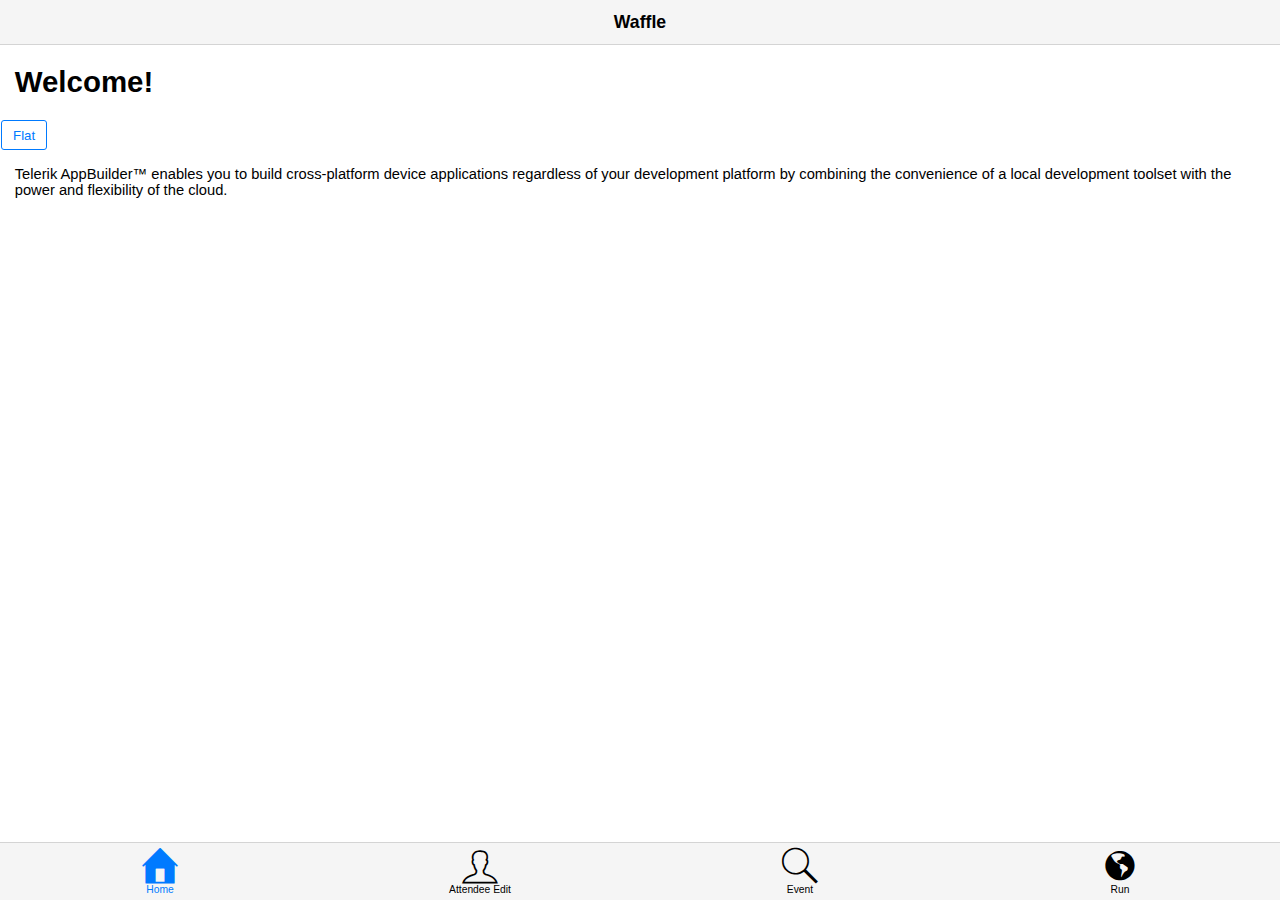
==== commit 31613459: "Changes made by Terry Healy (terence.d.healy@gmail.com)." ====
--- a/Waffle/index.html
+++ b/Waffle/index.html
@@ -1,16 +1,48 @@
 <!DOCTYPE html>
 <html>
+
 <head>
-    <title></title>
     <meta charset="utf-8" />
     <link href="kendo/styles/kendo.mobile.all.min.css" rel="stylesheet" />
-
     <script src="cordova.js"></script>
     <script src="kendo/js/jquery.min.js"></script>
     <script src="kendo/js/kendo.mobile.min.js"></script>
-    
+    <script src="scripts/app.js"></script>
 </head>
+
 <body>
-    
+    <!--Home-->
+    <div id="tabstrip-home" data-role="view" data-layout="tabstrip-layout" data-title="Waffle">
+        <div class="view-content">
+            <h1>Welcome!</h1>
+            <a id="skin-change" data-role="button" data-click="app.changeSkin">Flat</a>
+            <p>
+                Telerik AppBuilder&trade; enables you to build cross-platform device applications 
+                regardless of your development platform by combining the convenience of a local 
+                development toolset with the power and flexibility of the cloud.
+            </p>
+            <div class="img"></div>
+        </div>
+    </div>
+    <!--Layout-->
+    <div data-role="layout" data-id="tabstrip-layout">
+        <!--Header-->
+        <div data-role="header">
+            <div data-role="navbar">
+                <span data-role="view-title">Waffle</span>
+            </div>
+        </div>
+        <!--View content will render here-->
+        <!--Footer-->
+        <div data-role="footer">
+            <div data-role="tabstrip">
+                <a href="tabstrip-home" data-icon="home">Home</a>
+                <a href="AttendeeEdit.html" data-icon="contacts">Attendee Edit</a>
+                <a href="Event.html" data-icon="search">Event</a>
+                <a href="Run.html" data-icon="globe">Run</a>
+            </div>
+        </div>
+    </div>
 </body>
+
 </html>
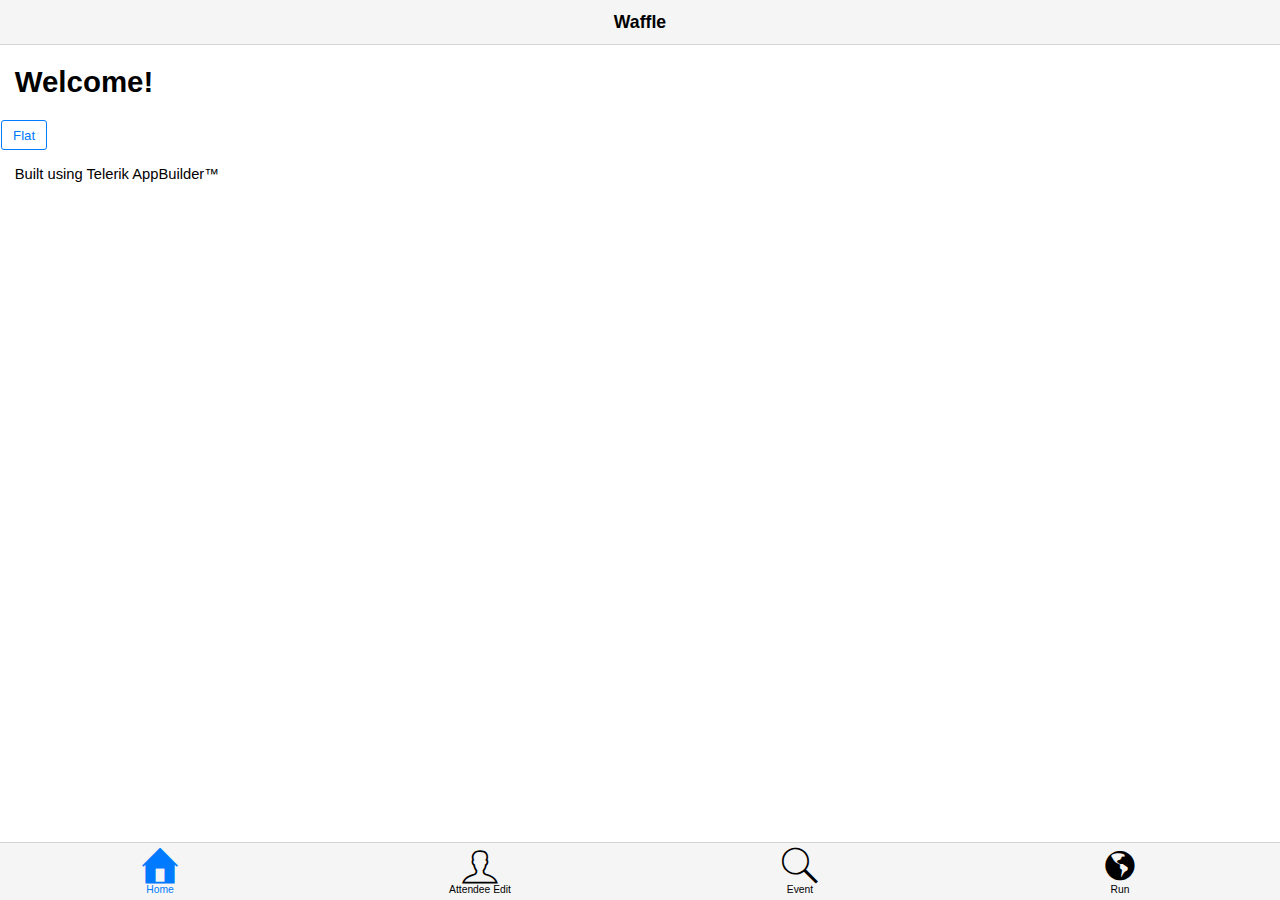
==== commit e29ae91a: "With first radio buttons." ====
--- a/Waffle/index.html
+++ b/Waffle/index.html
@@ -4,6 +4,7 @@
 <head>
     <meta charset="utf-8" />
     <link href="kendo/styles/kendo.mobile.all.min.css" rel="stylesheet" />
+    <link href="waffle.css" rel="stylesheet" />   
     <script src="cordova.js"></script>
     <script src="kendo/js/jquery.min.js"></script>
     <script src="kendo/js/kendo.mobile.min.js"></script>
@@ -17,9 +18,7 @@
             <h1>Welcome!</h1>
             <a id="skin-change" data-role="button" data-click="app.changeSkin">Flat</a>
             <p>
-                Telerik AppBuilder&trade; enables you to build cross-platform device applications 
-                regardless of your development platform by combining the convenience of a local 
-                development toolset with the power and flexibility of the cloud.
+                Built using Telerik AppBuilder&trade;
             </p>
             <div class="img"></div>
         </div>
--- a/Waffle/waffle.css
+++ b/Waffle/waffle.css
@@ -0,0 +1,7 @@
+body { 
+    background: antiquewhite; margin: 4rem; font-family: Avenir, sans-serif; 
+}
+input#annual { width:90%; }
+input#hourly { width:90%; }
+output#salary1 { width:90%; }
+output#salary2 { width:90%; } 